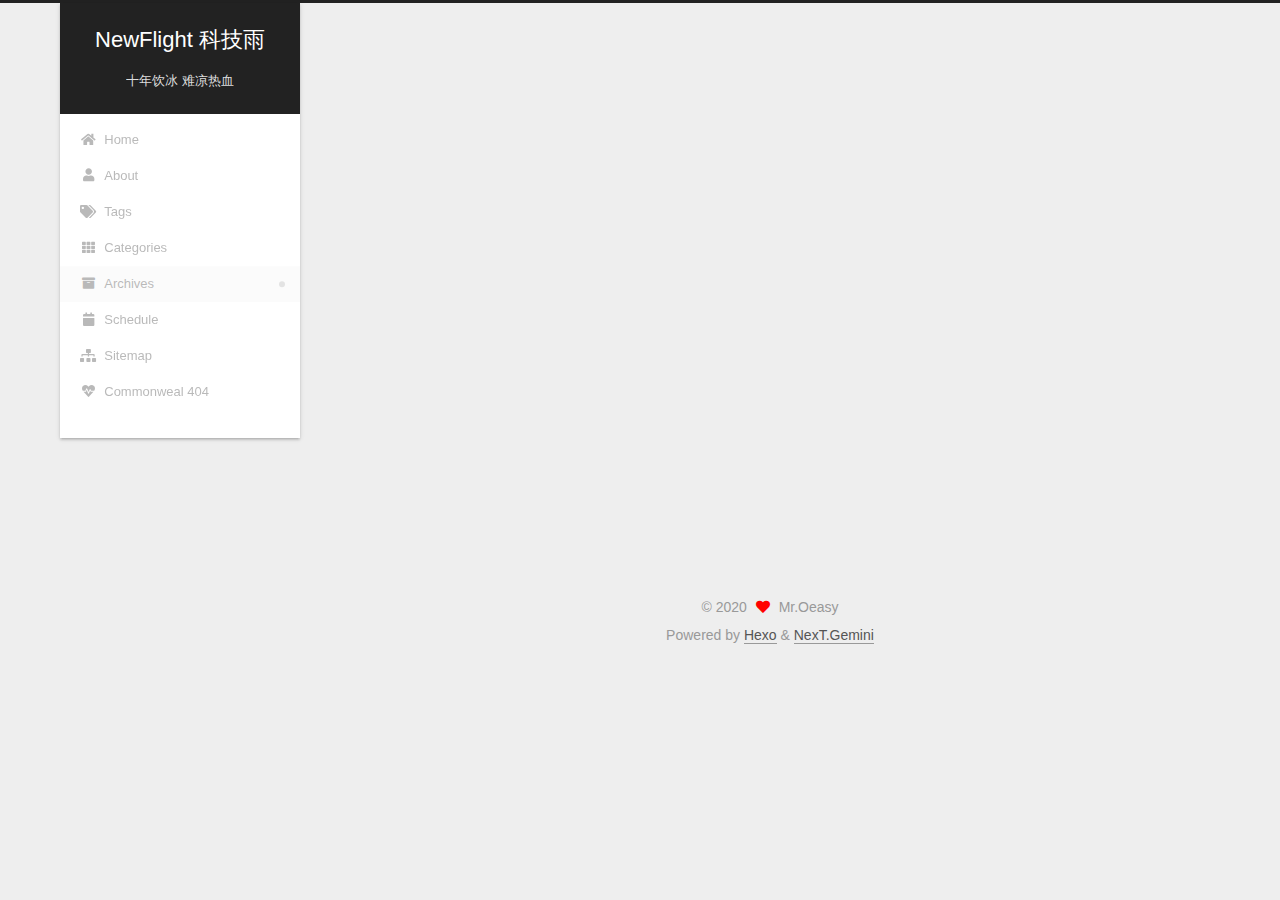
==== archives/index.html @ 73632b10 "Site updated: 2020-08-01 14:53:43" ====
<!DOCTYPE html>
<html lang="en">
<head>
  <meta charset="UTF-8">
<meta name="viewport" content="width=device-width, initial-scale=1, maximum-scale=2">
<meta name="theme-color" content="#222">
<meta name="generator" content="Hexo 5.0.0">
  <link rel="apple-touch-icon" sizes="180x180" href="/images/apple-touch-icon-next.png">
  <link rel="icon" type="image/png" sizes="32x32" href="/images/favicon-32x32-next.png">
  <link rel="icon" type="image/png" sizes="16x16" href="/images/favicon-16x16-next.png">
  <link rel="mask-icon" href="/images/logo.svg" color="#222">

<link rel="stylesheet" href="/css/main.css">


<link rel="stylesheet" href="/lib/font-awesome/css/all.min.css">

<script id="hexo-configurations">
    var NexT = window.NexT || {};
    var CONFIG = {"hostname":"newflight.github.io","root":"/","scheme":"Gemini","version":"7.8.0","exturl":false,"sidebar":{"position":"left","display":"post","padding":18,"offset":12,"onmobile":false},"copycode":{"enable":false,"show_result":false,"style":null},"back2top":{"enable":true,"sidebar":false,"scrollpercent":false},"bookmark":{"enable":false,"color":"#222","save":"auto"},"fancybox":false,"mediumzoom":false,"lazyload":false,"pangu":false,"comments":{"style":"tabs","active":null,"storage":true,"lazyload":false,"nav":null},"algolia":{"hits":{"per_page":10},"labels":{"input_placeholder":"Search for Posts","hits_empty":"We didn't find any results for the search: ${query}","hits_stats":"${hits} results found in ${time} ms"}},"localsearch":{"enable":false,"trigger":"auto","top_n_per_article":1,"unescape":false,"preload":false},"motion":{"enable":true,"async":false,"transition":{"post_block":"fadeIn","post_header":"slideDownIn","post_body":"slideDownIn","coll_header":"slideLeftIn","sidebar":"slideUpIn"}},"path":"search.xml"};
  </script>

  <meta property="og:type" content="website">
<meta property="og:title" content="NewFlight 科技雨">
<meta property="og:url" content="newflight.github.io/archives/index.html">
<meta property="og:site_name" content="NewFlight 科技雨">
<meta property="og:locale" content="en_US">
<meta property="article:author" content="Mr.Oeasy">
<meta name="twitter:card" content="summary">

<link rel="canonical" href="newflight.github.io/archives/">


<script id="page-configurations">
  // https://hexo.io/docs/variables.html
  CONFIG.page = {
    sidebar: "",
    isHome : false,
    isPost : false,
    lang   : 'en'
  };
</script>

  <title>Archive | NewFlight 科技雨</title>
  






  <noscript>
  <style>
  .use-motion .brand,
  .use-motion .menu-item,
  .sidebar-inner,
  .use-motion .post-block,
  .use-motion .pagination,
  .use-motion .comments,
  .use-motion .post-header,
  .use-motion .post-body,
  .use-motion .collection-header { opacity: initial; }

  .use-motion .site-title,
  .use-motion .site-subtitle {
    opacity: initial;
    top: initial;
  }

  .use-motion .logo-line-before i { left: initial; }
  .use-motion .logo-line-after i { right: initial; }
  </style>
</noscript>

</head>

<body itemscope itemtype="http://schema.org/WebPage">
  <div class="container use-motion">
    <div class="headband"></div>

    <header class="header" itemscope itemtype="http://schema.org/WPHeader">
      <div class="header-inner"><div class="site-brand-container">
  <div class="site-nav-toggle">
    <div class="toggle" aria-label="Toggle navigation bar">
      <span class="toggle-line toggle-line-first"></span>
      <span class="toggle-line toggle-line-middle"></span>
      <span class="toggle-line toggle-line-last"></span>
    </div>
  </div>

  <div class="site-meta">

    <a href="/" class="brand" rel="start">
      <span class="logo-line-before"><i></i></span>
      <h1 class="site-title">NewFlight 科技雨</h1>
      <span class="logo-line-after"><i></i></span>
    </a>
      <p class="site-subtitle" itemprop="description">十年饮冰 难凉热血</p>
  </div>

  <div class="site-nav-right">
    <div class="toggle popup-trigger">
    </div>
  </div>
</div>




<nav class="site-nav">
  <ul id="menu" class="main-menu menu">
        <li class="menu-item menu-item-home">

    <a href="/" rel="section"><i class="fa fa-home fa-fw"></i>Home</a>

  </li>
        <li class="menu-item menu-item-about">

    <a href="/about/" rel="section"><i class="fa fa-user fa-fw"></i>About</a>

  </li>
        <li class="menu-item menu-item-tags">

    <a href="/tags/" rel="section"><i class="fa fa-tags fa-fw"></i>Tags</a>

  </li>
        <li class="menu-item menu-item-categories">

    <a href="/categories/" rel="section"><i class="fa fa-th fa-fw"></i>Categories</a>

  </li>
        <li class="menu-item menu-item-archives">

    <a href="/archives/" rel="section"><i class="fa fa-archive fa-fw"></i>Archives</a>

  </li>
        <li class="menu-item menu-item-schedule">

    <a href="/schedule/" rel="section"><i class="fa fa-calendar fa-fw"></i>Schedule</a>

  </li>
        <li class="menu-item menu-item-sitemap">

    <a href="/sitemap.xml" rel="section"><i class="fa fa-sitemap fa-fw"></i>Sitemap</a>

  </li>
        <li class="menu-item menu-item-commonweal">

    <a href="/404/" rel="section"><i class="fa fa-heartbeat fa-fw"></i>Commonweal 404</a>

  </li>
  </ul>
</nav>




</div>
    </header>

    
  <div class="back-to-top">
    <i class="fa fa-arrow-up"></i>
    <span>0%</span>
  </div>


    <main class="main">
      <div class="main-inner">
        <div class="content-wrap">
          

          <div class="content archive">
            

  
  
  
  <div class="post-block">
    <div class="posts-collapse">
      <div class="collection-title">
        <span class="collection-header">Um..! 1 post. Keep on posting.</span>
      </div>

      
    <div class="collection-year">
      <span class="collection-header">2020</span>
    </div>

  <article itemscope itemtype="http://schema.org/Article">
    <header class="post-header">

      <div class="post-meta">
        <time itemprop="dateCreated"
              datetime="2020-07-30T23:42:19+08:00"
              content="2020-07-30">
          07-30
        </time>
      </div>

      <div class="post-title">
          <a class="post-title-link" href="/2020/07/30/hello-world/" itemprop="url">
            <span itemprop="name">Hello World</span>
          </a>
      </div>

    </header>
  </article>


    </div>
  </div>
  
  
  

  



          </div>
          

<script>
  window.addEventListener('tabs:register', () => {
    let { activeClass } = CONFIG.comments;
    if (CONFIG.comments.storage) {
      activeClass = localStorage.getItem('comments_active') || activeClass;
    }
    if (activeClass) {
      let activeTab = document.querySelector(`a[href="#comment-${activeClass}"]`);
      if (activeTab) {
        activeTab.click();
      }
    }
  });
  if (CONFIG.comments.storage) {
    window.addEventListener('tabs:click', event => {
      if (!event.target.matches('.tabs-comment .tab-content .tab-pane')) return;
      let commentClass = event.target.classList[1];
      localStorage.setItem('comments_active', commentClass);
    });
  }
</script>

        </div>
          
  
  <div class="toggle sidebar-toggle">
    <span class="toggle-line toggle-line-first"></span>
    <span class="toggle-line toggle-line-middle"></span>
    <span class="toggle-line toggle-line-last"></span>
  </div>

  <aside class="sidebar">
    <div class="sidebar-inner">

      <ul class="sidebar-nav motion-element">
        <li class="sidebar-nav-toc">
          Table of Contents
        </li>
        <li class="sidebar-nav-overview">
          Overview
        </li>
      </ul>

      <!--noindex-->
      <div class="post-toc-wrap sidebar-panel">
      </div>
      <!--/noindex-->

      <div class="site-overview-wrap sidebar-panel">
        <div class="site-author motion-element" itemprop="author" itemscope itemtype="http://schema.org/Person">
  <p class="site-author-name" itemprop="name">Mr.Oeasy</p>
  <div class="site-description" itemprop="description"></div>
</div>
<div class="site-state-wrap motion-element">
  <nav class="site-state">
      <div class="site-state-item site-state-posts">
          <a href="/archives/">
        
          <span class="site-state-item-count">1</span>
          <span class="site-state-item-name">posts</span>
        </a>
      </div>
  </nav>
</div>



      </div>

    </div>
  </aside>
  <div id="sidebar-dimmer"></div>


      </div>
    </main>

    <footer class="footer">
      <div class="footer-inner">
        

        

<div class="copyright">
  
  &copy; 
  <span itemprop="copyrightYear">2020</span>
  <span class="with-love">
    <i class="fa fa-heart"></i>
  </span>
  <span class="author" itemprop="copyrightHolder">Mr.Oeasy</span>
</div>
  <div class="powered-by">Powered by <a href="https://hexo.io/" class="theme-link" rel="noopener" target="_blank">Hexo</a> & <a href="https://theme-next.org/" class="theme-link" rel="noopener" target="_blank">NexT.Gemini</a>
  </div>

        








      </div>
    </footer>
  </div>

  
  <script src="/lib/anime.min.js"></script>
  <script src="/lib/velocity/velocity.min.js"></script>
  <script src="/lib/velocity/velocity.ui.min.js"></script>

<script src="/js/utils.js"></script>

<script src="/js/motion.js"></script>


<script src="/js/schemes/pisces.js"></script>


<script src="/js/next-boot.js"></script>




  















  

  

</body>
</html>
---- css/main.css ----
:root {
  --body-bg-color: #eee;
  --content-bg-color: #fff;
  --card-bg-color: #f5f5f5;
  --text-color: #555;
  --blockquote-color: #666;
  --link-color: #555;
  --link-hover-color: #222;
  --brand-color: #fff;
  --brand-hover-color: #fff;
  --table-row-odd-bg-color: #f9f9f9;
  --table-row-hover-bg-color: #f5f5f5;
  --menu-item-bg-color: #f5f5f5;
  --btn-default-bg: #fff;
  --btn-default-color: #555;
  --btn-default-border-color: #555;
  --btn-default-hover-bg: #222;
  --btn-default-hover-color: #fff;
  --btn-default-hover-border-color: #222;
}
html {
  line-height: 1.15; /* 1 */
  -webkit-text-size-adjust: 100%; /* 2 */
}
body {
  margin: 0;
}
main {
  display: block;
}
h1 {
  font-size: 2em;
  margin: 0.67em 0;
}
hr {
  box-sizing: content-box; /* 1 */
  height: 0; /* 1 */
  overflow: visible; /* 2 */
}
pre {
  font-family: monospace, monospace; /* 1 */
  font-size: 1em; /* 2 */
}
a {
  background: transparent;
}
abbr[title] {
  border-bottom: none; /* 1 */
  text-decoration: underline; /* 2 */
  text-decoration: underline dotted; /* 2 */
}
b,
strong {
  font-weight: bolder;
}
code,
kbd,
samp {
  font-family: monospace, monospace; /* 1 */
  font-size: 1em; /* 2 */
}
small {
  font-size: 80%;
}
sub,
sup {
  font-size: 75%;
  line-height: 0;
  position: relative;
  vertical-align: baseline;
}
sub {
  bottom: -0.25em;
}
sup {
  top: -0.5em;
}
img {
  border-style: none;
}
button,
input,
optgroup,
select,
textarea {
  font-family: inherit; /* 1 */
  font-size: 100%; /* 1 */
  line-height: 1.15; /* 1 */
  margin: 0; /* 2 */
}
button,
input {
/* 1 */
  overflow: visible;
}
button,
select {
/* 1 */
  text-transform: none;
}
button,
[type='button'],
[type='reset'],
[type='submit'] {
  -webkit-appearance: button;
}
button::-moz-focus-inner,
[type='button']::-moz-focus-inner,
[type='reset']::-moz-focus-inner,
[type='submit']::-moz-focus-inner {
  border-style: none;
  padding: 0;
}
button:-moz-focusring,
[type='button']:-moz-focusring,
[type='reset']:-moz-focusring,
[type='submit']:-moz-focusring {
  outline: 1px dotted ButtonText;
}
fieldset {
  padding: 0.35em 0.75em 0.625em;
}
legend {
  box-sizing: border-box; /* 1 */
  color: inherit; /* 2 */
  display: table; /* 1 */
  max-width: 100%; /* 1 */
  padding: 0; /* 3 */
  white-space: normal; /* 1 */
}
progress {
  vertical-align: baseline;
}
textarea {
  overflow: auto;
}
[type='checkbox'],
[type='radio'] {
  box-sizing: border-box; /* 1 */
  padding: 0; /* 2 */
}
[type='number']::-webkit-inner-spin-button,
[type='number']::-webkit-outer-spin-button {
  height: auto;
}
[type='search'] {
  outline-offset: -2px; /* 2 */
  -webkit-appearance: textfield; /* 1 */
}
[type='search']::-webkit-search-decoration {
  -webkit-appearance: none;
}
::-webkit-file-upload-button {
  font: inherit; /* 2 */
  -webkit-appearance: button; /* 1 */
}
details {
  display: block;
}
summary {
  display: list-item;
}
template {
  display: none;
}
[hidden] {
  display: none;
}
::selection {
  background: #262a30;
  color: #eee;
}
html,
body {
  height: 100%;
}
body {
  background: var(--body-bg-color);
  color: var(--text-color);
  font-family: 'Lato', "PingFang SC", "Microsoft YaHei", sans-serif;
  font-size: 1em;
  line-height: 2;
}
@media (max-width: 991px) {
  body {
    padding-left: 0 !important;
    padding-right: 0 !important;
  }
}
h1,
h2,
h3,
h4,
h5,
h6 {
  font-family: 'Lato', "PingFang SC", "Microsoft YaHei", sans-serif;
  font-weight: bold;
  line-height: 1.5;
  margin: 20px 0 15px;
}
h1 {
  font-size: 1.5em;
}
h2 {
  font-size: 1.375em;
}
h3 {
  font-size: 1.25em;
}
h4 {
  font-size: 1.125em;
}
h5 {
  font-size: 1em;
}
h6 {
  font-size: 0.875em;
}
p {
  margin: 0 0 20px 0;
}
a,
span.exturl {
  border-bottom: 1px solid #999;
  color: var(--link-color);
  outline: 0;
  text-decoration: none;
  overflow-wrap: break-word;
  word-wrap: break-word;
  cursor: pointer;
}
a:hover,
span.exturl:hover {
  border-bottom-color: var(--link-hover-color);
  color: var(--link-hover-color);
}
iframe,
img,
video {
  display: block;
  margin-left: auto;
  margin-right: auto;
  max-width: 100%;
}
hr {
  background-image: repeating-linear-gradient(-45deg, #ddd, #ddd 4px, transparent 4px, transparent 8px);
  border: 0;
  height: 3px;
  margin: 40px 0;
}
blockquote {
  border-left: 4px solid #ddd;
  color: var(--blockquote-color);
  margin: 0;
  padding: 0 15px;
}
blockquote cite::before {
  content: '-';
  padding: 0 5px;
}
dt {
  font-weight: bold;
}
dd {
  margin: 0;
  padding: 0;
}
kbd {
  background-color: #f5f5f5;
  background-image: linear-gradient(#eee, #fff, #eee);
  border: 1px solid #ccc;
  border-radius: 0.2em;
  box-shadow: 0.1em 0.1em 0.2em rgba(0,0,0,0.1);
  color: #555;
  font-family: inherit;
  padding: 0.1em 0.3em;
  white-space: nowrap;
}
.table-container {
  overflow: auto;
}
table {
  border-collapse: collapse;
  border-spacing: 0;
  font-size: 0.875em;
  margin: 0 0 20px 0;
  width: 100%;
}
tbody tr:nth-of-type(odd) {
  background: var(--table-row-odd-bg-color);
}
tbody tr:hover {
  background: var(--table-row-hover-bg-color);
}
caption,
th,
td {
  font-weight: normal;
  padding: 8px;
  vertical-align: middle;
}
th,
td {
  border: 1px solid #ddd;
  border-bottom: 3px solid #ddd;
}
th {
  font-weight: 700;
  padding-bottom: 10px;
}
td {
  border-bottom-width: 1px;
}
.btn {
  background: var(--btn-default-bg);
  border: 2px solid var(--btn-default-border-color);
  border-radius: 2px;
  color: var(--btn-default-color);
  display: inline-block;
  font-size: 0.875em;
  line-height: 2;
  padding: 0 20px;
  text-decoration: none;
  transition-property: background-color;
  transition-delay: 0s;
  transition-duration: 0.2s;
  transition-timing-function: ease-in-out;
}
.btn:hover {
  background: var(--btn-default-hover-bg);
  border-color: var(--btn-default-hover-border-color);
  color: var(--btn-default-hover-color);
}
.btn + .btn {
  margin: 0 0 8px 8px;
}
.btn .fa-fw {
  text-align: left;
  width: 1.285714285714286em;
}
.toggle {
  line-height: 0;
}
.toggle .toggle-line {
  background: #fff;
  display: inline-block;
  height: 2px;
  left: 0;
  position: relative;
  top: 0;
  transition: all 0.4s;
  vertical-align: top;
  width: 100%;
}
.toggle .toggle-line:not(:first-child) {
  margin-top: 3px;
}
.toggle.toggle-arrow .toggle-line-first {
  left: 50%;
  top: 2px;
  transform: rotate(45deg);
  width: 50%;
}
.toggle.toggle-arrow .toggle-line-middle {
  left: 2px;
  width: 90%;
}
.toggle.toggle-arrow .toggle-line-last {
  left: 50%;
  top: -2px;
  transform: rotate(-45deg);
  width: 50%;
}
.toggle.toggle-close .toggle-line-first {
  transform: rotate(-45deg);
  top: 5px;
}
.toggle.toggle-close .toggle-line-middle {
  opacity: 0;
}
.toggle.toggle-close .toggle-line-last {
  transform: rotate(45deg);
  top: -5px;
}
.highlight,
pre {
  background: #f7f7f7;
  color: #4d4d4c;
  line-height: 1.6;
  margin: 0 auto 20px;
}
pre,
code {
  font-family: consolas, Menlo, monospace, "PingFang SC", "Microsoft YaHei";
}
code {
  background: #eee;
  border-radius: 3px;
  color: #555;
  padding: 2px 4px;
  overflow-wrap: break-word;
  word-wrap: break-word;
}
.highlight *::selection {
  background: #d6d6d6;
}
.highlight pre {
  border: 0;
  margin: 0;
  padding: 10px 0;
}
.highlight table {
  border: 0;
  margin: 0;
  width: auto;
}
.highlight td {
  border: 0;
  padding: 0;
}
.highlight figcaption {
  background: #eff2f3;
  color: #4d4d4c;
  display: flex;
  font-size: 0.875em;
  justify-content: space-between;
  line-height: 1.2;
  padding: 0.5em;
}
.highlight figcaption a {
  color: #4d4d4c;
}
.highlight figcaption a:hover {
  border-bottom-color: #4d4d4c;
}
.highlight .gutter {
  -moz-user-select: none;
  -ms-user-select: none;
  -webkit-user-select: none;
  user-select: none;
}
.highlight .gutter pre {
  background: #eff2f3;
  color: #869194;
  padding-left: 10px;
  padding-right: 10px;
  text-align: right;
}
.highlight .code pre {
  background: #f7f7f7;
  padding-left: 10px;
  width: 100%;
}
.gist table {
  width: auto;
}
.gist table td {
  border: 0;
}
pre {
  overflow: auto;
  padding: 10px;
}
pre code {
  background: none;
  color: #4d4d4c;
  font-size: 0.875em;
  padding: 0;
  text-shadow: none;
}
pre .deletion {
  background: #fdd;
}
pre .addition {
  background: #dfd;
}
pre .meta {
  color: #eab700;
  -moz-user-select: none;
  -ms-user-select: none;
  -webkit-user-select: none;
  user-select: none;
}
pre .comment {
  color: #8e908c;
}
pre .variable,
pre .attribute,
pre .tag,
pre .name,
pre .regexp,
pre .ruby .constant,
pre .xml .tag .title,
pre .xml .pi,
pre .xml .doctype,
pre .html .doctype,
pre .css .id,
pre .css .class,
pre .css .pseudo {
  color: #c82829;
}
pre .number,
pre .preprocessor,
pre .built_in,
pre .builtin-name,
pre .literal,
pre .params,
pre .constant,
pre .command {
  color: #f5871f;
}
pre .ruby .class .title,
pre .css .rules .attribute,
pre .string,
pre .symbol,
pre .value,
pre .inheritance,
pre .header,
pre .ruby .symbol,
pre .xml .cdata,
pre .special,
pre .formula {
  color: #718c00;
}
pre .title,
pre .css .hexcolor {
  color: #3e999f;
}
pre .function,
pre .python .decorator,
pre .python .title,
pre .ruby .function .title,
pre .ruby .title .keyword,
pre .perl .sub,
pre .javascript .title,
pre .coffeescript .title {
  color: #4271ae;
}
pre .keyword,
pre .javascript .function {
  color: #8959a8;
}
.blockquote-center {
  border-left: none;
  margin: 40px 0;
  padding: 0;
  position: relative;
  text-align: center;
}
.blockquote-center .fa {
  display: block;
  opacity: 0.6;
  position: absolute;
  width: 100%;
}
.blockquote-center .fa-quote-left {
  border-top: 1px solid #ccc;
  text-align: left;
  top: -20px;
}
.blockquote-center .fa-quote-right {
  border-bottom: 1px solid #ccc;
  text-align: right;
  bottom: -20px;
}
.blockquote-center p,
.blockquote-center div {
  text-align: center;
}
.post-body .group-picture img {
  margin: 0 auto;
  padding: 0 3px;
}
.group-picture-row {
  margin-bottom: 6px;
  overflow: hidden;
}
.group-picture-column {
  float: left;
  margin-bottom: 10px;
}
.post-body .label {
  color: #555;
  display: inline;
  padding: 0 2px;
}
.post-body .label.default {
  background: #f0f0f0;
}
.post-body .label.primary {
  background: #efe6f7;
}
.post-body .label.info {
  background: #e5f2f8;
}
.post-body .label.success {
  background: #e7f4e9;
}
.post-body .label.warning {
  background: #fcf6e1;
}
.post-body .label.danger {
  background: #fae8eb;
}
.post-body .tabs {
  margin-bottom: 20px;
}
.post-body .tabs,
.tabs-comment {
  display: block;
  padding-top: 10px;
  position: relative;
}
.post-body .tabs ul.nav-tabs,
.tabs-comment ul.nav-tabs {
  display: flex;
  flex-wrap: wrap;
  margin: 0;
  margin-bottom: -1px;
  padding: 0;
}
@media (max-width: 413px) {
  .post-body .tabs ul.nav-tabs,
  .tabs-comment ul.nav-tabs {
    display: block;
    margin-bottom: 5px;
  }
}
.post-body .tabs ul.nav-tabs li.tab,
.tabs-comment ul.nav-tabs li.tab {
  border-bottom: 1px solid #ddd;
  border-left: 1px solid transparent;
  border-right: 1px solid transparent;
  border-top: 3px solid transparent;
  flex-grow: 1;
  list-style-type: none;
  border-radius: 0 0 0 0;
}
@media (max-width: 413px) {
  .post-body .tabs ul.nav-tabs li.tab,
  .tabs-comment ul.nav-tabs li.tab {
    border-bottom: 1px solid transparent;
    border-left: 3px solid transparent;
    border-right: 1px solid transparent;
    border-top: 1px solid transparent;
  }
}
@media (max-width: 413px) {
  .post-body .tabs ul.nav-tabs li.tab,
  .tabs-comment ul.nav-tabs li.tab {
    border-radius: 0;
  }
}
.post-body .tabs ul.nav-tabs li.tab a,
.tabs-comment ul.nav-tabs li.tab a {
  border-bottom: initial;
  display: block;
  line-height: 1.8;
  outline: 0;
  padding: 0.25em 0.75em;
  text-align: center;
  transition-delay: 0s;
  transition-duration: 0.2s;
  transition-timing-function: ease-out;
}
.post-body .tabs ul.nav-tabs li.tab a i,
.tabs-comment ul.nav-tabs li.tab a i {
  width: 1.285714285714286em;
}
.post-body .tabs ul.nav-tabs li.tab.active,
.tabs-comment ul.nav-tabs li.tab.active {
  border-bottom: 1px solid transparent;
  border-left: 1px solid #ddd;
  border-right: 1px solid #ddd;
  border-top: 3px solid #fc6423;
}
@media (max-width: 413px) {
  .post-body .tabs ul.nav-tabs li.tab.active,
  .tabs-comment ul.nav-tabs li.tab.active {
    border-bottom: 1px solid #ddd;
    border-left: 3px solid #fc6423;
    border-right: 1px solid #ddd;
    border-top: 1px solid #ddd;
  }
}
.post-body .tabs ul.nav-tabs li.tab.active a,
.tabs-comment ul.nav-tabs li.tab.active a {
  color: var(--link-color);
  cursor: default;
}
.post-body .tabs .tab-content .tab-pane,
.tabs-comment .tab-content .tab-pane {
  border: 1px solid #ddd;
  border-top: 0;
  padding: 20px 20px 0 20px;
  border-radius: 0;
}
.post-body .tabs .tab-content .tab-pane:not(.active),
.tabs-comment .tab-content .tab-pane:not(.active) {
  display: none;
}
.post-body .tabs .tab-content .tab-pane.active,
.tabs-comment .tab-content .tab-pane.active {
  display: block;
}
.post-body .tabs .tab-content .tab-pane.active:nth-of-type(1),
.tabs-comment .tab-content .tab-pane.active:nth-of-type(1) {
  border-radius: 0 0 0 0;
}
@media (max-width: 413px) {
  .post-body .tabs .tab-content .tab-pane.active:nth-of-type(1),
  .tabs-comment .tab-content .tab-pane.active:nth-of-type(1) {
    border-radius: 0;
  }
}
.post-body .note {
  border-radius: 3px;
  margin-bottom: 20px;
  padding: 1em;
  position: relative;
  border: 1px solid #eee;
  border-left-width: 5px;
}
.post-body .note h2,
.post-body .note h3,
.post-body .note h4,
.post-body .note h5,
.post-body .note h6 {
  margin-top: 0;
  border-bottom: initial;
  margin-bottom: 0;
  padding-top: 0;
}
.post-body .note p:first-child,
.post-body .note ul:first-child,
.post-body .note ol:first-child,
.post-body .note table:first-child,
.post-body .note pre:first-child,
.post-body .note blockquote:first-child,
.post-body .note img:first-child {
  margin-top: 0;
}
.post-body .note p:last-child,
.post-body .note ul:last-child,
.post-body .note ol:last-child,
.post-body .note table:last-child,
.post-body .note pre:last-child,
.post-body .note blockquote:last-child,
.post-body .note img:last-child {
  margin-bottom: 0;
}
.post-body .note.default {
  border-left-color: #777;
}
.post-body .note.default h2,
.post-body .note.default h3,
.post-body .note.default h4,
.post-body .note.default h5,
.post-body .note.default h6 {
  color: #777;
}
.post-body .note.primary {
  border-left-color: #6f42c1;
}
.post-body .note.primary h2,
.post-body .note.primary h3,
.post-body .note.primary h4,
.post-body .note.primary h5,
.post-body .note.primary h6 {
  color: #6f42c1;
}
.post-body .note.info {
  border-left-color: #428bca;
}
.post-body .note.info h2,
.post-body .note.info h3,
.post-body .note.info h4,
.post-body .note.info h5,
.post-body .note.info h6 {
  color: #428bca;
}
.post-body .note.success {
  border-left-color: #5cb85c;
}
.post-body .note.success h2,
.post-body .note.success h3,
.post-body .note.success h4,
.post-body .note.success h5,
.post-body .note.success h6 {
  color: #5cb85c;
}
.post-body .note.warning {
  border-left-color: #f0ad4e;
}
.post-body .note.warning h2,
.post-body .note.warning h3,
.post-body .note.warning h4,
.post-body .note.warning h5,
.post-body .note.warning h6 {
  color: #f0ad4e;
}
.post-body .note.danger {
  border-left-color: #d9534f;
}
.post-body .note.danger h2,
.post-body .note.danger h3,
.post-body .note.danger h4,
.post-body .note.danger h5,
.post-body .note.danger h6 {
  color: #d9534f;
}
.pagination .prev,
.pagination .next,
.pagination .page-number,
.pagination .space {
  display: inline-block;
  margin: 0 10px;
  padding: 0 11px;
  position: relative;
  top: -1px;
}
@media (max-width: 767px) {
  .pagination .prev,
  .pagination .next,
  .pagination .page-number,
  .pagination .space {
    margin: 0 5px;
  }
}
.pagination {
  border-top: 1px solid #eee;
  margin: 120px 0 0;
  text-align: center;
}
.pagination .prev,
.pagination .next,
.pagination .page-number {
  border-bottom: 0;
  border-top: 1px solid #eee;
  transition-property: border-color;
  transition-delay: 0s;
  transition-duration: 0.2s;
  transition-timing-function: ease-in-out;
}
.pagination .prev:hover,
.pagination .next:hover,
.pagination .page-number:hover {
  border-top-color: #222;
}
.pagination .space {
  margin: 0;
  padding: 0;
}
.pagination .prev {
  margin-left: 0;
}
.pagination .next {
  margin-right: 0;
}
.pagination .page-number.current {
  background: #ccc;
  border-top-color: #ccc;
  color: #fff;
}
@media (max-width: 767px) {
  .pagination {
    border-top: none;
  }
  .pagination .prev,
  .pagination .next,
  .pagination .page-number {
    border-bottom: 1px solid #eee;
    border-top: 0;
    margin-bottom: 10px;
    padding: 0 10px;
  }
  .pagination .prev:hover,
  .pagination .next:hover,
  .pagination .page-number:hover {
    border-bottom-color: #222;
  }
}
.comments {
  margin-top: 60px;
  overflow: hidden;
}
.comment-button-group {
  display: flex;
  flex-wrap: wrap-reverse;
  justify-content: center;
  margin: 1em 0;
}
.comment-button-group .comment-button {
  margin: 0.1em 0.2em;
}
.comment-button-group .comment-button.active {
  background: var(--btn-default-hover-bg);
  border-color: var(--btn-default-hover-border-color);
  color: var(--btn-default-hover-color);
}
.comment-position {
  display: none;
}
.comment-position.active {
  display: block;
}
.tabs-comment {
  background: var(--content-bg-color);
  margin-top: 4em;
  padding-top: 0;
}
.tabs-comment .comments {
  border: 0;
  box-shadow: none;
  margin-top: 0;
  padding-top: 0;
}
.container {
  min-height: 100%;
  position: relative;
}
.main-inner {
  margin: 0 auto;
  width: calc(100% - 20px);
}
@media (min-width: 1200px) {
  .main-inner {
    width: 1160px;
  }
}
@media (min-width: 1600px) {
  .main-inner {
    width: 73%;
  }
}
@media (max-width: 767px) {
  .content-wrap {
    padding: 0 20px;
  }
}
.header {
  background: transparent;
}
.header-inner {
  margin: 0 auto;
  width: calc(100% - 20px);
}
@media (min-width: 1200px) {
  .header-inner {
    width: 1160px;
  }
}
@media (min-width: 1600px) {
  .header-inner {
    width: 73%;
  }
}
.site-brand-container {
  display: flex;
  flex-shrink: 0;
  padding: 0 10px;
}
.headband {
  background: #222;
  height: 3px;
}
.site-meta {
  flex-grow: 1;
  text-align: center;
}
@media (max-width: 767px) {
  .site-meta {
    text-align: center;
  }
}
.brand {
  border-bottom: none;
  color: var(--brand-color);
  display: inline-block;
  line-height: 1.375em;
  padding: 0 40px;
  position: relative;
}
.brand:hover {
  color: var(--brand-hover-color);
}
.site-title {
  font-family: 'Lato', "PingFang SC", "Microsoft YaHei", sans-serif;
  font-size: 1.375em;
  font-weight: normal;
  margin: 0;
}
.site-subtitle {
  color: #ddd;
  font-size: 0.8125em;
  margin: 10px 0;
}
.use-motion .brand {
  opacity: 0;
}
.use-motion .site-title,
.use-motion .site-subtitle,
.use-motion .custom-logo-image {
  opacity: 0;
  position: relative;
  top: -10px;
}
.site-nav-toggle,
.site-nav-right {
  display: none;
}
@media (max-width: 767px) {
  .site-nav-toggle,
  .site-nav-right {
    display: flex;
    flex-direction: column;
    justify-content: center;
  }
}
.site-nav-toggle .toggle,
.site-nav-right .toggle {
  color: var(--text-color);
  padding: 10px;
  width: 22px;
}
.site-nav-toggle .toggle .toggle-line,
.site-nav-right .toggle .toggle-line {
  background: var(--text-color);
  border-radius: 1px;
}
.site-nav {
  display: block;
}
@media (max-width: 767px) {
  .site-nav {
    clear: both;
    display: none;
  }
}
.site-nav.site-nav-on {
  display: block;
}
.menu {
  margin-top: 20px;
  padding-left: 0;
  text-align: center;
}
.menu-item {
  display: inline-block;
  list-style: none;
  margin: 0 10px;
}
@media (max-width: 767px) {
  .menu-item {
    display: block;
    margin-top: 10px;
  }
  .menu-item.menu-item-search {
    display: none;
  }
}
.menu-item a,
.menu-item span.exturl {
  border-bottom: 0;
  display: block;
  font-size: 0.8125em;
  transition-property: border-color;
  transition-delay: 0s;
  transition-duration: 0.2s;
  transition-timing-function: ease-in-out;
}
@media (hover: none) {
  .menu-item a:hover,
  .menu-item span.exturl:hover {
    border-bottom-color: transparent !important;
  }
}
.menu-item .fa,
.menu-item .fab,
.menu-item .far,
.menu-item .fas {
  margin-right: 8px;
}
.menu-item .badge {
  display: inline-block;
  font-weight: bold;
  line-height: 1;
  margin-left: 0.35em;
  margin-top: 0.35em;
  text-align: center;
  white-space: nowrap;
}
@media (max-width: 767px) {
  .menu-item .badge {
    float: right;
    margin-left: 0;
  }
}
.menu-item-active a,
.menu .menu-item a:hover,
.menu .menu-item span.exturl:hover {
  background: var(--menu-item-bg-color);
}
.use-motion .menu-item {
  opacity: 0;
}
.sidebar {
  background: #222;
  bottom: 0;
  box-shadow: inset 0 2px 6px #000;
  position: fixed;
  top: 0;
}
@media (max-width: 991px) {
  .sidebar {
    display: none;
  }
}
.sidebar-inner {
  color: #999;
  padding: 18px 10px;
  text-align: center;
}
.cc-license {
  margin-top: 10px;
  text-align: center;
}
.cc-license .cc-opacity {
  border-bottom: none;
  opacity: 0.7;
}
.cc-license .cc-opacity:hover {
  opacity: 0.9;
}
.cc-license img {
  display: inline-block;
}
.site-author-image {
  border: 1px solid #eee;
  display: block;
  margin: 0 auto;
  max-width: 120px;
  padding: 2px;
}
.site-author-name {
  color: var(--text-color);
  font-weight: 600;
  margin: 0;
  text-align: center;
}
.site-description {
  color: #999;
  font-size: 0.8125em;
  margin-top: 0;
  text-align: center;
}
.links-of-author {
  margin-top: 15px;
}
.links-of-author a,
.links-of-author span.exturl {
  border-bottom-color: #555;
  display: inline-block;
  font-size: 0.8125em;
  margin-bottom: 10px;
  margin-right: 10px;
  vertical-align: middle;
}
.links-of-author a::before,
.links-of-author span.exturl::before {
  background: #ffa4da;
  border-radius: 50%;
  content: ' ';
  display: inline-block;
  height: 4px;
  margin-right: 3px;
  vertical-align: middle;
  width: 4px;
}
.sidebar-button {
  margin-top: 15px;
}
.sidebar-button a {
  border: 1px solid #fc6423;
  border-radius: 4px;
  color: #fc6423;
  display: inline-block;
  padding: 0 15px;
}
.sidebar-button a .fa,
.sidebar-button a .fab,
.sidebar-button a .far,
.sidebar-button a .fas {
  margin-right: 5px;
}
.sidebar-button a:hover {
  background: #fc6423;
  border: 1px solid #fc6423;
  color: #fff;
}
.sidebar-button a:hover .fa,
.sidebar-button a:hover .fab,
.sidebar-button a:hover .far,
.sidebar-button a:hover .fas {
  color: #fff;
}
.links-of-blogroll {
  font-size: 0.8125em;
  margin-top: 10px;
}
.links-of-blogroll-title {
  font-size: 0.875em;
  font-weight: 600;
  margin-top: 0;
}
.links-of-blogroll-list {
  list-style: none;
  margin: 0;
  padding: 0;
}
#sidebar-dimmer {
  display: none;
}
@media (max-width: 767px) {
  #sidebar-dimmer {
    background: #000;
    display: block;
    height: 100%;
    left: 100%;
    opacity: 0;
    position: fixed;
    top: 0;
    width: 100%;
    z-index: 1100;
  }
  .sidebar-active + #sidebar-dimmer {
    opacity: 0.7;
    transform: translateX(-100%);
    transition: opacity 0.5s;
  }
}
.sidebar-nav {
  margin: 0;
  padding-bottom: 20px;
  padding-left: 0;
}
.sidebar-nav li {
  border-bottom: 1px solid transparent;
  color: var(--text-color);
  cursor: pointer;
  display: inline-block;
  font-size: 0.875em;
}
.sidebar-nav li.sidebar-nav-overview {
  margin-left: 10px;
}
.sidebar-nav li:hover {
  color: #fc6423;
}
.sidebar-nav .sidebar-nav-active {
  border-bottom-color: #fc6423;
  color: #fc6423;
}
.sidebar-nav .sidebar-nav-active:hover {
  color: #fc6423;
}
.sidebar-panel {
  display: none;
  overflow-x: hidden;
  overflow-y: auto;
}
.sidebar-panel-active {
  display: block;
}
.sidebar-toggle {
  background: #222;
  bottom: 45px;
  cursor: pointer;
  height: 14px;
  left: 30px;
  padding: 5px;
  position: fixed;
  width: 14px;
  z-index: 1300;
}
@media (max-width: 991px) {
  .sidebar-toggle {
    left: 20px;
    opacity: 0.8;
    display: none;
  }
}
.sidebar-toggle:hover .toggle-line {
  background: #fc6423;
}
.post-toc {
  font-size: 0.875em;
}
.post-toc ol {
  list-style: none;
  margin: 0;
  padding: 0 2px 5px 10px;
  text-align: left;
}
.post-toc ol > ol {
  padding-left: 0;
}
.post-toc ol a {
  transition-property: all;
  transition-delay: 0s;
  transition-duration: 0.2s;
  transition-timing-function: ease-in-out;
}
.post-toc .nav-item {
  line-height: 1.8;
  overflow: hidden;
  text-overflow: ellipsis;
  white-space: nowrap;
}
.post-toc .nav .nav-child {
  display: none;
}
.post-toc .nav .active > .nav-child {
  display: block;
}
.post-toc .nav .active-current > .nav-child {
  display: block;
}
.post-toc .nav .active-current > .nav-child > .nav-item {
  display: block;
}
.post-toc .nav .active > a {
  border-bottom-color: #fc6423;
  color: #fc6423;
}
.post-toc .nav .active-current > a {
  color: #fc6423;
}
.post-toc .nav .active-current > a:hover {
  color: #fc6423;
}
.site-state {
  display: flex;
  justify-content: center;
  line-height: 1.4;
  margin-top: 10px;
  overflow: hidden;
  text-align: center;
  white-space: nowrap;
}
.site-state-item {
  padding: 0 15px;
}
.site-state-item:not(:first-child) {
  border-left: 1px solid #eee;
}
.site-state-item a {
  border-bottom: none;
}
.site-state-item-count {
  display: block;
  font-size: 1em;
  font-weight: 600;
  text-align: center;
}
.site-state-item-name {
  color: #999;
  font-size: 0.8125em;
}
.footer {
  color: #999;
  font-size: 0.875em;
  padding: 20px 0;
}
.footer.footer-fixed {
  bottom: 0;
  left: 0;
  position: absolute;
  right: 0;
}
.footer-inner {
  box-sizing: border-box;
  margin: 0 auto;
  text-align: center;
  width: calc(100% - 20px);
}
@media (min-width: 1200px) {
  .footer-inner {
    width: 1160px;
  }
}
@media (min-width: 1600px) {
  .footer-inner {
    width: 73%;
  }
}
.languages {
  display: inline-block;
  font-size: 1.125em;
  position: relative;
}
.languages .lang-select-label span {
  margin: 0 0.5em;
}
.languages .lang-select {
  height: 100%;
  left: 0;
  opacity: 0;
  position: absolute;
  top: 0;
  width: 100%;
}
.with-love {
  color: #ff0000;
  display: inline-block;
  margin: 0 5px;
}
.powered-by,
.theme-info {
  display: inline-block;
}
@-moz-keyframes iconAnimate {
  0%, 100% {
    transform: scale(1);
  }
  10%, 30% {
    transform: scale(0.9);
  }
  20%, 40%, 60%, 80% {
    transform: scale(1.1);
  }
  50%, 70% {
    transform: scale(1.1);
  }
}
@-webkit-keyframes iconAnimate {
  0%, 100% {
    transform: scale(1);
  }
  10%, 30% {
    transform: scale(0.9);
  }
  20%, 40%, 60%, 80% {
    transform: scale(1.1);
  }
  50%, 70% {
    transform: scale(1.1);
  }
}
@-o-keyframes iconAnimate {
  0%, 100% {
    transform: scale(1);
  }
  10%, 30% {
    transform: scale(0.9);
  }
  20%, 40%, 60%, 80% {
    transform: scale(1.1);
  }
  50%, 70% {
    transform: scale(1.1);
  }
}
@keyframes iconAnimate {
  0%, 100% {
    transform: scale(1);
  }
  10%, 30% {
    transform: scale(0.9);
  }
  20%, 40%, 60%, 80% {
    transform: scale(1.1);
  }
  50%, 70% {
    transform: scale(1.1);
  }
}
.back-to-top {
  font-size: 12px;
  text-align: center;
  transition-delay: 0s;
  transition-duration: 0.2s;
  transition-timing-function: ease-in-out;
}
.back-to-top {
  background: #222;
  bottom: -100px;
  box-sizing: border-box;
  color: #fff;
  cursor: pointer;
  left: 30px;
  opacity: 0.6;
  padding: 0 6px;
  position: fixed;
  transition-property: bottom;
  z-index: 1300;
  width: 24px;
}
.back-to-top span {
  display: none;
}
.back-to-top:hover {
  color: #fc6423;
}
.back-to-top.back-to-top-on {
  bottom: 30px;
}
@media (max-width: 991px) {
  .back-to-top {
    left: 20px;
    opacity: 0.8;
  }
}
.post-body {
  font-family: 'Lato', "PingFang SC", "Microsoft YaHei", sans-serif;
  overflow-wrap: break-word;
  word-wrap: break-word;
}
@media (min-width: 1200px) {
  .post-body {
    font-size: 1.125em;
  }
}
.post-body .exturl .fa {
  font-size: 0.875em;
  margin-left: 4px;
}
.post-body .image-caption,
.post-body .figure .caption {
  color: #999;
  font-size: 0.875em;
  font-weight: bold;
  line-height: 1;
  margin: -20px auto 15px;
  text-align: center;
}
.post-sticky-flag {
  display: inline-block;
  transform: rotate(30deg);
}
.post-button {
  margin-top: 40px;
  text-align: center;
}
.use-motion .post-block,
.use-motion .pagination,
.use-motion .comments {
  opacity: 0;
}
.use-motion .post-header {
  opacity: 0;
}
.use-motion .post-body {
  opacity: 0;
}
.use-motion .collection-header {
  opacity: 0;
}
.posts-collapse {
  margin-left: 35px;
  position: relative;
}
@media (max-width: 767px) {
  .posts-collapse {
    margin-left: 0px;
    margin-right: 0px;
  }
}
.posts-collapse .collection-title {
  font-size: 1.125em;
  position: relative;
}
.posts-collapse .collection-title::before {
  background: #999;
  border: 1px solid #fff;
  border-radius: 50%;
  content: ' ';
  height: 10px;
  left: 0;
  margin-left: -6px;
  margin-top: -4px;
  position: absolute;
  top: 50%;
  width: 10px;
}
.posts-collapse .collection-year {
  font-size: 1.5em;
  font-weight: bold;
  margin: 60px 0;
  position: relative;
}
.posts-collapse .collection-year::before {
  background: #bbb;
  border-radius: 50%;
  content: ' ';
  height: 8px;
  left: 0;
  margin-left: -4px;
  margin-top: -4px;
  position: absolute;
  top: 50%;
  width: 8px;
}
.posts-collapse .collection-header {
  display: block;
  margin: 0 0 0 20px;
}
.posts-collapse .collection-header small {
  color: #bbb;
  margin-left: 5px;
}
.posts-collapse .post-header {
  border-bottom: 1px dashed #ccc;
  margin: 30px 0;
  padding-left: 15px;
  position: relative;
  transition-property: border;
  transition-delay: 0s;
  transition-duration: 0.2s;
  transition-timing-function: ease-in-out;
}
.posts-collapse .post-header::before {
  background: #bbb;
  border: 1px solid #fff;
  border-radius: 50%;
  content: ' ';
  height: 6px;
  left: 0;
  margin-left: -4px;
  position: absolute;
  top: 0.75em;
  transition-property: background;
  width: 6px;
  transition-delay: 0s;
  transition-duration: 0.2s;
  transition-timing-function: ease-in-out;
}
.posts-collapse .post-header:hover {
  border-bottom-color: #666;
}
.posts-collapse .post-header:hover::before {
  background: #222;
}
.posts-collapse .post-meta {
  display: inline;
  font-size: 0.75em;
  margin-right: 10px;
}
.posts-collapse .post-title {
  display: inline;
}
.posts-collapse .post-title a,
.posts-collapse .post-title span.exturl {
  border-bottom: none;
  color: var(--link-color);
}
.posts-collapse .post-title .fa-external-link-alt {
  font-size: 0.875em;
  margin-left: 5px;
}
.posts-collapse::before {
  background: #f5f5f5;
  content: ' ';
  height: 100%;
  left: 0;
  margin-left: -2px;
  position: absolute;
  top: 1.25em;
  width: 4px;
}
.post-eof {
  background: #ccc;
  height: 1px;
  margin: 80px auto 60px;
  text-align: center;
  width: 8%;
}
.post-block:last-of-type .post-eof {
  display: none;
}
.content {
  padding-top: 40px;
}
@media (min-width: 992px) {
  .post-body {
    text-align: justify;
  }
}
@media (max-width: 991px) {
  .post-body {
    text-align: justify;
  }
}
.post-body h1,
.post-body h2,
.post-body h3,
.post-body h4,
.post-body h5,
.post-body h6 {
  padding-top: 10px;
}
.post-body h1 .header-anchor,
.post-body h2 .header-anchor,
.post-body h3 .header-anchor,
.post-body h4 .header-anchor,
.post-body h5 .header-anchor,
.post-body h6 .header-anchor {
  border-bottom-style: none;
  color: #ccc;
  float: right;
  margin-left: 10px;
  visibility: hidden;
}
.post-body h1 .header-anchor:hover,
.post-body h2 .header-anchor:hover,
.post-body h3 .header-anchor:hover,
.post-body h4 .header-anchor:hover,
.post-body h5 .header-anchor:hover,
.post-body h6 .header-anchor:hover {
  color: inherit;
}
.post-body h1:hover .header-anchor,
.post-body h2:hover .header-anchor,
.post-body h3:hover .header-anchor,
.post-body h4:hover .header-anchor,
.post-body h5:hover .header-anchor,
.post-body h6:hover .header-anchor {
  visibility: visible;
}
.post-body iframe,
.post-body img,
.post-body video {
  margin-bottom: 20px;
}
.post-body .video-container {
  height: 0;
  margin-bottom: 20px;
  overflow: hidden;
  padding-top: 75%;
  position: relative;
  width: 100%;
}
.post-body .video-container iframe,
.post-body .video-container object,
.post-body .video-container embed {
  height: 100%;
  left: 0;
  margin: 0;
  position: absolute;
  top: 0;
  width: 100%;
}
.post-gallery {
  align-items: center;
  display: grid;
  grid-gap: 10px;
  grid-template-columns: 1fr 1fr 1fr;
  margin-bottom: 20px;
}
@media (max-width: 767px) {
  .post-gallery {
    grid-template-columns: 1fr 1fr;
  }
}
.post-gallery a {
  border: 0;
}
.post-gallery img {
  margin: 0;
}
.posts-expand .post-header {
  font-size: 1.125em;
}
.posts-expand .post-title {
  font-size: 1.5em;
  font-weight: normal;
  margin: initial;
  text-align: center;
  overflow-wrap: break-word;
  word-wrap: break-word;
}
.posts-expand .post-title-link {
  border-bottom: none;
  color: var(--link-color);
  display: inline-block;
  position: relative;
  vertical-align: top;
}
.posts-expand .post-title-link::before {
  background: var(--link-color);
  bottom: 0;
  content: '';
  height: 2px;
  left: 0;
  position: absolute;
  transform: scaleX(0);
  visibility: hidden;
  width: 100%;
  transition-delay: 0s;
  transition-duration: 0.2s;
  transition-timing-function: ease-in-out;
}
.posts-expand .post-title-link:hover::before {
  transform: scaleX(1);
  visibility: visible;
}
.posts-expand .post-title-link .fa-external-link-alt {
  font-size: 0.875em;
  margin-left: 5px;
}
.posts-expand .post-meta {
  color: #999;
  font-family: 'Lato', "PingFang SC", "Microsoft YaHei", sans-serif;
  font-size: 0.75em;
  margin: 3px 0 60px 0;
  text-align: center;
}
.posts-expand .post-meta .post-description {
  font-size: 0.875em;
  margin-top: 2px;
}
.posts-expand .post-meta time {
  border-bottom: 1px dashed #999;
  cursor: pointer;
}
.post-meta .post-meta-item + .post-meta-item::before {
  content: '|';
  margin: 0 0.5em;
}
.post-meta-divider {
  margin: 0 0.5em;
}
.post-meta-item-icon {
  margin-right: 3px;
}
@media (max-width: 991px) {
  .post-meta-item-icon {
    display: inline-block;
  }
}
@media (max-width: 991px) {
  .post-meta-item-text {
    display: none;
  }
}
.post-nav {
  border-top: 1px solid #eee;
  display: flex;
  justify-content: space-between;
  margin-top: 15px;
  padding: 10px 5px 0;
}
.post-nav-item {
  flex: 1;
}
.post-nav-item a {
  border-bottom: none;
  display: block;
  font-size: 0.875em;
  line-height: 1.6;
  position: relative;
}
.post-nav-item a:active {
  top: 2px;
}
.post-nav-item .fa {
  font-size: 0.75em;
}
.post-nav-item:first-child {
  margin-right: 15px;
}
.post-nav-item:first-child .fa {
  margin-right: 5px;
}
.post-nav-item:last-child {
  margin-left: 15px;
  text-align: right;
}
.post-nav-item:last-child .fa {
  margin-left: 5px;
}
.rtl.post-body p,
.rtl.post-body a,
.rtl.post-body h1,
.rtl.post-body h2,
.rtl.post-body h3,
.rtl.post-body h4,
.rtl.post-body h5,
.rtl.post-body h6,
.rtl.post-body li,
.rtl.post-body ul,
.rtl.post-body ol {
  direction: rtl;
  font-family: UKIJ Ekran;
}
.rtl.post-title {
  font-family: UKIJ Ekran;
}
.post-tags {
  margin-top: 40px;
  text-align: center;
}
.post-tags a {
  display: inline-block;
  font-size: 0.8125em;
}
.post-tags a:not(:last-child) {
  margin-right: 10px;
}
.post-widgets {
  border-top: 1px solid #eee;
  margin-top: 15px;
  text-align: center;
}
.wp_rating {
  height: 20px;
  line-height: 20px;
  margin-top: 10px;
  padding-top: 6px;
  text-align: center;
}
.social-like {
  display: flex;
  font-size: 0.875em;
  justify-content: center;
  text-align: center;
}
.reward-container {
  margin: 20px auto;
  padding: 10px 0;
  text-align: center;
  width: 90%;
}
.reward-container button {
  background: transparent;
  border: 1px solid #fc6423;
  border-radius: 0;
  color: #fc6423;
  cursor: pointer;
  line-height: 2;
  outline: 0;
  padding: 0 15px;
  vertical-align: text-top;
}
.reward-container button:hover {
  background: #fc6423;
  border: 1px solid transparent;
  color: #fa9366;
}
#qr {
  padding-top: 20px;
}
#qr a {
  border: 0;
}
#qr img {
  display: inline-block;
  margin: 0.8em 2em 0 2em;
  max-width: 100%;
  width: 180px;
}
#qr p {
  text-align: center;
}
.category-all-page .category-all-title {
  text-align: center;
}
.category-all-page .category-all {
  margin-top: 20px;
}
.category-all-page .category-list {
  list-style: none;
  margin: 0;
  padding: 0;
}
.category-all-page .category-list-item {
  margin: 5px 10px;
}
.category-all-page .category-list-count {
  color: #bbb;
}
.category-all-page .category-list-count::before {
  content: ' (';
  display: inline;
}
.category-all-page .category-list-count::after {
  content: ') ';
  display: inline;
}
.category-all-page .category-list-child {
  padding-left: 10px;
}
.event-list {
  padding: 0;
}
.event-list hr {
  background: #222;
  margin: 20px 0 45px 0;
}
.event-list hr::after {
  background: #222;
  color: #fff;
  content: 'NOW';
  display: inline-block;
  font-weight: bold;
  padding: 0 5px;
  text-align: right;
}
.event-list .event {
  background: #222;
  margin: 20px 0;
  min-height: 40px;
  padding: 15px 0 15px 10px;
}
.event-list .event .event-summary {
  color: #fff;
  margin: 0;
  padding-bottom: 3px;
}
.event-list .event .event-summary::before {
  animation: dot-flash 1s alternate infinite ease-in-out;
  color: #fff;
  content: '\f111';
  display: inline-block;
  font-size: 10px;
  margin-right: 25px;
  vertical-align: middle;
  font-family: 'Font Awesome 5 Free';
  font-weight: 900;
}
.event-list .event .event-relative-time {
  color: #bbb;
  display: inline-block;
  font-size: 12px;
  font-weight: normal;
  padding-left: 12px;
}
.event-list .event .event-details {
  color: #fff;
  display: block;
  line-height: 18px;
  margin-left: 56px;
  padding-bottom: 6px;
  padding-top: 3px;
  text-indent: -24px;
}
.event-list .event .event-details::before {
  color: #fff;
  display: inline-block;
  margin-right: 9px;
  text-align: center;
  text-indent: 0;
  width: 14px;
  font-family: 'Font Awesome 5 Free';
  font-weight: 900;
}
.event-list .event .event-details.event-location::before {
  content: '\f041';
}
.event-list .event .event-details.event-duration::before {
  content: '\f017';
}
.event-list .event-past {
  background: #f5f5f5;
}
.event-list .event-past .event-summary,
.event-list .event-past .event-details {
  color: #bbb;
  opacity: 0.9;
}
.event-list .event-past .event-summary::before,
.event-list .event-past .event-details::before {
  animation: none;
  color: #bbb;
}
@-moz-keyframes dot-flash {
  from {
    opacity: 1;
    transform: scale(1);
  }
  to {
    opacity: 0;
    transform: scale(0.8);
  }
}
@-webkit-keyframes dot-flash {
  from {
    opacity: 1;
    transform: scale(1);
  }
  to {
    opacity: 0;
    transform: scale(0.8);
  }
}
@-o-keyframes dot-flash {
  from {
    opacity: 1;
    transform: scale(1);
  }
  to {
    opacity: 0;
    transform: scale(0.8);
  }
}
@keyframes dot-flash {
  from {
    opacity: 1;
    transform: scale(1);
  }
  to {
    opacity: 0;
    transform: scale(0.8);
  }
}
ul.breadcrumb {
  font-size: 0.75em;
  list-style: none;
  margin: 1em 0;
  padding: 0 2em;
  text-align: center;
}
ul.breadcrumb li {
  display: inline;
}
ul.breadcrumb li + li::before {
  content: '/\00a0';
  font-weight: normal;
  padding: 0.5em;
}
ul.breadcrumb li + li:last-child {
  font-weight: bold;
}
.tag-cloud {
  text-align: center;
}
.tag-cloud a {
  display: inline-block;
  margin: 10px;
}
.tag-cloud a:hover {
  color: var(--link-hover-color) !important;
}
.header {
  margin: 0 auto;
  position: relative;
  width: calc(100% - 20px);
}
@media (min-width: 1200px) {
  .header {
    width: 1160px;
  }
}
@media (min-width: 1600px) {
  .header {
    width: 73%;
  }
}
@media (max-width: 991px) {
  .header {
    width: auto;
  }
}
.header-inner {
  background: var(--content-bg-color);
  border-radius: initial;
  box-shadow: 0 2px 2px 0 rgba(0,0,0,0.12), 0 3px 1px -2px rgba(0,0,0,0.06), 0 1px 5px 0 rgba(0,0,0,0.12);
  overflow: hidden;
  padding: 0;
  position: absolute;
  top: 0;
  width: 240px;
}
@media (min-width: 1200px) {
  .header-inner {
    width: 240px;
  }
}
@media (max-width: 991px) {
  .header-inner {
    border-radius: initial;
    position: relative;
    width: auto;
  }
}
.main-inner {
  align-items: flex-start;
  display: flex;
  justify-content: space-between;
  flex-direction: row-reverse;
}
@media (max-width: 991px) {
  .main-inner {
    width: auto;
  }
}
.content-wrap {
  background: var(--content-bg-color);
  border-radius: initial;
  box-shadow: 0 2px 2px 0 rgba(0,0,0,0.12), 0 3px 1px -2px rgba(0,0,0,0.06), 0 1px 5px 0 rgba(0,0,0,0.12);
  box-sizing: border-box;
  padding: 40px;
  width: calc(100% - 252px);
}
@media (max-width: 991px) {
  .content-wrap {
    border-radius: initial;
    padding: 20px;
    width: 100%;
  }
}
.footer-inner {
  padding-left: 260px;
}
.back-to-top {
  left: auto;
  right: 30px;
}
@media (max-width: 991px) {
  .back-to-top {
    right: 20px;
  }
}
@media (max-width: 991px) {
  .footer-inner {
    padding-left: 0;
    padding-right: 0;
    width: auto;
  }
}
.site-brand-container {
  background: #222;
}
@media (max-width: 991px) {
  .site-brand-container {
    box-shadow: 0 0 16px rgba(0,0,0,0.5);
  }
}
.site-meta {
  padding: 20px 0;
}
.brand {
  padding: 0;
}
.site-subtitle {
  margin: 10px 10px 0;
}
.custom-logo-image {
  margin-top: 20px;
}
@media (max-width: 991px) {
  .custom-logo-image {
    display: none;
  }
}
@media (min-width: 768px) and (max-width: 991px) {
  .site-nav-toggle,
  .site-nav-right {
    display: flex;
    flex-direction: column;
    justify-content: center;
  }
}
.site-nav-toggle .toggle,
.site-nav-right .toggle {
  color: #fff;
}
.site-nav-toggle .toggle .toggle-line,
.site-nav-right .toggle .toggle-line {
  background: #fff;
}
@media (min-width: 768px) and (max-width: 991px) {
  .site-nav {
    display: none;
  }
}
.menu .menu-item {
  display: block;
  margin: 0;
}
.menu .menu-item a,
.menu .menu-item span.exturl {
  padding: 5px 20px;
  position: relative;
  text-align: left;
  transition-property: background-color;
}
@media (max-width: 991px) {
  .menu .menu-item.menu-item-search {
    display: none;
  }
}
.menu .menu-item .badge {
  background: #ccc;
  border-radius: 10px;
  color: #fff;
  float: right;
  padding: 2px 5px;
  text-shadow: 1px 1px 0 rgba(0,0,0,0.1);
  vertical-align: middle;
}
.main-menu .menu-item-active a::after {
  background: #bbb;
  border-radius: 50%;
  content: ' ';
  height: 6px;
  margin-top: -3px;
  position: absolute;
  right: 15px;
  top: 50%;
  width: 6px;
}
.sub-menu {
  background: var(--content-bg-color);
  border-bottom: 1px solid #ddd;
  margin: 0;
  padding: 6px 0;
}
.sub-menu .menu-item {
  display: inline-block;
}
.sub-menu .menu-item a,
.sub-menu .menu-item span.exturl {
  background: transparent;
  margin: 5px 10px;
  padding: initial;
}
.sub-menu .menu-item a:hover,
.sub-menu .menu-item span.exturl:hover {
  background: transparent;
  color: #fc6423;
}
.sub-menu .menu-item-active a {
  border-bottom-color: #fc6423;
  color: #fc6423;
}
.sub-menu .menu-item-active a:hover {
  border-bottom-color: #fc6423;
}
.sidebar {
  background: var(--body-bg-color);
  box-shadow: none;
  margin-top: 100%;
  position: static;
  width: 240px;
}
@media (max-width: 991px) {
  .sidebar {
    display: none;
  }
}
.sidebar-toggle {
  display: none;
}
.sidebar-inner {
  background: var(--content-bg-color);
  border-radius: initial;
  box-shadow: 0 2px 2px 0 rgba(0,0,0,0.12), 0 3px 1px -2px rgba(0,0,0,0.06), 0 1px 5px 0 rgba(0,0,0,0.12), 0 -1px 0.5px 0 rgba(0,0,0,0.09);
  box-sizing: border-box;
  color: var(--text-color);
  width: 240px;
  opacity: 0;
}
.sidebar-inner.affix {
  position: fixed;
  top: 12px;
}
.sidebar-inner.affix-bottom {
  position: absolute;
}
.site-state-item {
  padding: 0 10px;
}
.sidebar-button {
  border-bottom: 1px dotted #ccc;
  border-top: 1px dotted #ccc;
  margin-top: 10px;
  text-align: center;
}
.sidebar-button a {
  border: 0;
  color: #fc6423;
  display: block;
}
.sidebar-button a:hover {
  background: none;
  border: 0;
  color: #e34603;
}
.sidebar-button a:hover .fa,
.sidebar-button a:hover .fab,
.sidebar-button a:hover .far,
.sidebar-button a:hover .fas {
  color: #e34603;
}
.links-of-author {
  display: flex;
  flex-wrap: wrap;
  margin-top: 10px;
  justify-content: center;
}
.links-of-author-item {
  margin: 5px 0 0;
  width: 50%;
}
.links-of-author-item a,
.links-of-author-item span.exturl {
  box-sizing: border-box;
  display: inline-block;
  margin-bottom: 0;
  margin-right: 0;
  max-width: 216px;
  overflow: hidden;
  padding: 0 5px;
  text-overflow: ellipsis;
  white-space: nowrap;
}
.links-of-author-item a,
.links-of-author-item span.exturl {
  border-bottom: none;
  display: block;
  text-decoration: none;
}
.links-of-author-item a::before,
.links-of-author-item span.exturl::before {
  display: none;
}
.links-of-author-item a:hover,
.links-of-author-item span.exturl:hover {
  background: var(--body-bg-color);
  border-radius: 4px;
}
.links-of-author-item .fa,
.links-of-author-item .fab,
.links-of-author-item .far,
.links-of-author-item .fas {
  margin-right: 2px;
}
.links-of-blogroll-item {
  padding: 0;
}
.content-wrap {
  background: initial;
  box-shadow: initial;
  padding: initial;
}
.post-block {
  background: var(--content-bg-color);
  border-radius: initial;
  box-shadow: 0 2px 2px 0 rgba(0,0,0,0.12), 0 3px 1px -2px rgba(0,0,0,0.06), 0 1px 5px 0 rgba(0,0,0,0.12);
  padding: 40px;
}
.post-block + .post-block {
  border-radius: initial;
  box-shadow: 0 2px 2px 0 rgba(0,0,0,0.12), 0 3px 1px -2px rgba(0,0,0,0.06), 0 1px 5px 0 rgba(0,0,0,0.12), 0 -1px 0.5px 0 rgba(0,0,0,0.09);
  margin-top: 12px;
}
.comments {
  background: var(--content-bg-color);
  border-radius: initial;
  box-shadow: 0 2px 2px 0 rgba(0,0,0,0.12), 0 3px 1px -2px rgba(0,0,0,0.06), 0 1px 5px 0 rgba(0,0,0,0.12), 0 -1px 0.5px 0 rgba(0,0,0,0.09);
  margin-top: 12px;
  padding: 40px;
}
.tabs-comment {
  margin-top: 1em;
}
.content {
  padding-top: initial;
}
.post-eof {
  display: none;
}
.pagination {
  background: var(--content-bg-color);
  border-radius: initial;
  border-top: initial;
  box-shadow: 0 2px 2px 0 rgba(0,0,0,0.12), 0 3px 1px -2px rgba(0,0,0,0.06), 0 1px 5px 0 rgba(0,0,0,0.12), 0 -1px 0.5px 0 rgba(0,0,0,0.09);
  margin: 12px 0 0;
  padding: 10px 0 10px;
}
.pagination .prev,
.pagination .next,
.pagination .page-number {
  margin-bottom: initial;
  top: initial;
}
.main {
  padding-bottom: initial;
}
.footer {
  bottom: auto;
}
.sub-menu {
  border-bottom: initial;
  box-shadow: 0 2px 2px 0 rgba(0,0,0,0.12), 0 3px 1px -2px rgba(0,0,0,0.06), 0 1px 5px 0 rgba(0,0,0,0.12);
}
.sub-menu + .content .post-block {
  box-shadow: 0 2px 2px 0 rgba(0,0,0,0.12), 0 3px 1px -2px rgba(0,0,0,0.06), 0 1px 5px 0 rgba(0,0,0,0.12), 0 -1px 0.5px 0 rgba(0,0,0,0.09);
  margin-top: 12px;
}
@media (min-width: 768px) and (max-width: 991px) {
  .sub-menu + .content .post-block {
    margin-top: 10px;
  }
}
@media (max-width: 767px) {
  .sub-menu + .content .post-block {
    margin-top: 8px;
  }
}
.post-body h1,
.post-body h2 {
  border-bottom: 1px solid #eee;
}
.post-body h3 {
  border-bottom: 1px dotted #eee;
}
@media (min-width: 768px) and (max-width: 991px) {
  .content-wrap {
    padding: 10px;
  }
  .posts-expand .post-button {
    margin-top: 20px;
  }
  .post-block {
    border-radius: initial;
    box-shadow: 0 2px 2px 0 rgba(0,0,0,0.12), 0 3px 1px -2px rgba(0,0,0,0.06), 0 1px 5px 0 rgba(0,0,0,0.12), 0 -1px 0.5px 0 rgba(0,0,0,0.09);
    padding: 20px;
  }
  .post-block + .post-block {
    margin-top: 10px;
  }
  .comments {
    margin-top: 10px;
    padding: 10px 20px;
  }
  .pagination {
    margin: 10px 0 0;
  }
}
@media (max-width: 767px) {
  .content-wrap {
    padding: 8px;
  }
  .posts-expand .post-button {
    margin: 12px 0;
  }
  .post-block {
    border-radius: initial;
    box-shadow: 0 2px 2px 0 rgba(0,0,0,0.12), 0 3px 1px -2px rgba(0,0,0,0.06), 0 1px 5px 0 rgba(0,0,0,0.12), 0 -1px 0.5px 0 rgba(0,0,0,0.09);
    min-height: auto;
    padding: 12px;
  }
  .post-block + .post-block {
    margin-top: 8px;
  }
  .comments {
    margin-top: 8px;
    padding: 10px 12px;
  }
  .pagination {
    margin: 8px 0 0;
  }
}
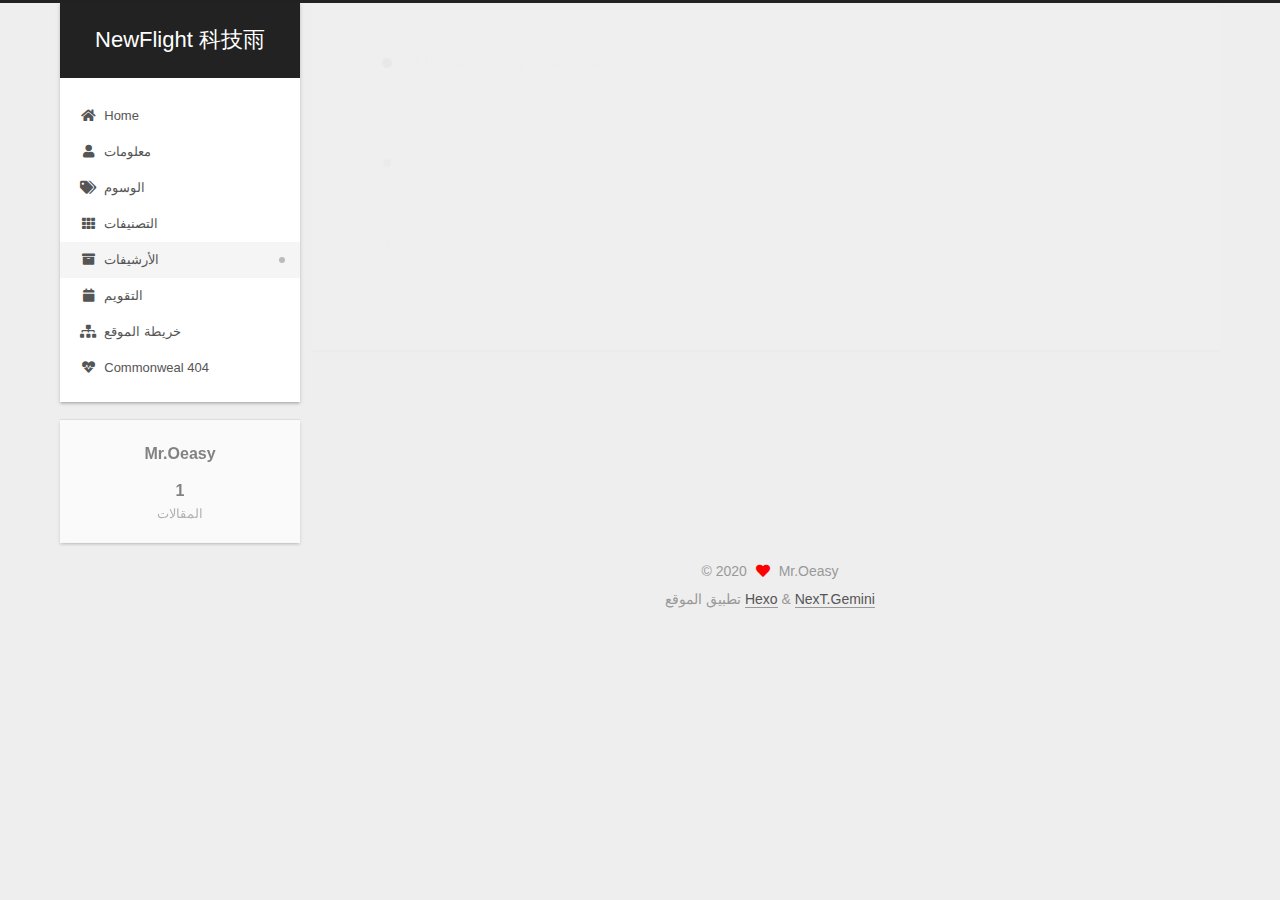
==== commit b9c5c77e: "Site updated: 2020-08-01 14:55:46" ====
--- a/archives/index.html
+++ b/archives/index.html
@@ -1,5 +1,5 @@
 <!DOCTYPE html>
-<html lang="en">
+<html lang="zh-Hans">
 <head>
   <meta charset="UTF-8">
 <meta name="viewport" content="width=device-width, initial-scale=1, maximum-scale=2">
@@ -24,8 +24,9 @@
 <meta property="og:title" content="NewFlight 科技雨">
 <meta property="og:url" content="newflight.github.io/archives/index.html">
 <meta property="og:site_name" content="NewFlight 科技雨">
-<meta property="og:locale" content="en_US">
+<meta property="og:locale">
 <meta property="article:author" content="Mr.Oeasy">
+<meta property="article:tag" content="十年饮冰 难凉热血">
 <meta name="twitter:card" content="summary">
 
 <link rel="canonical" href="newflight.github.io/archives/">
@@ -37,11 +38,11 @@
     sidebar: "",
     isHome : false,
     isPost : false,
-    lang   : 'en'
+    lang   : 'zh-Hans'
   };
 </script>
 
-  <title>Archive | NewFlight 科技雨</title>
+  <title>الأرشيف | NewFlight 科技雨</title>
   
 
 
@@ -81,7 +82,7 @@
     <header class="header" itemscope itemtype="http://schema.org/WPHeader">
       <div class="header-inner"><div class="site-brand-container">
   <div class="site-nav-toggle">
-    <div class="toggle" aria-label="Toggle navigation bar">
+    <div class="toggle" aria-label="تشغيل شريط التصفح">
       <span class="toggle-line toggle-line-first"></span>
       <span class="toggle-line toggle-line-middle"></span>
       <span class="toggle-line toggle-line-last"></span>
@@ -95,7 +96,6 @@
       <h1 class="site-title">NewFlight 科技雨</h1>
       <span class="logo-line-after"><i></i></span>
     </a>
-      <p class="site-subtitle" itemprop="description">十年饮冰 难凉热血</p>
   </div>
 
   <div class="site-nav-right">
@@ -116,32 +116,32 @@
   </li>
         <li class="menu-item menu-item-about">
 
-    <a href="/about/" rel="section"><i class="fa fa-user fa-fw"></i>About</a>
+    <a href="/about/" rel="section"><i class="fa fa-user fa-fw"></i>معلومات</a>
 
   </li>
         <li class="menu-item menu-item-tags">
 
-    <a href="/tags/" rel="section"><i class="fa fa-tags fa-fw"></i>Tags</a>
+    <a href="/tags/" rel="section"><i class="fa fa-tags fa-fw"></i>الوسوم</a>
 
   </li>
         <li class="menu-item menu-item-categories">
 
-    <a href="/categories/" rel="section"><i class="fa fa-th fa-fw"></i>Categories</a>
+    <a href="/categories/" rel="section"><i class="fa fa-th fa-fw"></i>التصنيفات</a>
 
   </li>
         <li class="menu-item menu-item-archives">
 
-    <a href="/archives/" rel="section"><i class="fa fa-archive fa-fw"></i>Archives</a>
+    <a href="/archives/" rel="section"><i class="fa fa-archive fa-fw"></i>الأرشيفات</a>
 
   </li>
         <li class="menu-item menu-item-schedule">
 
-    <a href="/schedule/" rel="section"><i class="fa fa-calendar fa-fw"></i>Schedule</a>
+    <a href="/schedule/" rel="section"><i class="fa fa-calendar fa-fw"></i>التقويم</a>
 
   </li>
         <li class="menu-item menu-item-sitemap">
 
-    <a href="/sitemap.xml" rel="section"><i class="fa fa-sitemap fa-fw"></i>Sitemap</a>
+    <a href="/sitemap.xml" rel="section"><i class="fa fa-sitemap fa-fw"></i>خريطة الموقع</a>
 
   </li>
         <li class="menu-item menu-item-commonweal">
@@ -179,7 +179,7 @@
   <div class="post-block">
     <div class="posts-collapse">
       <div class="collection-title">
-        <span class="collection-header">Um..! 1 post. Keep on posting.</span>
+        <span class="collection-header">هِم..! مقالٌ واحد. واصل الكتابة.</span>
       </div>
 
       
@@ -257,10 +257,10 @@
 
       <ul class="sidebar-nav motion-element">
         <li class="sidebar-nav-toc">
-          Table of Contents
+          المحتويات
         </li>
         <li class="sidebar-nav-overview">
-          Overview
+          عام
         </li>
       </ul>
 
@@ -280,7 +280,7 @@
           <a href="/archives/">
         
           <span class="site-state-item-count">1</span>
-          <span class="site-state-item-name">posts</span>
+          <span class="site-state-item-name">المقالات</span>
         </a>
       </div>
   </nav>
@@ -313,7 +313,7 @@
   </span>
   <span class="author" itemprop="copyrightHolder">Mr.Oeasy</span>
 </div>
-  <div class="powered-by">Powered by <a href="https://hexo.io/" class="theme-link" rel="noopener" target="_blank">Hexo</a> & <a href="https://theme-next.org/" class="theme-link" rel="noopener" target="_blank">NexT.Gemini</a>
+  <div class="powered-by">تطبيق الموقع <a href="https://hexo.io/" class="theme-link" rel="noopener" target="_blank">Hexo</a> & <a href="https://theme-next.org/" class="theme-link" rel="noopener" target="_blank">NexT.Gemini</a>
   </div>
 
         
--- a/css/main.css
+++ b/css/main.css
@@ -1168,7 +1168,7 @@
 }
 .links-of-author a::before,
 .links-of-author span.exturl::before {
-  background: #ffa4da;
+  background: #da16ff;
   border-radius: 50%;
   content: ' ';
   display: inline-block;
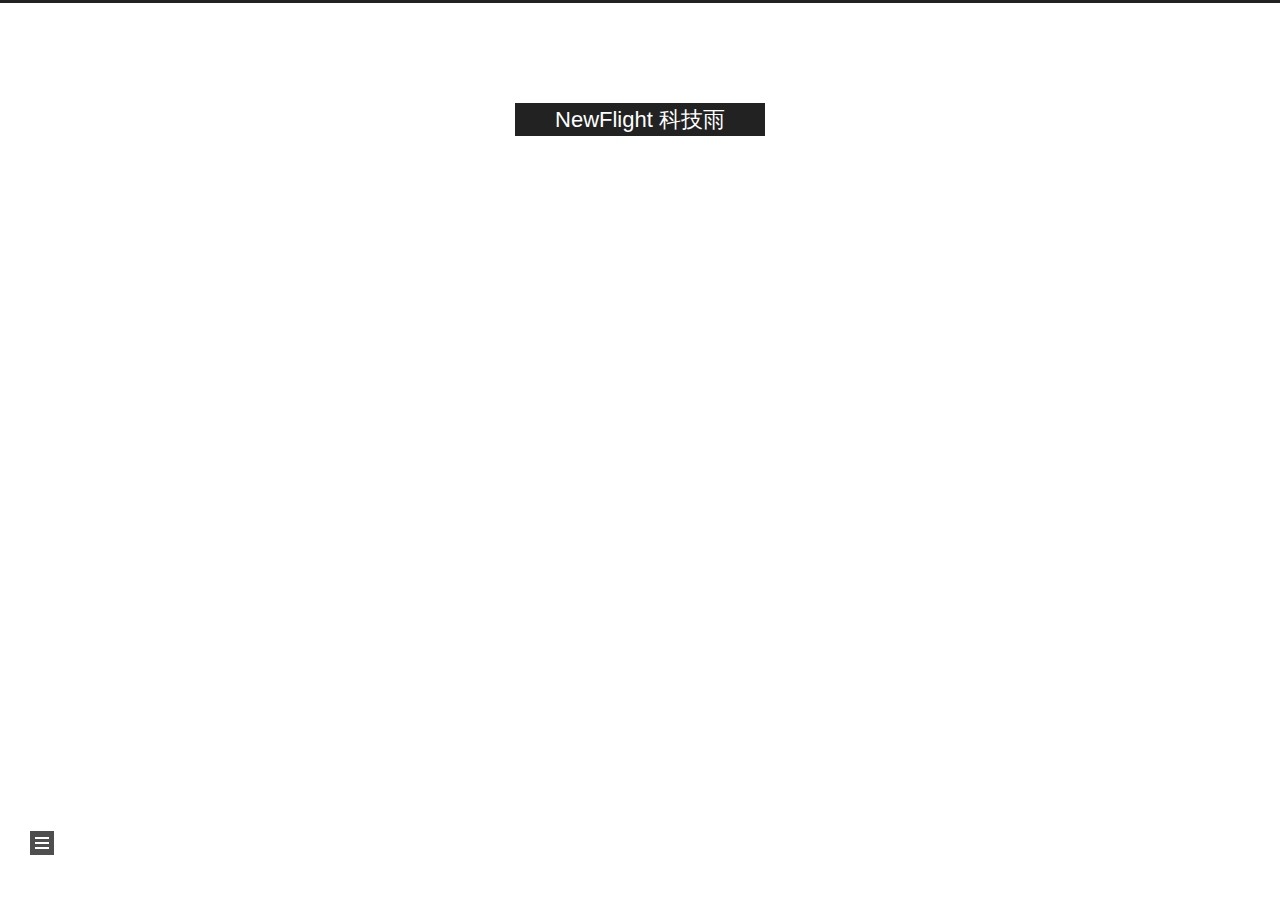
==== commit 65870a29: "Site updated: 2020-08-01 19:58:09" ====
--- a/archives/index.html
+++ b/archives/index.html
@@ -14,10 +14,12 @@
 
 
 <link rel="stylesheet" href="/lib/font-awesome/css/all.min.css">
-
-<script id="hexo-configurations">
+  
+  <link rel="stylesheet" href="/lib/animate-css/animate.min.css">
+
+<script class="hexo-configurations">
     var NexT = window.NexT || {};
-    var CONFIG = {"hostname":"newflight.github.io","root":"/","scheme":"Gemini","version":"7.8.0","exturl":false,"sidebar":{"position":"left","display":"post","padding":18,"offset":12,"onmobile":false},"copycode":{"enable":false,"show_result":false,"style":null},"back2top":{"enable":true,"sidebar":false,"scrollpercent":false},"bookmark":{"enable":false,"color":"#222","save":"auto"},"fancybox":false,"mediumzoom":false,"lazyload":false,"pangu":false,"comments":{"style":"tabs","active":null,"storage":true,"lazyload":false,"nav":null},"algolia":{"hits":{"per_page":10},"labels":{"input_placeholder":"Search for Posts","hits_empty":"We didn't find any results for the search: ${query}","hits_stats":"${hits} results found in ${time} ms"}},"localsearch":{"enable":false,"trigger":"auto","top_n_per_article":1,"unescape":false,"preload":false},"motion":{"enable":true,"async":false,"transition":{"post_block":"fadeIn","post_header":"slideDownIn","post_body":"slideDownIn","coll_header":"slideLeftIn","sidebar":"slideUpIn"}},"path":"search.xml"};
+    var CONFIG = {"hostname":"newflight.github.io","root":"/","scheme":"Muse","version":"8.0.0-rc.5","exturl":false,"sidebar":{"position":"left","display":"post","padding":18,"offset":12},"copycode":false,"bookmark":{"enable":false,"color":"#222","save":"auto"},"fancybox":false,"mediumzoom":false,"lazyload":false,"pangu":false,"comments":{"style":"tabs","active":null,"storage":true,"lazyload":false,"nav":null},"motion":{"enable":true,"async":false,"transition":{"post_block":"fadeIn","post_header":"fadeInDown","post_body":"fadeInDown","coll_header":"fadeInLeft","sidebar":"fadeInUp"}},"prism":false};
   </script>
 
   <meta property="og:type" content="website">
@@ -32,7 +34,7 @@
 <link rel="canonical" href="newflight.github.io/archives/">
 
 
-<script id="page-configurations">
+<script class="page-configurations">
   // https://hexo.io/docs/variables.html
   CONFIG.page = {
     sidebar: "",
@@ -52,24 +54,36 @@
 
   <noscript>
   <style>
-  .use-motion .brand,
+  body { margin-top: 2rem; }
+
   .use-motion .menu-item,
-  .sidebar-inner,
+  .use-motion .sidebar,
   .use-motion .post-block,
   .use-motion .pagination,
   .use-motion .comments,
   .use-motion .post-header,
   .use-motion .post-body,
-  .use-motion .collection-header { opacity: initial; }
+  .use-motion .collection-header {
+    visibility: visible;
+  }
+
+  .use-motion .header,
+  .use-motion .site-brand-container .toggle,
+  .use-motion .footer { opacity: initial; }
 
   .use-motion .site-title,
-  .use-motion .site-subtitle {
+  .use-motion .site-subtitle,
+  .use-motion .custom-logo-image {
     opacity: initial;
     top: initial;
   }
 
-  .use-motion .logo-line-before i { left: initial; }
-  .use-motion .logo-line-after i { right: initial; }
+  .use-motion .logo-line {
+    transform: scaleX(1);
+  }
+
+  .search-pop-overlay, .sidebar-nav { display: none; }
+  .sidebar-panel { display: block; }
   </style>
 </noscript>
 
@@ -79,22 +93,20 @@
   <div class="container use-motion">
     <div class="headband"></div>
 
-    <header class="header" itemscope itemtype="http://schema.org/WPHeader">
-      <div class="header-inner"><div class="site-brand-container">
+    <main class="main">
+      <header class="header" itemscope itemtype="http://schema.org/WPHeader">
+        <div class="header-inner"><div class="site-brand-container">
   <div class="site-nav-toggle">
     <div class="toggle" aria-label="تشغيل شريط التصفح">
-      <span class="toggle-line toggle-line-first"></span>
-      <span class="toggle-line toggle-line-middle"></span>
-      <span class="toggle-line toggle-line-last"></span>
     </div>
   </div>
 
   <div class="site-meta">
 
     <a href="/" class="brand" rel="start">
-      <span class="logo-line-before"><i></i></span>
+      <i class="logo-line"></i>
       <h1 class="site-title">NewFlight 科技雨</h1>
-      <span class="logo-line-after"><i></i></span>
+      <i class="logo-line"></i>
     </a>
   </div>
 
@@ -107,71 +119,77 @@
 
 
 
-<nav class="site-nav">
-  <ul id="menu" class="main-menu menu">
-        <li class="menu-item menu-item-home">
-
-    <a href="/" rel="section"><i class="fa fa-home fa-fw"></i>Home</a>
-
-  </li>
-        <li class="menu-item menu-item-about">
-
-    <a href="/about/" rel="section"><i class="fa fa-user fa-fw"></i>معلومات</a>
-
-  </li>
-        <li class="menu-item menu-item-tags">
-
-    <a href="/tags/" rel="section"><i class="fa fa-tags fa-fw"></i>الوسوم</a>
-
-  </li>
-        <li class="menu-item menu-item-categories">
-
-    <a href="/categories/" rel="section"><i class="fa fa-th fa-fw"></i>التصنيفات</a>
-
-  </li>
-        <li class="menu-item menu-item-archives">
-
-    <a href="/archives/" rel="section"><i class="fa fa-archive fa-fw"></i>الأرشيفات</a>
-
-  </li>
-        <li class="menu-item menu-item-schedule">
-
-    <a href="/schedule/" rel="section"><i class="fa fa-calendar fa-fw"></i>التقويم</a>
-
-  </li>
-        <li class="menu-item menu-item-sitemap">
-
-    <a href="/sitemap.xml" rel="section"><i class="fa fa-sitemap fa-fw"></i>خريطة الموقع</a>
-
-  </li>
-        <li class="menu-item menu-item-commonweal">
-
-    <a href="/404/" rel="section"><i class="fa fa-heartbeat fa-fw"></i>Commonweal 404</a>
-
-  </li>
-  </ul>
-</nav>
-
-
-
-
-</div>
-    </header>
-
-    
+
+
+
+</div>
+          
+  
+  <div class="toggle sidebar-toggle">
+    <span class="toggle-line"></span>
+    <span class="toggle-line"></span>
+    <span class="toggle-line"></span>
+  </div>
+
+  <aside class="sidebar">
+
+    <div class="sidebar-inner sidebar-overview-active">
+      <ul class="sidebar-nav">
+        <li class="sidebar-nav-toc">
+          المحتويات
+        </li>
+        <li class="sidebar-nav-overview">
+          عام
+        </li>
+      </ul>
+
+      <!--noindex-->
+      <section class="post-toc-wrap sidebar-panel">
+      </section>
+      <!--/noindex-->
+
+      <section class="site-overview-wrap sidebar-panel">
+        <div class="site-author animated" itemprop="author" itemscope itemtype="http://schema.org/Person">
+  <p class="site-author-name" itemprop="name">Mr.Oeasy</p>
+  <div class="site-description" itemprop="description"></div>
+</div>
+<div class="site-state-wrap animated">
+  <nav class="site-state">
+      <div class="site-state-item site-state-posts">
+          <a href="/archives">
+          <span class="site-state-item-count">1</span>
+          <span class="site-state-item-name">المقالات</span>
+        </a>
+      </div>
+  </nav>
+</div>
+
+
+
+      </section>
+    </div>
+  </aside>
+  <div id="sidebar-dimmer"></div>
+
+
+      </header>
+
+      
   <div class="back-to-top">
     <i class="fa fa-arrow-up"></i>
     <span>0%</span>
   </div>
 
-
-    <main class="main">
+<noscript>
+  <div id="noscript-warning">Theme NexT works best with JavaScript enabled</div>
+</noscript>
+
+
       <div class="main-inner">
-        <div class="content-wrap">
+        
+
+        <div class="content archive">
           
-
-          <div class="content archive">
-            
 
   
   
@@ -218,8 +236,8 @@
 
 
 
-          </div>
-          
+        </div>
+        
 
 <script>
   window.addEventListener('tabs:register', () => {
@@ -243,58 +261,6 @@
   }
 </script>
 
-        </div>
-          
-  
-  <div class="toggle sidebar-toggle">
-    <span class="toggle-line toggle-line-first"></span>
-    <span class="toggle-line toggle-line-middle"></span>
-    <span class="toggle-line toggle-line-last"></span>
-  </div>
-
-  <aside class="sidebar">
-    <div class="sidebar-inner">
-
-      <ul class="sidebar-nav motion-element">
-        <li class="sidebar-nav-toc">
-          المحتويات
-        </li>
-        <li class="sidebar-nav-overview">
-          عام
-        </li>
-      </ul>
-
-      <!--noindex-->
-      <div class="post-toc-wrap sidebar-panel">
-      </div>
-      <!--/noindex-->
-
-      <div class="site-overview-wrap sidebar-panel">
-        <div class="site-author motion-element" itemprop="author" itemscope itemtype="http://schema.org/Person">
-  <p class="site-author-name" itemprop="name">Mr.Oeasy</p>
-  <div class="site-description" itemprop="description"></div>
-</div>
-<div class="site-state-wrap motion-element">
-  <nav class="site-state">
-      <div class="site-state-item site-state-posts">
-          <a href="/archives/">
-        
-          <span class="site-state-item-count">1</span>
-          <span class="site-state-item-name">المقالات</span>
-        </a>
-      </div>
-  </nav>
-</div>
-
-
-
-      </div>
-
-    </div>
-  </aside>
-  <div id="sidebar-dimmer"></div>
-
-
       </div>
     </main>
 
@@ -313,7 +279,7 @@
   </span>
   <span class="author" itemprop="copyrightHolder">Mr.Oeasy</span>
 </div>
-  <div class="powered-by">تطبيق الموقع <a href="https://hexo.io/" class="theme-link" rel="noopener" target="_blank">Hexo</a> & <a href="https://theme-next.org/" class="theme-link" rel="noopener" target="_blank">NexT.Gemini</a>
+  <div class="powered-by">تطبيق الموقع <a href="https://hexo.io/" class="theme-link" rel="noopener" target="_blank">Hexo</a> & <a href="https://theme-next.js.org/muse/" class="theme-link" rel="noopener" target="_blank">NexT.Muse</a>
   </div>
 
         
@@ -331,20 +297,16 @@
 
   
   <script src="/lib/anime.min.js"></script>
-  <script src="/lib/velocity/velocity.min.js"></script>
-  <script src="/lib/velocity/velocity.ui.min.js"></script>
 
 <script src="/js/utils.js"></script>
 
 <script src="/js/motion.js"></script>
 
 
-<script src="/js/schemes/pisces.js"></script>
+<script src="/js/schemes/muse.js"></script>
 
 
 <script src="/js/next-boot.js"></script>
-
-
 
 
   
--- a/css/main.css
+++ b/css/main.css
@@ -1,5 +1,5 @@
 :root {
-  --body-bg-color: #eee;
+  --body-bg-color: #fff;
   --content-bg-color: #fff;
   --card-bg-color: #f5f5f5;
   --text-color: #555;
@@ -11,12 +11,16 @@
   --table-row-odd-bg-color: #f9f9f9;
   --table-row-hover-bg-color: #f5f5f5;
   --menu-item-bg-color: #f5f5f5;
-  --btn-default-bg: #fff;
-  --btn-default-color: #555;
-  --btn-default-border-color: #555;
-  --btn-default-hover-bg: #222;
-  --btn-default-hover-color: #fff;
+  --btn-default-bg: #222;
+  --btn-default-color: #fff;
+  --btn-default-border-color: #222;
+  --btn-default-hover-bg: #fff;
+  --btn-default-hover-color: #222;
   --btn-default-hover-border-color: #222;
+  --highlight-background: #f0f0f0;
+  --highlight-foreground: #444;
+  --highlight-gutter-background: #dedede;
+  --highlight-gutter-foreground: #555;
 }
 html {
   line-height: 1.15; /* 1 */
@@ -177,15 +181,10 @@
 body {
   background: var(--body-bg-color);
   color: var(--text-color);
-  font-family: 'Lato', "PingFang SC", "Microsoft YaHei", sans-serif;
+  font-family: Lato, "PingFang SC", "Microsoft YaHei", sans-serif;
   font-size: 1em;
   line-height: 2;
-}
-@media (max-width: 991px) {
-  body {
-    padding-left: 0 !important;
-    padding-right: 0 !important;
-  }
+  transition: all 0.2s ease-in-out;
 }
 h1,
 h2,
@@ -193,7 +192,7 @@
 h4,
 h5,
 h6 {
-  font-family: 'Lato', "PingFang SC", "Microsoft YaHei", sans-serif;
+  font-family: Lato, "PingFang SC", "Microsoft YaHei", sans-serif;
   font-weight: bold;
   line-height: 1.5;
   margin: 20px 0 15px;
@@ -226,7 +225,6 @@
   outline: 0;
   text-decoration: none;
   overflow-wrap: break-word;
-  word-wrap: break-word;
   cursor: pointer;
 }
 a:hover,
@@ -236,7 +234,8 @@
 }
 iframe,
 img,
-video {
+video,
+embed {
   display: block;
   margin-left: auto;
   margin-right: auto;
@@ -264,17 +263,6 @@
 dd {
   margin: 0;
   padding: 0;
-}
-kbd {
-  background-color: #f5f5f5;
-  background-image: linear-gradient(#eee, #fff, #eee);
-  border: 1px solid #ccc;
-  border-radius: 0.2em;
-  box-shadow: 0.1em 0.1em 0.2em rgba(0,0,0,0.1);
-  color: #555;
-  font-family: inherit;
-  padding: 0.1em 0.3em;
-  white-space: nowrap;
 }
 .table-container {
   overflow: auto;
@@ -314,17 +302,13 @@
 .btn {
   background: var(--btn-default-bg);
   border: 2px solid var(--btn-default-border-color);
-  border-radius: 2px;
+  border-radius: 0;
   color: var(--btn-default-color);
   display: inline-block;
   font-size: 0.875em;
   line-height: 2;
   padding: 0 20px;
-  text-decoration: none;
-  transition-property: background-color;
-  transition-delay: 0s;
-  transition-duration: 0.2s;
-  transition-timing-function: ease-in-out;
+  transition: background-color 0.2s ease-in-out;
 }
 .btn:hover {
   background: var(--btn-default-hover-bg);
@@ -343,49 +327,159 @@
 }
 .toggle .toggle-line {
   background: #fff;
-  display: inline-block;
+  display: block;
   height: 2px;
   left: 0;
   position: relative;
   top: 0;
   transition: all 0.4s;
-  vertical-align: top;
   width: 100%;
 }
 .toggle .toggle-line:not(:first-child) {
   margin-top: 3px;
 }
-.toggle.toggle-arrow .toggle-line-first {
+.toggle.toggle-arrow .toggle-line:first-child,
+body:not(.sidebar-active) .sidebar-toggle:hover .toggle-line:first-child {
   left: 50%;
   top: 2px;
   transform: rotate(45deg);
   width: 50%;
 }
-.toggle.toggle-arrow .toggle-line-middle {
+.toggle.toggle-arrow .toggle-line:nth-child(2),
+body:not(.sidebar-active) .sidebar-toggle:hover .toggle-line:nth-child(2) {
   left: 2px;
   width: 90%;
 }
-.toggle.toggle-arrow .toggle-line-last {
+.toggle.toggle-arrow .toggle-line:last-child,
+body:not(.sidebar-active) .sidebar-toggle:hover .toggle-line:last-child {
   left: 50%;
   top: -2px;
   transform: rotate(-45deg);
   width: 50%;
 }
-.toggle.toggle-close .toggle-line-first {
+.toggle.toggle-close .toggle-line:first-child,
+.sidebar-active .sidebar-toggle .toggle-line:first-child {
   transform: rotate(-45deg);
   top: 5px;
 }
-.toggle.toggle-close .toggle-line-middle {
+.toggle.toggle-close .toggle-line:nth-child(2),
+.sidebar-active .sidebar-toggle .toggle-line:nth-child(2) {
   opacity: 0;
 }
-.toggle.toggle-close .toggle-line-last {
+.toggle.toggle-close .toggle-line:last-child,
+.sidebar-active .sidebar-toggle .toggle-line:last-child {
   transform: rotate(45deg);
   top: -5px;
 }
+/*
+
+Original highlight.js style (c) Ivan Sagalaev <maniac@softwaremaniacs.org>
+
+*/
+
+.hljs {
+  display: block;
+  overflow-x: auto;
+  padding: 0.5em;
+  background: #F0F0F0;
+}
+
+
+/* Base color: saturation 0; */
+
+.hljs,
+.hljs-subst {
+  color: #444;
+}
+
+.hljs-comment {
+  color: #888888;
+}
+
+.hljs-keyword,
+.hljs-attribute,
+.hljs-selector-tag,
+.hljs-meta-keyword,
+.hljs-doctag,
+.hljs-name {
+  font-weight: bold;
+}
+
+
+/* User color: hue: 0 */
+
+.hljs-type,
+.hljs-string,
+.hljs-number,
+.hljs-selector-id,
+.hljs-selector-class,
+.hljs-quote,
+.hljs-template-tag,
+.hljs-deletion {
+  color: #880000;
+}
+
+.hljs-title,
+.hljs-section {
+  color: #880000;
+  font-weight: bold;
+}
+
+.hljs-regexp,
+.hljs-symbol,
+.hljs-variable,
+.hljs-template-variable,
+.hljs-link,
+.hljs-selector-attr,
+.hljs-selector-pseudo {
+  color: #BC6060;
+}
+
+
+/* Language color: hue: 90; */
+
+.hljs-literal {
+  color: #78A960;
+}
+
+.hljs-built_in,
+.hljs-bullet,
+.hljs-code,
+.hljs-addition {
+  color: #397300;
+}
+
+
+/* Meta color: hue: 200 */
+
+.hljs-meta {
+  color: #1f7199;
+}
+
+.hljs-meta-string {
+  color: #4d99bf;
+}
+
+
+/* Misc effects */
+
+.hljs-emphasis {
+  font-style: italic;
+}
+
+.hljs-strong {
+  font-weight: bold;
+}
+
+code,
+kbd,
 .highlight,
 pre {
-  background: #f7f7f7;
-  color: #4d4d4c;
+  background: var(--highlight-background);
+  color: var(--highlight-foreground);
+}
+.highlight,
+pre {
   line-height: 1.6;
   margin: 0 auto 20px;
 }
@@ -394,15 +488,21 @@
   font-family: consolas, Menlo, monospace, "PingFang SC", "Microsoft YaHei";
 }
 code {
-  background: #eee;
   border-radius: 3px;
-  color: #555;
+  font-size: 0.875em;
   padding: 2px 4px;
   overflow-wrap: break-word;
-  word-wrap: break-word;
-}
-.highlight *::selection {
-  background: #d6d6d6;
+}
+kbd {
+  border: 2px solid #ccc;
+  border-radius: 0.2em;
+  box-shadow: 0.1em 0.1em 0.2em rgba(0,0,0,0.1);
+  font-family: inherit;
+  padding: 0.1em 0.3em;
+  white-space: nowrap;
+}
+.highlight {
+  position: relative;
 }
 .highlight pre {
   border: 0;
@@ -419,19 +519,19 @@
   padding: 0;
 }
 .highlight figcaption {
-  background: #eff2f3;
-  color: #4d4d4c;
-  display: flex;
+  background: var(--highlight-gutter-background);
+  color: var(--highlight-foreground);
+  display: flow-root;
   font-size: 0.875em;
-  justify-content: space-between;
   line-height: 1.2;
   padding: 0.5em;
 }
 .highlight figcaption a {
-  color: #4d4d4c;
+  color: var(--highlight-foreground);
+  float: right;
 }
 .highlight figcaption a:hover {
-  border-bottom-color: #4d4d4c;
+  border-bottom-color: var(--highlight-foreground);
 }
 .highlight .gutter {
   -moz-user-select: none;
@@ -440,14 +540,13 @@
   user-select: none;
 }
 .highlight .gutter pre {
-  background: #eff2f3;
-  color: #869194;
+  background: var(--highlight-gutter-background);
+  color: var(--highlight-gutter-foreground);
   padding-left: 10px;
   padding-right: 10px;
   text-align: right;
 }
 .highlight .code pre {
-  background: #f7f7f7;
   padding-left: 10px;
   width: 100%;
 }
@@ -463,82 +562,8 @@
 }
 pre code {
   background: none;
-  color: #4d4d4c;
-  font-size: 0.875em;
   padding: 0;
   text-shadow: none;
-}
-pre .deletion {
-  background: #fdd;
-}
-pre .addition {
-  background: #dfd;
-}
-pre .meta {
-  color: #eab700;
-  -moz-user-select: none;
-  -ms-user-select: none;
-  -webkit-user-select: none;
-  user-select: none;
-}
-pre .comment {
-  color: #8e908c;
-}
-pre .variable,
-pre .attribute,
-pre .tag,
-pre .name,
-pre .regexp,
-pre .ruby .constant,
-pre .xml .tag .title,
-pre .xml .pi,
-pre .xml .doctype,
-pre .html .doctype,
-pre .css .id,
-pre .css .class,
-pre .css .pseudo {
-  color: #c82829;
-}
-pre .number,
-pre .preprocessor,
-pre .built_in,
-pre .builtin-name,
-pre .literal,
-pre .params,
-pre .constant,
-pre .command {
-  color: #f5871f;
-}
-pre .ruby .class .title,
-pre .css .rules .attribute,
-pre .string,
-pre .symbol,
-pre .value,
-pre .inheritance,
-pre .header,
-pre .ruby .symbol,
-pre .xml .cdata,
-pre .special,
-pre .formula {
-  color: #718c00;
-}
-pre .title,
-pre .css .hexcolor {
-  color: #3e999f;
-}
-pre .function,
-pre .python .decorator,
-pre .python .title,
-pre .ruby .function .title,
-pre .ruby .title .keyword,
-pre .perl .sub,
-pre .javascript .title,
-pre .coffeescript .title {
-  color: #4271ae;
-}
-pre .keyword,
-pre .javascript .function {
-  color: #8959a8;
 }
 .blockquote-center {
   border-left: none;
@@ -547,41 +572,53 @@
   position: relative;
   text-align: center;
 }
-.blockquote-center .fa {
-  display: block;
+.blockquote-center::before,
+.blockquote-center::after {
+  left: 0;
+  line-height: 1;
   opacity: 0.6;
   position: absolute;
   width: 100%;
 }
-.blockquote-center .fa-quote-left {
+.blockquote-center::before {
   border-top: 1px solid #ccc;
   text-align: left;
   top: -20px;
-}
-.blockquote-center .fa-quote-right {
+  content: '\f10d';
+  font-family: 'Font Awesome 5 Free';
+  font-weight: 900;
+}
+.blockquote-center::after {
   border-bottom: 1px solid #ccc;
+  bottom: -20px;
   text-align: right;
-  bottom: -20px;
+  content: '\f10e';
+  font-family: 'Font Awesome 5 Free';
+  font-weight: 900;
 }
 .blockquote-center p,
 .blockquote-center div {
   text-align: center;
 }
-.post-body .group-picture img {
-  margin: 0 auto;
-  padding: 0 3px;
-}
-.group-picture-row {
-  margin-bottom: 6px;
-  overflow: hidden;
-}
-.group-picture-column {
-  float: left;
-  margin-bottom: 10px;
+.group-picture {
+  margin-bottom: 20px;
+}
+.group-picture .group-picture-row {
+  display: flex;
+  gap: 3px;
+  margin-bottom: 3px;
+}
+.group-picture .group-picture-column {
+  flex: 1;
+}
+.group-picture .group-picture-column img {
+  margin: 0;
+  height: 100%;
+  object-fit: cover;
+  width: 100%;
 }
 .post-body .label {
   color: #555;
-  display: inline;
   padding: 0 2px;
 }
 .post-body .label.default {
@@ -602,14 +639,212 @@
 .post-body .label.danger {
   background: #fae8eb;
 }
+.post-body .link-grid {
+  display: grid;
+  gap: 1.5rem 1.5rem;
+  grid-template-columns: 1fr 1fr;
+  margin-bottom: 20px;
+  padding: 1rem;
+}
+@media (max-width: 767px) {
+  .post-body .link-grid {
+    grid-template-columns: 1fr;
+  }
+}
+.post-body .link-grid .link-grid-container {
+  border: solid #ddd;
+  box-shadow: 1rem 1rem 0.5rem rgba(0,0,0,0.5);
+  min-height: 5rem;
+  min-width: 0;
+  padding: 0.5rem;
+  position: relative;
+  transition: background 0.3s;
+}
+.post-body .link-grid .link-grid-container:hover {
+  animation: next-shake 0.5s;
+  background: var(--card-bg-color);
+}
+.post-body .link-grid .link-grid-container:active {
+  box-shadow: 0.5rem 0.5rem 0.25rem rgba(0,0,0,0.5);
+  transform: translate(0.2rem, 0.2rem);
+}
+.post-body .link-grid .link-grid-container .link-grid-image {
+  background-clip: content-box;
+  background-origin: content-box;
+  background-size: cover;
+  border: 1px solid #ddd;
+  border-radius: 50%;
+  box-sizing: border-box;
+  height: 5rem;
+  padding: 3px;
+  position: absolute;
+  width: 5rem;
+}
+.post-body .link-grid .link-grid-container p {
+  margin: 0 1rem 0 6rem;
+}
+.post-body .link-grid .link-grid-container p:first-of-type {
+  font-size: 1.2em;
+}
+.post-body .link-grid .link-grid-container p:last-of-type {
+  font-size: 0.8em;
+  line-height: 1.3rem;
+  opacity: 0.7;
+}
+.post-body .link-grid .link-grid-container a {
+  border: 0;
+  height: 100%;
+  left: 0;
+  position: absolute;
+  top: 0;
+  width: 100%;
+}
+@-moz-keyframes next-shake {
+  0% {
+    transform: translate(1pt, 1pt) rotate(0deg);
+  }
+  10% {
+    transform: translate(-1pt, -2pt) rotate(-1deg);
+  }
+  20% {
+    transform: translate(-3pt, 0pt) rotate(1deg);
+  }
+  30% {
+    transform: translate(3pt, 2pt) rotate(0deg);
+  }
+  40% {
+    transform: translate(1pt, -1pt) rotate(1deg);
+  }
+  50% {
+    transform: translate(-1pt, 2pt) rotate(-1deg);
+  }
+  60% {
+    transform: translate(-3pt, 1pt) rotate(0deg);
+  }
+  70% {
+    transform: translate(3pt, 1pt) rotate(-1deg);
+  }
+  80% {
+    transform: translate(-1pt, -1pt) rotate(1deg);
+  }
+  90% {
+    transform: translate(1pt, 2pt) rotate(0deg);
+  }
+  100% {
+    transform: translate(1pt, -2pt) rotate(-1deg);
+  }
+}
+@-webkit-keyframes next-shake {
+  0% {
+    transform: translate(1pt, 1pt) rotate(0deg);
+  }
+  10% {
+    transform: translate(-1pt, -2pt) rotate(-1deg);
+  }
+  20% {
+    transform: translate(-3pt, 0pt) rotate(1deg);
+  }
+  30% {
+    transform: translate(3pt, 2pt) rotate(0deg);
+  }
+  40% {
+    transform: translate(1pt, -1pt) rotate(1deg);
+  }
+  50% {
+    transform: translate(-1pt, 2pt) rotate(-1deg);
+  }
+  60% {
+    transform: translate(-3pt, 1pt) rotate(0deg);
+  }
+  70% {
+    transform: translate(3pt, 1pt) rotate(-1deg);
+  }
+  80% {
+    transform: translate(-1pt, -1pt) rotate(1deg);
+  }
+  90% {
+    transform: translate(1pt, 2pt) rotate(0deg);
+  }
+  100% {
+    transform: translate(1pt, -2pt) rotate(-1deg);
+  }
+}
+@-o-keyframes next-shake {
+  0% {
+    transform: translate(1pt, 1pt) rotate(0deg);
+  }
+  10% {
+    transform: translate(-1pt, -2pt) rotate(-1deg);
+  }
+  20% {
+    transform: translate(-3pt, 0pt) rotate(1deg);
+  }
+  30% {
+    transform: translate(3pt, 2pt) rotate(0deg);
+  }
+  40% {
+    transform: translate(1pt, -1pt) rotate(1deg);
+  }
+  50% {
+    transform: translate(-1pt, 2pt) rotate(-1deg);
+  }
+  60% {
+    transform: translate(-3pt, 1pt) rotate(0deg);
+  }
+  70% {
+    transform: translate(3pt, 1pt) rotate(-1deg);
+  }
+  80% {
+    transform: translate(-1pt, -1pt) rotate(1deg);
+  }
+  90% {
+    transform: translate(1pt, 2pt) rotate(0deg);
+  }
+  100% {
+    transform: translate(1pt, -2pt) rotate(-1deg);
+  }
+}
+@keyframes next-shake {
+  0% {
+    transform: translate(1pt, 1pt) rotate(0deg);
+  }
+  10% {
+    transform: translate(-1pt, -2pt) rotate(-1deg);
+  }
+  20% {
+    transform: translate(-3pt, 0pt) rotate(1deg);
+  }
+  30% {
+    transform: translate(3pt, 2pt) rotate(0deg);
+  }
+  40% {
+    transform: translate(1pt, -1pt) rotate(1deg);
+  }
+  50% {
+    transform: translate(-1pt, 2pt) rotate(-1deg);
+  }
+  60% {
+    transform: translate(-3pt, 1pt) rotate(0deg);
+  }
+  70% {
+    transform: translate(3pt, 1pt) rotate(-1deg);
+  }
+  80% {
+    transform: translate(-1pt, -1pt) rotate(1deg);
+  }
+  90% {
+    transform: translate(1pt, 2pt) rotate(0deg);
+  }
+  100% {
+    transform: translate(1pt, -2pt) rotate(-1deg);
+  }
+}
 .post-body .tabs {
   margin-bottom: 20px;
 }
 .post-body .tabs,
 .tabs-comment {
-  display: block;
   padding-top: 10px;
-  position: relative;
 }
 .post-body .tabs ul.nav-tabs,
 .tabs-comment ul.nav-tabs {
@@ -659,9 +894,7 @@
   outline: 0;
   padding: 0.25em 0.75em;
   text-align: center;
-  transition-delay: 0s;
-  transition-duration: 0.2s;
-  transition-timing-function: ease-out;
+  transition: all 0.2s ease-out;
 }
 .post-body .tabs ul.nav-tabs li.tab a i,
 .tabs-comment ul.nav-tabs li.tab a i {
@@ -721,14 +954,20 @@
   border: 1px solid #eee;
   border-left-width: 5px;
 }
+.post-body .note summary {
+  cursor: pointer;
+  outline: 0;
+}
+.post-body .note summary p {
+  display: inline;
+}
 .post-body .note h2,
 .post-body .note h3,
 .post-body .note h4,
 .post-body .note h5,
 .post-body .note h6 {
-  margin-top: 0;
   border-bottom: initial;
-  margin-bottom: 0;
+  margin: 0;
   padding-top: 0;
 }
 .post-body .note p:first-child,
@@ -814,10 +1053,8 @@
 .pagination .page-number,
 .pagination .space {
   display: inline-block;
-  margin: 0 10px;
-  padding: 0 11px;
-  position: relative;
-  top: -1px;
+  margin: -1px 10px 0 10px;
+  padding: 0 10px;
 }
 @media (max-width: 767px) {
   .pagination .prev,
@@ -837,48 +1074,38 @@
 .pagination .page-number {
   border-bottom: 0;
   border-top: 1px solid #eee;
-  transition-property: border-color;
-  transition-delay: 0s;
-  transition-duration: 0.2s;
-  transition-timing-function: ease-in-out;
+  transition: border-color 0.2s ease-in-out;
 }
 .pagination .prev:hover,
 .pagination .next:hover,
 .pagination .page-number:hover {
-  border-top-color: #222;
-}
-.pagination .space {
-  margin: 0;
-  padding: 0;
-}
-.pagination .prev {
-  margin-left: 0;
-}
-.pagination .next {
-  margin-right: 0;
-}
-.pagination .page-number.current {
-  background: #ccc;
-  border-top-color: #ccc;
-  color: #fff;
+  border-top-color: var(--link-hover-color);
 }
 @media (max-width: 767px) {
   .pagination {
-    border-top: none;
+    border-top: 0;
+    margin-bottom: 10px;
   }
   .pagination .prev,
   .pagination .next,
   .pagination .page-number {
     border-bottom: 1px solid #eee;
     border-top: 0;
-    margin-bottom: 10px;
-    padding: 0 10px;
   }
   .pagination .prev:hover,
   .pagination .next:hover,
   .pagination .page-number:hover {
-    border-bottom-color: #222;
-  }
+    border-bottom-color: var(--link-hover-color);
+  }
+}
+.pagination .space {
+  margin: 0;
+  padding: 0;
+}
+.pagination .page-number.current {
+  background: #ccc;
+  border-color: #ccc;
+  color: var(--content-bg-color);
 }
 .comments {
   margin-top: 60px;
@@ -919,23 +1146,13 @@
   min-height: 100%;
   position: relative;
 }
-.main-inner {
-  margin: 0 auto;
-  width: calc(100% - 20px);
-}
-@media (min-width: 1200px) {
-  .main-inner {
-    width: 1160px;
-  }
-}
-@media (min-width: 1600px) {
-  .main-inner {
-    width: 73%;
-  }
-}
-@media (max-width: 767px) {
-  .content-wrap {
-    padding: 0 20px;
+.headband {
+  background: #222;
+  height: 3px;
+}
+@media (max-width: 991px) {
+  .headband {
+    display: none;
   }
 }
 .header {
@@ -943,16 +1160,16 @@
 }
 .header-inner {
   margin: 0 auto;
-  width: calc(100% - 20px);
+  width: 700px;
 }
 @media (min-width: 1200px) {
   .header-inner {
-    width: 1160px;
+    width: 800px;
   }
 }
 @media (min-width: 1600px) {
   .header-inner {
-    width: 73%;
+    width: 900px;
   }
 }
 .site-brand-container {
@@ -960,9 +1177,9 @@
   flex-shrink: 0;
   padding: 0 10px;
 }
-.headband {
-  background: #222;
-  height: 3px;
+.use-motion .header,
+.use-motion .site-brand-container .toggle {
+  opacity: 0;
 }
 .site-meta {
   flex-grow: 1;
@@ -971,32 +1188,35 @@
 @media (max-width: 767px) {
   .site-meta {
     text-align: center;
+  }
+}
+.custom-logo-image {
+  margin-top: 20px;
+}
+@media (max-width: 991px) {
+  .custom-logo-image {
+    display: none;
   }
 }
 .brand {
   border-bottom: none;
   color: var(--brand-color);
   display: inline-block;
-  line-height: 1.375em;
   padding: 0 40px;
-  position: relative;
 }
 .brand:hover {
   color: var(--brand-hover-color);
 }
 .site-title {
-  font-family: 'Lato', "PingFang SC", "Microsoft YaHei", sans-serif;
+  font-family: Lato, "PingFang SC", "Microsoft YaHei", sans-serif;
   font-size: 1.375em;
   font-weight: normal;
   margin: 0;
 }
 .site-subtitle {
-  color: #ddd;
+  color: #999;
   font-size: 0.8125em;
   margin: 10px 0;
-}
-.use-motion .brand {
-  opacity: 0;
 }
 .use-motion .site-title,
 .use-motion .site-subtitle,
@@ -1028,12 +1248,8 @@
   background: var(--text-color);
   border-radius: 1px;
 }
-.site-nav {
-  display: block;
-}
 @media (max-width: 767px) {
   .site-nav {
-    clear: both;
     display: none;
   }
 }
@@ -1041,8 +1257,8 @@
   display: block;
 }
 .menu {
-  margin-top: 20px;
-  padding-left: 0;
+  margin: 0;
+  padding: 1em 0;
   text-align: center;
 }
 .menu-item {
@@ -1064,16 +1280,13 @@
   border-bottom: 0;
   display: block;
   font-size: 0.8125em;
-  transition-property: border-color;
-  transition-delay: 0s;
-  transition-duration: 0.2s;
-  transition-timing-function: ease-in-out;
-}
-@media (hover: none) {
-  .menu-item a:hover,
-  .menu-item span.exturl:hover {
-    border-bottom-color: transparent !important;
-  }
+  transition: border-color 0.2s ease-in-out;
+}
+.menu-item a:hover,
+.menu-item span.exturl:hover,
+.menu-item a.menu-item-active,
+.menu-item span.exturl.menu-item-active {
+  background: var(--menu-item-bg-color);
 }
 .menu-item .fa,
 .menu-item .fab,
@@ -1096,25 +1309,8 @@
     margin-left: 0;
   }
 }
-.menu-item-active a,
-.menu .menu-item a:hover,
-.menu .menu-item span.exturl:hover {
-  background: var(--menu-item-bg-color);
-}
 .use-motion .menu-item {
-  opacity: 0;
-}
-.sidebar {
-  background: #222;
-  bottom: 0;
-  box-shadow: inset 0 2px 6px #000;
-  position: fixed;
-  top: 0;
-}
-@media (max-width: 991px) {
-  .sidebar {
-    display: none;
-  }
+  visibility: hidden;
 }
 .sidebar-inner {
   color: #999;
@@ -1123,7 +1319,6 @@
 }
 .cc-license {
   margin-top: 10px;
-  text-align: center;
 }
 .cc-license .cc-opacity {
   border-bottom: none;
@@ -1136,46 +1331,29 @@
   display: inline-block;
 }
 .site-author-image {
-  border: 1px solid #eee;
-  display: block;
-  margin: 0 auto;
-  max-width: 120px;
+  border: 2px solid #333;
+  max-width: 96px;
   padding: 2px;
 }
 .site-author-name {
-  color: var(--text-color);
-  font-weight: 600;
-  margin: 0;
-  text-align: center;
+  color: #f5f5f5;
+  font-weight: normal;
+  margin: 5px 0 0;
 }
 .site-description {
   color: #999;
-  font-size: 0.8125em;
-  margin-top: 0;
-  text-align: center;
-}
-.links-of-author {
-  margin-top: 15px;
+  font-size: 1em;
+  margin-top: 5px;
 }
 .links-of-author a,
 .links-of-author span.exturl {
-  border-bottom-color: #555;
-  display: inline-block;
   font-size: 0.8125em;
-  margin-bottom: 10px;
-  margin-right: 10px;
-  vertical-align: middle;
-}
-.links-of-author a::before,
-.links-of-author span.exturl::before {
-  background: #da16ff;
-  border-radius: 50%;
-  content: ' ';
-  display: inline-block;
-  height: 4px;
-  margin-right: 3px;
-  vertical-align: middle;
-  width: 4px;
+}
+.links-of-author .fa,
+.links-of-author .fab,
+.links-of-author .far,
+.links-of-author .fas {
+  margin-right: 2px;
 }
 .sidebar-button {
   margin-top: 15px;
@@ -1226,27 +1404,32 @@
     background: #000;
     display: block;
     height: 100%;
-    left: 100%;
+    left: 0;
     opacity: 0;
     position: fixed;
     top: 0;
+    transition: visibility 0.4s, opacity 0.4s;
+    visibility: hidden;
     width: 100%;
     z-index: 1100;
   }
-  .sidebar-active + #sidebar-dimmer {
+  .sidebar-active #sidebar-dimmer {
     opacity: 0.7;
-    transform: translateX(-100%);
-    transition: opacity 0.5s;
+    visibility: visible;
   }
 }
 .sidebar-nav {
+  display: none;
   margin: 0;
   padding-bottom: 20px;
   padding-left: 0;
 }
+.sidebar-nav-active .sidebar-nav {
+  display: block;
+}
 .sidebar-nav li {
   border-bottom: 1px solid transparent;
-  color: var(--text-color);
+  color: #666;
   cursor: pointer;
   display: inline-block;
   font-size: 0.875em;
@@ -1255,43 +1438,54 @@
   margin-left: 10px;
 }
 .sidebar-nav li:hover {
-  color: #fc6423;
-}
-.sidebar-nav .sidebar-nav-active {
-  border-bottom-color: #fc6423;
-  color: #fc6423;
-}
-.sidebar-nav .sidebar-nav-active:hover {
-  color: #fc6423;
+  color: #f5f5f5;
+}
+.sidebar-toc-active .sidebar-nav-toc,
+.sidebar-overview-active .sidebar-nav-overview {
+  border-bottom-color: #87daff;
+  color: #87daff;
+}
+.sidebar-toc-active .sidebar-nav-toc:hover,
+.sidebar-overview-active .sidebar-nav-overview:hover {
+  color: #87daff;
 }
 .sidebar-panel {
   display: none;
+  max-height: var(--sidebar-wrapper-height);
   overflow-x: hidden;
   overflow-y: auto;
 }
-.sidebar-panel-active {
+.sidebar-toc-active .post-toc-wrap,
+.sidebar-overview-active .site-overview-wrap {
   display: block;
 }
 .sidebar-toggle {
+  bottom: 45px;
+  height: 12px;
+  padding: 6px 5px;
+  width: 14px;
   background: #222;
-  bottom: 45px;
   cursor: pointer;
-  height: 14px;
+  opacity: 0.8;
+  position: fixed;
+  z-index: 1300;
   left: 30px;
-  padding: 5px;
-  position: fixed;
-  width: 14px;
-  z-index: 1300;
 }
 @media (max-width: 991px) {
   .sidebar-toggle {
     left: 20px;
-    opacity: 0.8;
-    display: none;
+  }
+}
+.sidebar-toggle:hover {
+  opacity: 1;
+}
+@media (max-width: 991px) {
+  .sidebar-toggle {
+    opacity: 1;
   }
 }
 .sidebar-toggle:hover .toggle-line {
-  background: #fc6423;
+  background: #87daff;
 }
 .post-toc {
   font-size: 0.875em;
@@ -1306,10 +1500,7 @@
   padding-left: 0;
 }
 .post-toc ol a {
-  transition-property: all;
-  transition-delay: 0s;
-  transition-duration: 0.2s;
-  transition-timing-function: ease-in-out;
+  transition: all 0.2s ease-in-out;
 }
 .post-toc .nav-item {
   line-height: 1.8;
@@ -1330,42 +1521,35 @@
   display: block;
 }
 .post-toc .nav .active > a {
-  border-bottom-color: #fc6423;
-  color: #fc6423;
+  border-bottom-color: #87daff;
+  color: #87daff;
 }
 .post-toc .nav .active-current > a {
-  color: #fc6423;
+  color: #87daff;
 }
 .post-toc .nav .active-current > a:hover {
-  color: #fc6423;
+  color: #87daff;
 }
 .site-state {
   display: flex;
+  flex-wrap: wrap;
   justify-content: center;
   line-height: 1.4;
   margin-top: 10px;
-  overflow: hidden;
-  text-align: center;
-  white-space: nowrap;
-}
-.site-state-item {
-  padding: 0 15px;
-}
-.site-state-item:not(:first-child) {
-  border-left: 1px solid #eee;
 }
 .site-state-item a {
   border-bottom: none;
+  display: block;
+  padding: 0 15px;
 }
 .site-state-item-count {
   display: block;
-  font-size: 1em;
+  font-size: 1.25em;
   font-weight: 600;
-  text-align: center;
 }
 .site-state-item-name {
-  color: #999;
-  font-size: 0.8125em;
+  color: inherit;
+  font-size: 0.875em;
 }
 .footer {
   color: #999;
@@ -1380,19 +1564,22 @@
 }
 .footer-inner {
   box-sizing: border-box;
+  text-align: center;
   margin: 0 auto;
-  text-align: center;
-  width: calc(100% - 20px);
+  width: 700px;
 }
 @media (min-width: 1200px) {
   .footer-inner {
-    width: 1160px;
+    width: 800px;
   }
 }
 @media (min-width: 1600px) {
   .footer-inner {
-    width: 73%;
-  }
+    width: 900px;
+  }
+}
+.use-motion .footer {
+  opacity: 0;
 }
 .languages {
   display: inline-block;
@@ -1419,7 +1606,7 @@
 .theme-info {
   display: inline-block;
 }
-@-moz-keyframes iconAnimate {
+@-moz-keyframes icon-animate {
   0%, 100% {
     transform: scale(1);
   }
@@ -1433,7 +1620,7 @@
     transform: scale(1.1);
   }
 }
-@-webkit-keyframes iconAnimate {
+@-webkit-keyframes icon-animate {
   0%, 100% {
     transform: scale(1);
   }
@@ -1447,7 +1634,7 @@
     transform: scale(1.1);
   }
 }
-@-o-keyframes iconAnimate {
+@-o-keyframes icon-animate {
   0%, 100% {
     transform: scale(1);
   }
@@ -1461,7 +1648,7 @@
     transform: scale(1.1);
   }
 }
-@keyframes iconAnimate {
+@keyframes icon-animate {
   0%, 100% {
     transform: scale(1);
   }
@@ -1477,44 +1664,59 @@
 }
 .back-to-top {
   font-size: 12px;
-  text-align: center;
-  transition-delay: 0s;
-  transition-duration: 0.2s;
-  transition-timing-function: ease-in-out;
+}
+.back-to-top span {
+  display: none;
 }
 .back-to-top {
-  background: #222;
   bottom: -100px;
   box-sizing: border-box;
   color: #fff;
+  padding: 0 6px;
+  transition: bottom 0.2s ease-in-out;
+  background: #222;
   cursor: pointer;
+  opacity: 0.8;
+  position: fixed;
+  z-index: 1300;
   left: 30px;
-  opacity: 0.6;
-  padding: 0 6px;
-  position: fixed;
-  transition-property: bottom;
-  z-index: 1300;
   width: 24px;
-}
-.back-to-top span {
-  display: none;
-}
-.back-to-top:hover {
-  color: #fc6423;
-}
-.back-to-top.back-to-top-on {
-  bottom: 30px;
 }
 @media (max-width: 991px) {
   .back-to-top {
     left: 20px;
-    opacity: 0.8;
-  }
+  }
+}
+.back-to-top:hover {
+  opacity: 1;
+}
+@media (max-width: 991px) {
+  .back-to-top {
+    opacity: 1;
+  }
+}
+.back-to-top:hover {
+  color: #87daff;
+}
+.back-to-top.back-to-top-on {
+  bottom: 19px;
+}
+#noscript-warning {
+  background-color: #f55;
+  color: #fff;
+  font-family: sans-serif;
+  font-size: 1rem;
+  font-weight: bold;
+  left: 0;
+  position: fixed;
+  text-align: center;
+  top: 0;
+  width: 100%;
+  z-index: 1500;
 }
 .post-body {
-  font-family: 'Lato', "PingFang SC", "Microsoft YaHei", sans-serif;
+  font-family: Lato, "PingFang SC", "Microsoft YaHei", sans-serif;
   overflow-wrap: break-word;
-  word-wrap: break-word;
 }
 @media (min-width: 1200px) {
   .post-body {
@@ -1545,16 +1747,16 @@
 .use-motion .post-block,
 .use-motion .pagination,
 .use-motion .comments {
-  opacity: 0;
+  visibility: hidden;
 }
 .use-motion .post-header {
-  opacity: 0;
+  visibility: hidden;
 }
 .use-motion .post-body {
-  opacity: 0;
+  visibility: hidden;
 }
 .use-motion .collection-header {
-  opacity: 0;
+  visibility: hidden;
 }
 .posts-collapse {
   margin-left: 35px;
@@ -1573,14 +1775,13 @@
 .posts-collapse .collection-title::before {
   background: #999;
   border: 1px solid #fff;
-  border-radius: 50%;
-  content: ' ';
-  height: 10px;
-  left: 0;
   margin-left: -6px;
   margin-top: -4px;
   position: absolute;
   top: 50%;
+  border-radius: 50%;
+  content: ' ';
+  height: 10px;
   width: 10px;
 }
 .posts-collapse .collection-year {
@@ -1591,14 +1792,13 @@
 }
 .posts-collapse .collection-year::before {
   background: #bbb;
-  border-radius: 50%;
-  content: ' ';
-  height: 8px;
-  left: 0;
   margin-left: -4px;
   margin-top: -4px;
   position: absolute;
   top: 50%;
+  border-radius: 50%;
+  content: ' ';
+  height: 8px;
   width: 8px;
 }
 .posts-collapse .collection-header {
@@ -1611,29 +1811,22 @@
 }
 .posts-collapse .post-header {
   border-bottom: 1px dashed #ccc;
-  margin: 30px 0;
+  margin: 30px 2px 0;
   padding-left: 15px;
   position: relative;
-  transition-property: border;
-  transition-delay: 0s;
-  transition-duration: 0.2s;
-  transition-timing-function: ease-in-out;
+  transition: border 0.2s ease-in-out;
 }
 .posts-collapse .post-header::before {
   background: #bbb;
   border: 1px solid #fff;
+  left: -6px;
+  position: absolute;
+  top: 0.75em;
+  transition: background 0.2s ease-in-out;
   border-radius: 50%;
   content: ' ';
   height: 6px;
-  left: 0;
-  margin-left: -4px;
-  position: absolute;
-  top: 0.75em;
-  transition-property: background;
   width: 6px;
-  transition-delay: 0s;
-  transition-duration: 0.2s;
-  transition-timing-function: ease-in-out;
 }
 .posts-collapse .post-header:hover {
   border-bottom-color: #666;
@@ -1662,7 +1855,6 @@
   background: #f5f5f5;
   content: ' ';
   height: 100%;
-  left: 0;
   margin-left: -2px;
   position: absolute;
   top: 1.25em;
@@ -1672,14 +1864,10 @@
   background: #ccc;
   height: 1px;
   margin: 80px auto 60px;
-  text-align: center;
   width: 8%;
 }
 .post-block:last-of-type .post-eof {
   display: none;
-}
-.content {
-  padding-top: 40px;
 }
 @media (min-width: 992px) {
   .post-body {
@@ -1704,32 +1892,68 @@
 .post-body h3 .header-anchor,
 .post-body h4 .header-anchor,
 .post-body h5 .header-anchor,
-.post-body h6 .header-anchor {
+.post-body h6 .header-anchor,
+.post-body h1 .headerlink,
+.post-body h2 .headerlink,
+.post-body h3 .headerlink,
+.post-body h4 .headerlink,
+.post-body h5 .headerlink,
+.post-body h6 .headerlink {
   border-bottom-style: none;
-  color: #ccc;
+  color: inherit;
   float: right;
+  font-size: 0.875em;
   margin-left: 10px;
-  visibility: hidden;
-}
-.post-body h1 .header-anchor:hover,
-.post-body h2 .header-anchor:hover,
-.post-body h3 .header-anchor:hover,
-.post-body h4 .header-anchor:hover,
-.post-body h5 .header-anchor:hover,
-.post-body h6 .header-anchor:hover {
-  color: inherit;
+  opacity: 0;
+}
+.post-body h1 .header-anchor::before,
+.post-body h2 .header-anchor::before,
+.post-body h3 .header-anchor::before,
+.post-body h4 .header-anchor::before,
+.post-body h5 .header-anchor::before,
+.post-body h6 .header-anchor::before,
+.post-body h1 .headerlink::before,
+.post-body h2 .headerlink::before,
+.post-body h3 .headerlink::before,
+.post-body h4 .headerlink::before,
+.post-body h5 .headerlink::before,
+.post-body h6 .headerlink::before {
+  content: '\f0c1';
+  font-family: 'Font Awesome 5 Free';
+  font-weight: 900;
 }
 .post-body h1:hover .header-anchor,
 .post-body h2:hover .header-anchor,
 .post-body h3:hover .header-anchor,
 .post-body h4:hover .header-anchor,
 .post-body h5:hover .header-anchor,
-.post-body h6:hover .header-anchor {
-  visibility: visible;
+.post-body h6:hover .header-anchor,
+.post-body h1:hover .headerlink,
+.post-body h2:hover .headerlink,
+.post-body h3:hover .headerlink,
+.post-body h4:hover .headerlink,
+.post-body h5:hover .headerlink,
+.post-body h6:hover .headerlink {
+  opacity: 0.5;
+}
+.post-body h1:hover .header-anchor:hover,
+.post-body h2:hover .header-anchor:hover,
+.post-body h3:hover .header-anchor:hover,
+.post-body h4:hover .header-anchor:hover,
+.post-body h5:hover .header-anchor:hover,
+.post-body h6:hover .header-anchor:hover,
+.post-body h1:hover .headerlink:hover,
+.post-body h2:hover .headerlink:hover,
+.post-body h3:hover .headerlink:hover,
+.post-body h4:hover .headerlink:hover,
+.post-body h5:hover .headerlink:hover,
+.post-body h6:hover .headerlink:hover {
+  opacity: 1;
 }
 .post-body iframe,
 .post-body img,
-.post-body video {
+.post-body video,
+.post-body embed {
   margin-bottom: 20px;
 }
 .post-body .video-container {
@@ -1751,33 +1975,35 @@
   width: 100%;
 }
 .post-gallery {
-  align-items: center;
-  display: grid;
-  grid-gap: 10px;
-  grid-template-columns: 1fr 1fr 1fr;
-  margin-bottom: 20px;
-}
-@media (max-width: 767px) {
-  .post-gallery {
-    grid-template-columns: 1fr 1fr;
-  }
-}
-.post-gallery a {
-  border: 0;
-}
-.post-gallery img {
-  margin: 0;
+  display: flex;
+  margin-bottom: 60px;
+  min-height: 200px;
+}
+.post-gallery .post-gallery-image {
+  flex: 1;
+}
+.post-gallery .post-gallery-image:not(:first-child) {
+  clip-path: polygon(40px 0, 100% 0, 100% 100%, 0 100%);
+  margin-left: -20px;
+}
+.post-gallery .post-gallery-image:not(:last-child) {
+  margin-right: -20px;
+}
+.post-gallery .post-gallery-image img {
+  height: 100%;
+  object-fit: cover;
+  width: 100%;
 }
 .posts-expand .post-header {
   font-size: 1.125em;
+  margin-bottom: 60px;
+  text-align: center;
 }
 .posts-expand .post-title {
   font-size: 1.5em;
   font-weight: normal;
   margin: initial;
-  text-align: center;
   overflow-wrap: break-word;
-  word-wrap: break-word;
 }
 .posts-expand .post-title-link {
   border-bottom: none;
@@ -1791,18 +2017,13 @@
   bottom: 0;
   content: '';
   height: 2px;
-  left: 0;
   position: absolute;
   transform: scaleX(0);
-  visibility: hidden;
+  transition: transform 0.2s ease-in-out;
   width: 100%;
-  transition-delay: 0s;
-  transition-duration: 0.2s;
-  transition-timing-function: ease-in-out;
 }
 .posts-expand .post-title-link:hover::before {
   transform: scaleX(1);
-  visibility: visible;
 }
 .posts-expand .post-title-link .fa-external-link-alt {
   font-size: 0.875em;
@@ -1810,10 +2031,9 @@
 }
 .posts-expand .post-meta {
   color: #999;
-  font-family: 'Lato', "PingFang SC", "Microsoft YaHei", sans-serif;
+  font-family: Lato, "PingFang SC", "Microsoft YaHei", sans-serif;
   font-size: 0.75em;
-  margin: 3px 0 60px 0;
-  text-align: center;
+  margin-top: 3px;
 }
 .posts-expand .post-meta .post-description {
   font-size: 0.875em;
@@ -1846,6 +2066,7 @@
 .post-nav {
   border-top: 1px solid #eee;
   display: flex;
+  gap: 30px;
   justify-content: space-between;
   margin-top: 15px;
   padding: 10px 5px 0;
@@ -1858,7 +2079,6 @@
   display: block;
   font-size: 0.875em;
   line-height: 1.6;
-  position: relative;
 }
 .post-nav-item a:active {
   top: 2px;
@@ -1866,14 +2086,10 @@
 .post-nav-item .fa {
   font-size: 0.75em;
 }
-.post-nav-item:first-child {
-  margin-right: 15px;
-}
 .post-nav-item:first-child .fa {
   margin-right: 5px;
 }
 .post-nav-item:last-child {
-  margin-left: 15px;
   text-align: right;
 }
 .post-nav-item:last-child .fa {
@@ -1933,34 +2149,68 @@
 }
 .reward-container button {
   background: transparent;
-  border: 1px solid #fc6423;
-  border-radius: 0;
-  color: #fc6423;
+  border: 2px solid #87daff;
+  border-radius: 2px;
+  color: #87daff;
   cursor: pointer;
   line-height: 2;
   outline: 0;
   padding: 0 15px;
+  transition: all 0.2s ease-in-out;
   vertical-align: text-top;
 }
 .reward-container button:hover {
-  background: #fc6423;
-  border: 1px solid transparent;
-  color: #fa9366;
-}
-#qr {
+  background: #87daff;
+  border: 2px solid transparent;
+  color: #fff;
+}
+#post-reward {
   padding-top: 20px;
-}
-#qr a {
-  border: 0;
-}
-#qr img {
+  display: none;
+}
+#post-reward.active {
+  display: block;
+}
+#post-reward div {
+  display: inline-block;
+}
+#post-reward img {
   display: inline-block;
   margin: 0.8em 2em 0 2em;
   max-width: 100%;
   width: 180px;
 }
-#qr p {
-  text-align: center;
+@-moz-keyframes next-roll {
+  from {
+    transform: rotateZ(30deg);
+  }
+  to {
+    transform: rotateZ(-30deg);
+  }
+}
+@-webkit-keyframes next-roll {
+  from {
+    transform: rotateZ(30deg);
+  }
+  to {
+    transform: rotateZ(-30deg);
+  }
+}
+@-o-keyframes next-roll {
+  from {
+    transform: rotateZ(30deg);
+  }
+  to {
+    transform: rotateZ(-30deg);
+  }
+}
+@keyframes next-roll {
+  from {
+    transform: rotateZ(30deg);
+  }
+  to {
+    transform: rotateZ(-30deg);
+  }
 }
 .category-all-page .category-all-title {
   text-align: center;
@@ -1981,17 +2231,12 @@
 }
 .category-all-page .category-list-count::before {
   content: ' (';
-  display: inline;
 }
 .category-all-page .category-list-count::after {
   content: ') ';
-  display: inline;
 }
 .category-all-page .category-list-child {
   padding-left: 10px;
-}
-.event-list {
-  padding: 0;
 }
 .event-list hr {
   background: #222;
@@ -2004,52 +2249,56 @@
   display: inline-block;
   font-weight: bold;
   padding: 0 5px;
-  text-align: right;
 }
 .event-list .event {
-  background: #222;
-  margin: 20px 0;
-  min-height: 40px;
-  padding: 15px 0 15px 10px;
+  --event-background: #222;
+  --event-foreground: #bbb;
+  --event-title: #fff;
+  background: var(--event-background);
+  padding: 15px;
 }
 .event-list .event .event-summary {
-  color: #fff;
+  border-bottom: 0;
+  color: var(--event-title);
   margin: 0;
-  padding-bottom: 3px;
+  padding: 0 0 0 35px;
+  position: relative;
 }
 .event-list .event .event-summary::before {
   animation: dot-flash 1s alternate infinite ease-in-out;
-  color: #fff;
-  content: '\f111';
-  display: inline-block;
-  font-size: 10px;
-  margin-right: 25px;
-  vertical-align: middle;
-  font-family: 'Font Awesome 5 Free';
-  font-weight: 900;
+  background: var(--event-title);
+  left: 0;
+  margin-top: -6px;
+  position: absolute;
+  top: 50%;
+  border-radius: 50%;
+  content: ' ';
+  height: 12px;
+  width: 12px;
+}
+.event-list .event:nth-of-type(odd) .event-summary::before {
+  animation-delay: 0.5s;
+}
+.event-list .event:not(:last-child) {
+  margin-bottom: 20px;
 }
 .event-list .event .event-relative-time {
-  color: #bbb;
+  color: var(--event-foreground);
   display: inline-block;
   font-size: 12px;
   font-weight: normal;
   padding-left: 12px;
 }
 .event-list .event .event-details {
-  color: #fff;
+  color: var(--event-foreground);
   display: block;
   line-height: 18px;
-  margin-left: 56px;
-  padding-bottom: 6px;
-  padding-top: 3px;
-  text-indent: -24px;
+  padding: 6px 0 6px 35px;
 }
 .event-list .event .event-details::before {
-  color: #fff;
+  color: var(--event-foreground);
   display: inline-block;
   margin-right: 9px;
-  text-align: center;
-  text-indent: 0;
   width: 14px;
   font-family: 'Font Awesome 5 Free';
   font-weight: 900;
@@ -2060,18 +2309,13 @@
 .event-list .event .event-details.event-duration::before {
   content: '\f017';
 }
+.event-list .event .event-details.event-description::before {
+  content: '\f024';
+}
 .event-list .event-past {
-  background: #f5f5f5;
-}
-.event-list .event-past .event-summary,
-.event-list .event-past .event-details {
-  color: #bbb;
-  opacity: 0.9;
-}
-.event-list .event-past .event-summary::before,
-.event-list .event-past .event-details::before {
-  animation: none;
-  color: #bbb;
+  --event-background: #f5f5f5;
+  --event-foreground: #999;
+  --event-title: #222;
 }
 @-moz-keyframes dot-flash {
   from {
@@ -2138,428 +2382,237 @@
   display: inline-block;
   margin: 10px;
 }
-.tag-cloud a:hover {
-  color: var(--link-hover-color) !important;
-}
-.header {
+.tag-cloud-0 {
+  border-bottom-color: #aaa;
+  color: #aaa;
+}
+.tag-cloud-1 {
+  border-bottom-color: #9a9a9a;
+  color: #9a9a9a;
+}
+.tag-cloud-2 {
+  border-bottom-color: #8b8b8b;
+  color: #8b8b8b;
+}
+.tag-cloud-3 {
+  border-bottom-color: #7c7c7c;
+  color: #7c7c7c;
+}
+.tag-cloud-4 {
+  border-bottom-color: #6c6c6c;
+  color: #6c6c6c;
+}
+.tag-cloud-5 {
+  border-bottom-color: #5d5d5d;
+  color: #5d5d5d;
+}
+.tag-cloud-6 {
+  border-bottom-color: #4e4e4e;
+  color: #4e4e4e;
+}
+.tag-cloud-7 {
+  border-bottom-color: #3e3e3e;
+  color: #3e3e3e;
+}
+.tag-cloud-8 {
+  border-bottom-color: #2f2f2f;
+  color: #2f2f2f;
+}
+.tag-cloud-9 {
+  border-bottom-color: #202020;
+  color: #202020;
+}
+.tag-cloud-10 {
+  border-bottom-color: #111;
+  color: #111;
+}
+.use-motion .animated {
+  animation-fill-mode: none;
+  visibility: inherit;
+}
+.use-motion .sidebar .animated {
+  animation-fill-mode: both;
+}
+.main-inner {
   margin: 0 auto;
-  position: relative;
-  width: calc(100% - 20px);
+  width: 700px;
 }
 @media (min-width: 1200px) {
-  .header {
-    width: 1160px;
+  .main-inner {
+    width: 800px;
   }
 }
 @media (min-width: 1600px) {
-  .header {
-    width: 73%;
-  }
-}
-@media (max-width: 991px) {
-  .header {
+  .main-inner {
+    width: 900px;
+  }
+}
+@media (max-width: 767px) {
+  .main-inner {
+    padding-left: 20px;
+    padding-right: 20px;
+  }
+}
+@media (max-width: 767px) {
+  .header-inner,
+  .main-inner,
+  .footer-inner {
     width: auto;
   }
 }
+.custom-logo-image {
+  background: #fff;
+  margin: 0 auto 10px;
+  max-width: 150px;
+  padding: 5px;
+}
+.brand {
+  background: var(--btn-default-bg);
+}
 .header-inner {
-  background: var(--content-bg-color);
-  border-radius: initial;
-  box-shadow: 0 2px 2px 0 rgba(0,0,0,0.12), 0 3px 1px -2px rgba(0,0,0,0.06), 0 1px 5px 0 rgba(0,0,0,0.12);
-  overflow: hidden;
-  padding: 0;
-  position: absolute;
-  top: 0;
-  width: 240px;
-}
-@media (min-width: 1200px) {
+  padding-top: 100px;
+}
+@media (max-width: 767px) {
   .header-inner {
-    width: 240px;
-  }
-}
-@media (max-width: 991px) {
-  .header-inner {
-    border-radius: initial;
-    position: relative;
-    width: auto;
+    padding-top: 50px;
   }
 }
 .main-inner {
-  align-items: flex-start;
-  display: flex;
-  justify-content: space-between;
-  flex-direction: row-reverse;
-}
-@media (max-width: 991px) {
-  .main-inner {
-    width: auto;
-  }
-}
-.content-wrap {
-  background: var(--content-bg-color);
-  border-radius: initial;
-  box-shadow: 0 2px 2px 0 rgba(0,0,0,0.12), 0 3px 1px -2px rgba(0,0,0,0.06), 0 1px 5px 0 rgba(0,0,0,0.12);
-  box-sizing: border-box;
-  padding: 40px;
-  width: calc(100% - 252px);
-}
-@media (max-width: 991px) {
-  .content-wrap {
-    border-radius: initial;
-    padding: 20px;
-    width: 100%;
-  }
-}
-.footer-inner {
-  padding-left: 260px;
-}
-.back-to-top {
-  left: auto;
-  right: 30px;
-}
-@media (max-width: 991px) {
-  .back-to-top {
-    right: 20px;
-  }
-}
-@media (max-width: 991px) {
-  .footer-inner {
-    padding-left: 0;
-    padding-right: 0;
-    width: auto;
-  }
-}
-.site-brand-container {
-  background: #222;
-}
-@media (max-width: 991px) {
-  .site-brand-container {
-    box-shadow: 0 0 16px rgba(0,0,0,0.5);
-  }
-}
-.site-meta {
-  padding: 20px 0;
-}
-.brand {
-  padding: 0;
-}
-.site-subtitle {
-  margin: 10px 10px 0;
-}
-.custom-logo-image {
-  margin-top: 20px;
-}
-@media (max-width: 991px) {
-  .custom-logo-image {
-    display: none;
-  }
-}
-@media (min-width: 768px) and (max-width: 991px) {
-  .site-nav-toggle,
-  .site-nav-right {
-    display: flex;
-    flex-direction: column;
-    justify-content: center;
-  }
-}
-.site-nav-toggle .toggle,
-.site-nav-right .toggle {
-  color: #fff;
-}
-.site-nav-toggle .toggle .toggle-line,
-.site-nav-right .toggle .toggle-line {
-  background: #fff;
-}
-@media (min-width: 768px) and (max-width: 991px) {
+  padding-bottom: 60px;
+}
+.content {
+  padding-top: 70px;
+}
+@media (max-width: 767px) {
+  .content {
+    padding-top: 35px;
+  }
+}
+@media (max-width: 767px) {
   .site-nav {
-    display: none;
-  }
-}
-.menu .menu-item {
-  display: block;
-  margin: 0;
+    border-bottom: 1px solid #ddd;
+    border-top: 1px solid #ddd;
+  }
+}
+@media (max-width: 767px) {
+  .menu {
+    text-align: left;
+  }
+}
+@media (max-width: 767px) {
+  .menu .menu-item {
+    margin: 0 10px;
+  }
 }
 .menu .menu-item a,
 .menu .menu-item span.exturl {
-  padding: 5px 20px;
-  position: relative;
-  text-align: left;
-  transition-property: background-color;
-}
-@media (max-width: 991px) {
-  .menu .menu-item.menu-item-search {
-    display: none;
+  border-bottom: 1px solid transparent;
+}
+@media (max-width: 767px) {
+  .menu .menu-item a,
+  .menu .menu-item span.exturl {
+    padding: 5px 10px;
+  }
+}
+.menu .menu-item a:hover,
+.menu .menu-item span.exturl:hover,
+.menu .menu-item a.menu-item-active,
+.menu .menu-item span.exturl.menu-item-active {
+  background: transparent;
+  border-bottom: 1px solid var(--link-hover-color);
+}
+@media (max-width: 767px) {
+  .menu .menu-item a:hover,
+  .menu .menu-item span.exturl:hover,
+  .menu .menu-item a.menu-item-active,
+  .menu .menu-item span.exturl.menu-item-active {
+    border-bottom: 1px dotted #ddd;
+  }
+}
+@media (min-width: 768px) {
+  .menu .menu-item .fa,
+  .menu .menu-item .fab,
+  .menu .menu-item .far,
+  .menu .menu-item .fas {
+    display: block;
+    line-height: 2;
+    margin-right: 0;
+    width: 100%;
   }
 }
 .menu .menu-item .badge {
-  background: #ccc;
-  border-radius: 10px;
-  color: #fff;
-  float: right;
-  padding: 2px 5px;
-  text-shadow: 1px 1px 0 rgba(0,0,0,0.1);
+  background: #eee;
+  color: #555;
+  padding: 1px 4px;
+}
+.sub-menu {
+  margin: 10px 0;
+}
+.sub-menu .menu-item {
+  display: inline-block;
+}
+@media (min-width: 992px) {
+  .sidebar-active {
+    padding-left: 320px;
+  }
+}
+.sidebar {
+  left: -320px;
+}
+.sidebar-active .sidebar {
+  left: 0;
+}
+.sidebar {
+  background: #222;
+  bottom: 0;
+  box-shadow: inset 0 2px 6px #000;
+  position: fixed;
+  top: 0;
+  transition: all 0.2s ease-out;
+  width: 320px;
+  z-index: 1200;
+}
+.sidebar a,
+.sidebar span.exturl {
+  border-bottom-color: #555;
+  color: #999;
+}
+.sidebar a:hover,
+.sidebar span.exturl:hover {
+  border-bottom-color: #eee;
+  color: #eee;
+}
+.links-of-author {
+  margin-top: 15px;
+}
+.links-of-author a,
+.links-of-author span.exturl {
+  border-bottom-color: #555;
+  display: inline-block;
+  margin-bottom: 10px;
+  margin-right: 10px;
   vertical-align: middle;
 }
-.main-menu .menu-item-active a::after {
-  background: #bbb;
+.links-of-author a::before,
+.links-of-author span.exturl::before {
+  background: #1c2f93;
+  display: inline-block;
+  margin-right: 3px;
+  transform: translateY(-2px);
   border-radius: 50%;
   content: ' ';
-  height: 6px;
-  margin-top: -3px;
-  position: absolute;
-  right: 15px;
-  top: 50%;
-  width: 6px;
-}
-.sub-menu {
-  background: var(--content-bg-color);
-  border-bottom: 1px solid #ddd;
-  margin: 0;
-  padding: 6px 0;
-}
-.sub-menu .menu-item {
-  display: inline-block;
-}
-.sub-menu .menu-item a,
-.sub-menu .menu-item span.exturl {
-  background: transparent;
-  margin: 5px 10px;
-  padding: initial;
-}
-.sub-menu .menu-item a:hover,
-.sub-menu .menu-item span.exturl:hover {
-  background: transparent;
-  color: #fc6423;
-}
-.sub-menu .menu-item-active a {
-  border-bottom-color: #fc6423;
-  color: #fc6423;
-}
-.sub-menu .menu-item-active a:hover {
-  border-bottom-color: #fc6423;
-}
-.sidebar {
-  background: var(--body-bg-color);
-  box-shadow: none;
-  margin-top: 100%;
-  position: static;
-  width: 240px;
-}
-@media (max-width: 991px) {
-  .sidebar {
-    display: none;
-  }
-}
-.sidebar-toggle {
-  display: none;
-}
-.sidebar-inner {
-  background: var(--content-bg-color);
-  border-radius: initial;
-  box-shadow: 0 2px 2px 0 rgba(0,0,0,0.12), 0 3px 1px -2px rgba(0,0,0,0.06), 0 1px 5px 0 rgba(0,0,0,0.12), 0 -1px 0.5px 0 rgba(0,0,0,0.09);
-  box-sizing: border-box;
-  color: var(--text-color);
-  width: 240px;
-  opacity: 0;
-}
-.sidebar-inner.affix {
-  position: fixed;
-  top: 12px;
-}
-.sidebar-inner.affix-bottom {
-  position: absolute;
-}
-.site-state-item {
-  padding: 0 10px;
-}
-.sidebar-button {
-  border-bottom: 1px dotted #ccc;
-  border-top: 1px dotted #ccc;
-  margin-top: 10px;
-  text-align: center;
-}
-.sidebar-button a {
-  border: 0;
-  color: #fc6423;
-  display: block;
-}
-.sidebar-button a:hover {
-  background: none;
-  border: 0;
-  color: #e34603;
-}
-.sidebar-button a:hover .fa,
-.sidebar-button a:hover .fab,
-.sidebar-button a:hover .far,
-.sidebar-button a:hover .fas {
-  color: #e34603;
-}
-.links-of-author {
-  display: flex;
-  flex-wrap: wrap;
-  margin-top: 10px;
-  justify-content: center;
-}
-.links-of-author-item {
-  margin: 5px 0 0;
-  width: 50%;
-}
-.links-of-author-item a,
-.links-of-author-item span.exturl {
+  height: 4px;
+  width: 4px;
+}
+.links-of-blogroll-item {
+  padding: 2px 10px;
+}
+.links-of-blogroll-item a,
+.links-of-blogroll-item span.exturl {
   box-sizing: border-box;
   display: inline-block;
-  margin-bottom: 0;
-  margin-right: 0;
-  max-width: 216px;
+  max-width: 280px;
   overflow: hidden;
-  padding: 0 5px;
   text-overflow: ellipsis;
   white-space: nowrap;
 }
-.links-of-author-item a,
-.links-of-author-item span.exturl {
-  border-bottom: none;
-  display: block;
-  text-decoration: none;
-}
-.links-of-author-item a::before,
-.links-of-author-item span.exturl::before {
-  display: none;
-}
-.links-of-author-item a:hover,
-.links-of-author-item span.exturl:hover {
-  background: var(--body-bg-color);
-  border-radius: 4px;
-}
-.links-of-author-item .fa,
-.links-of-author-item .fab,
-.links-of-author-item .far,
-.links-of-author-item .fas {
-  margin-right: 2px;
-}
-.links-of-blogroll-item {
-  padding: 0;
-}
-.content-wrap {
-  background: initial;
-  box-shadow: initial;
-  padding: initial;
-}
-.post-block {
-  background: var(--content-bg-color);
-  border-radius: initial;
-  box-shadow: 0 2px 2px 0 rgba(0,0,0,0.12), 0 3px 1px -2px rgba(0,0,0,0.06), 0 1px 5px 0 rgba(0,0,0,0.12);
-  padding: 40px;
-}
-.post-block + .post-block {
-  border-radius: initial;
-  box-shadow: 0 2px 2px 0 rgba(0,0,0,0.12), 0 3px 1px -2px rgba(0,0,0,0.06), 0 1px 5px 0 rgba(0,0,0,0.12), 0 -1px 0.5px 0 rgba(0,0,0,0.09);
-  margin-top: 12px;
-}
-.comments {
-  background: var(--content-bg-color);
-  border-radius: initial;
-  box-shadow: 0 2px 2px 0 rgba(0,0,0,0.12), 0 3px 1px -2px rgba(0,0,0,0.06), 0 1px 5px 0 rgba(0,0,0,0.12), 0 -1px 0.5px 0 rgba(0,0,0,0.09);
-  margin-top: 12px;
-  padding: 40px;
-}
-.tabs-comment {
-  margin-top: 1em;
-}
-.content {
-  padding-top: initial;
-}
-.post-eof {
-  display: none;
-}
-.pagination {
-  background: var(--content-bg-color);
-  border-radius: initial;
-  border-top: initial;
-  box-shadow: 0 2px 2px 0 rgba(0,0,0,0.12), 0 3px 1px -2px rgba(0,0,0,0.06), 0 1px 5px 0 rgba(0,0,0,0.12), 0 -1px 0.5px 0 rgba(0,0,0,0.09);
-  margin: 12px 0 0;
-  padding: 10px 0 10px;
-}
-.pagination .prev,
-.pagination .next,
-.pagination .page-number {
-  margin-bottom: initial;
-  top: initial;
-}
-.main {
-  padding-bottom: initial;
-}
-.footer {
-  bottom: auto;
-}
-.sub-menu {
-  border-bottom: initial;
-  box-shadow: 0 2px 2px 0 rgba(0,0,0,0.12), 0 3px 1px -2px rgba(0,0,0,0.06), 0 1px 5px 0 rgba(0,0,0,0.12);
-}
-.sub-menu + .content .post-block {
-  box-shadow: 0 2px 2px 0 rgba(0,0,0,0.12), 0 3px 1px -2px rgba(0,0,0,0.06), 0 1px 5px 0 rgba(0,0,0,0.12), 0 -1px 0.5px 0 rgba(0,0,0,0.09);
-  margin-top: 12px;
-}
-@media (min-width: 768px) and (max-width: 991px) {
-  .sub-menu + .content .post-block {
-    margin-top: 10px;
-  }
-}
-@media (max-width: 767px) {
-  .sub-menu + .content .post-block {
-    margin-top: 8px;
-  }
-}
-.post-body h1,
-.post-body h2 {
-  border-bottom: 1px solid #eee;
-}
-.post-body h3 {
-  border-bottom: 1px dotted #eee;
-}
-@media (min-width: 768px) and (max-width: 991px) {
-  .content-wrap {
-    padding: 10px;
-  }
-  .posts-expand .post-button {
-    margin-top: 20px;
-  }
-  .post-block {
-    border-radius: initial;
-    box-shadow: 0 2px 2px 0 rgba(0,0,0,0.12), 0 3px 1px -2px rgba(0,0,0,0.06), 0 1px 5px 0 rgba(0,0,0,0.12), 0 -1px 0.5px 0 rgba(0,0,0,0.09);
-    padding: 20px;
-  }
-  .post-block + .post-block {
-    margin-top: 10px;
-  }
-  .comments {
-    margin-top: 10px;
-    padding: 10px 20px;
-  }
-  .pagination {
-    margin: 10px 0 0;
-  }
-}
-@media (max-width: 767px) {
-  .content-wrap {
-    padding: 8px;
-  }
-  .posts-expand .post-button {
-    margin: 12px 0;
-  }
-  .post-block {
-    border-radius: initial;
-    box-shadow: 0 2px 2px 0 rgba(0,0,0,0.12), 0 3px 1px -2px rgba(0,0,0,0.06), 0 1px 5px 0 rgba(0,0,0,0.12), 0 -1px 0.5px 0 rgba(0,0,0,0.09);
-    min-height: auto;
-    padding: 12px;
-  }
-  .post-block + .post-block {
-    margin-top: 8px;
-  }
-  .comments {
-    margin-top: 8px;
-    padding: 10px 12px;
-  }
-  .pagination {
-    margin: 8px 0 0;
-  }
-}
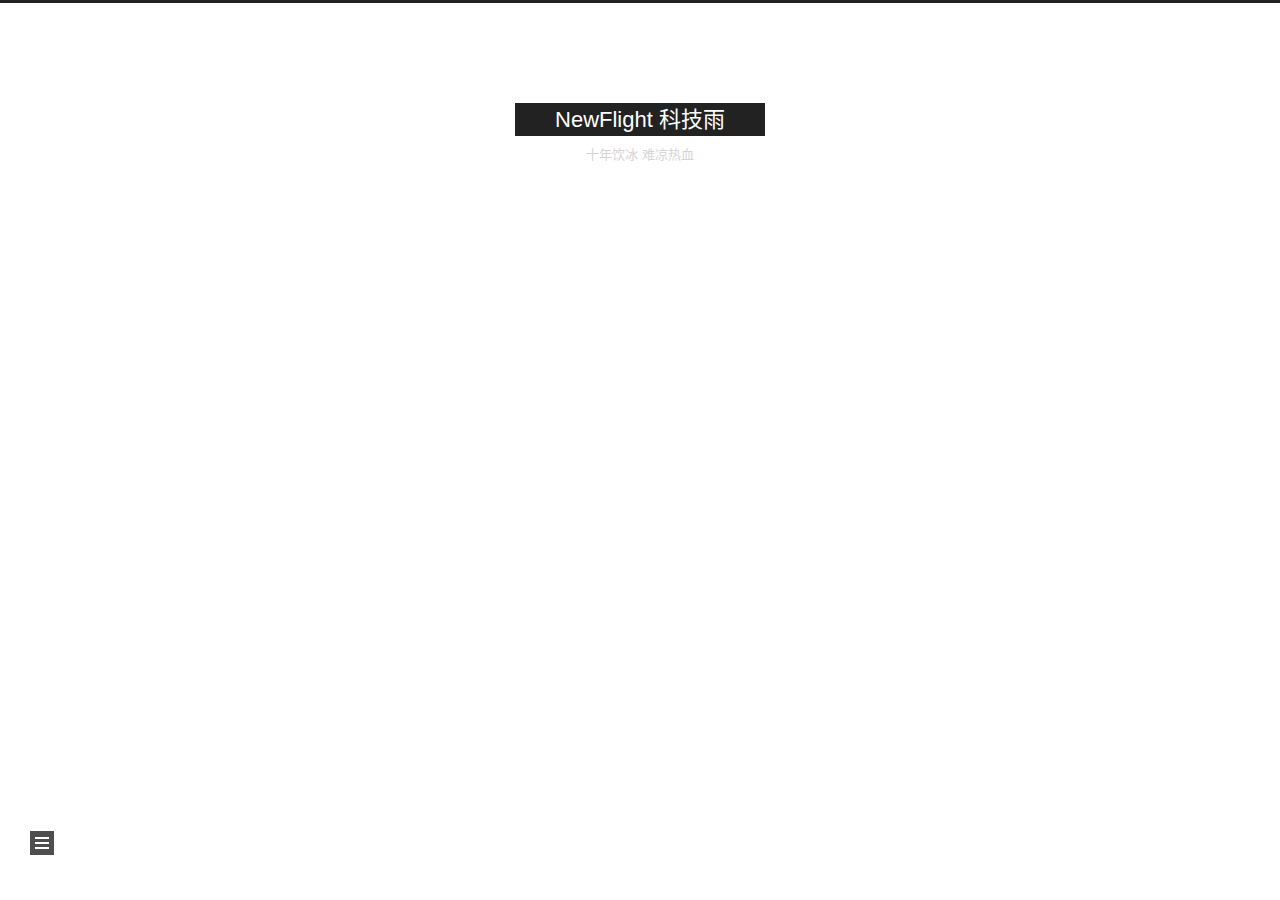
==== commit 69ac13c1: "Site updated: 2020-08-01 20:21:56" ====
--- a/archives/index.html
+++ b/archives/index.html
@@ -1,5 +1,5 @@
 <!DOCTYPE html>
-<html lang="zh-Hans">
+<html lang="zh-CN">
 <head>
   <meta charset="UTF-8">
 <meta name="viewport" content="width=device-width, initial-scale=1, maximum-scale=2">
@@ -24,14 +24,13 @@
 
   <meta property="og:type" content="website">
 <meta property="og:title" content="NewFlight 科技雨">
-<meta property="og:url" content="newflight.github.io/archives/index.html">
+<meta property="og:url" content="http://newflight.github.io/archives/index.html">
 <meta property="og:site_name" content="NewFlight 科技雨">
-<meta property="og:locale">
+<meta property="og:locale" content="zh_CN">
 <meta property="article:author" content="Mr.Oeasy">
-<meta property="article:tag" content="十年饮冰 难凉热血">
 <meta name="twitter:card" content="summary">
 
-<link rel="canonical" href="newflight.github.io/archives/">
+<link rel="canonical" href="http://newflight.github.io/archives/">
 
 
 <script class="page-configurations">
@@ -40,11 +39,11 @@
     sidebar: "",
     isHome : false,
     isPost : false,
-    lang   : 'zh-Hans'
+    lang   : 'zh-CN'
   };
 </script>
 
-  <title>الأرشيف | NewFlight 科技雨</title>
+  <title>归档 | NewFlight 科技雨</title>
   
 
 
@@ -97,7 +96,7 @@
       <header class="header" itemscope itemtype="http://schema.org/WPHeader">
         <div class="header-inner"><div class="site-brand-container">
   <div class="site-nav-toggle">
-    <div class="toggle" aria-label="تشغيل شريط التصفح">
+    <div class="toggle" aria-label="切换导航栏">
     </div>
   </div>
 
@@ -108,6 +107,7 @@
       <h1 class="site-title">NewFlight 科技雨</h1>
       <i class="logo-line"></i>
     </a>
+      <p class="site-subtitle" itemprop="description">十年饮冰 难凉热血</p>
   </div>
 
   <div class="site-nav-right">
@@ -136,10 +136,10 @@
     <div class="sidebar-inner sidebar-overview-active">
       <ul class="sidebar-nav">
         <li class="sidebar-nav-toc">
-          المحتويات
+          文章目录
         </li>
         <li class="sidebar-nav-overview">
-          عام
+          站点概览
         </li>
       </ul>
 
@@ -158,7 +158,7 @@
       <div class="site-state-item site-state-posts">
           <a href="/archives">
           <span class="site-state-item-count">1</span>
-          <span class="site-state-item-name">المقالات</span>
+          <span class="site-state-item-name">日志</span>
         </a>
       </div>
   </nav>
@@ -197,7 +197,7 @@
   <div class="post-block">
     <div class="posts-collapse">
       <div class="collection-title">
-        <span class="collection-header">هِم..! مقالٌ واحد. واصل الكتابة.</span>
+        <span class="collection-header">嗯..! 目前共计 1 篇日志。 继续努力。</span>
       </div>
 
       
@@ -218,7 +218,7 @@
 
       <div class="post-title">
           <a class="post-title-link" href="/2020/07/30/hello-world/" itemprop="url">
-            <span itemprop="name">Hello World</span>
+            <span itemprop="name">世界 你好</span>
           </a>
       </div>
 
@@ -279,7 +279,7 @@
   </span>
   <span class="author" itemprop="copyrightHolder">Mr.Oeasy</span>
 </div>
-  <div class="powered-by">تطبيق الموقع <a href="https://hexo.io/" class="theme-link" rel="noopener" target="_blank">Hexo</a> & <a href="https://theme-next.js.org/muse/" class="theme-link" rel="noopener" target="_blank">NexT.Muse</a>
+  <div class="powered-by">由 <a href="https://hexo.io/" class="theme-link" rel="noopener" target="_blank">Hexo</a> & <a href="https://theme-next.js.org/muse/" class="theme-link" rel="noopener" target="_blank">NexT.Muse</a> 强力驱动
   </div>
 
         
--- a/css/main.css
+++ b/css/main.css
@@ -2595,7 +2595,7 @@
 }
 .links-of-author a::before,
 .links-of-author span.exturl::before {
-  background: #1c2f93;
+  background: #e8c9ff;
   display: inline-block;
   margin-right: 3px;
   transform: translateY(-2px);
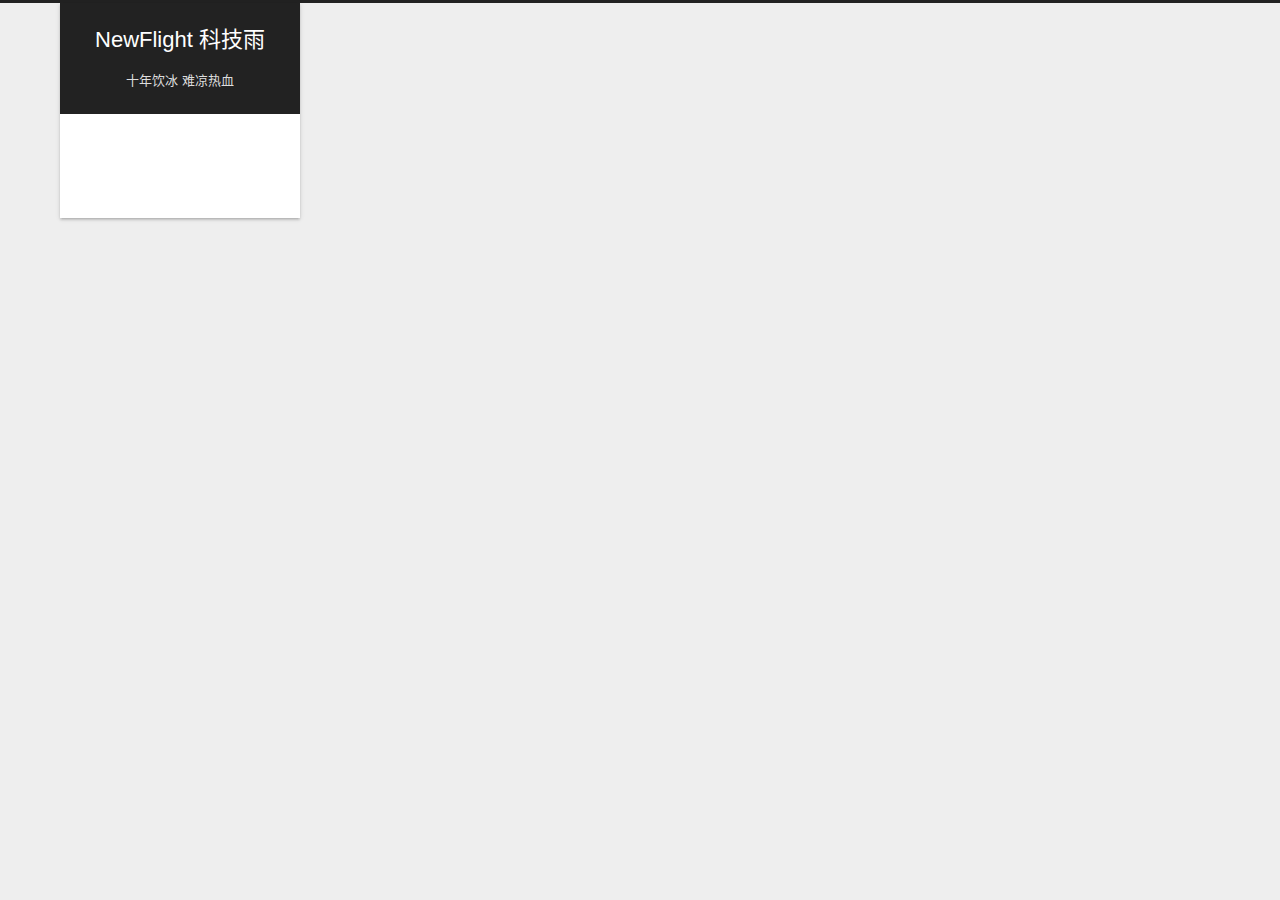
==== commit 7bb2d870: "Site updated: 2020-08-01 22:53:25" ====
--- a/archives/index.html
+++ b/archives/index.html
@@ -9,6 +9,8 @@
   <link rel="icon" type="image/png" sizes="32x32" href="/images/favicon-32x32-next.png">
   <link rel="icon" type="image/png" sizes="16x16" href="/images/favicon-16x16-next.png">
   <link rel="mask-icon" href="/images/logo.svg" color="#222">
+  <link rel="manifest" href="/images/manifest.json">
+  <meta name="msapplication-config" content="/images/browserconfig.xml">
 
 <link rel="stylesheet" href="/css/main.css">
 
@@ -19,7 +21,7 @@
 
 <script class="hexo-configurations">
     var NexT = window.NexT || {};
-    var CONFIG = {"hostname":"newflight.github.io","root":"/","scheme":"Muse","version":"8.0.0-rc.5","exturl":false,"sidebar":{"position":"left","display":"post","padding":18,"offset":12},"copycode":false,"bookmark":{"enable":false,"color":"#222","save":"auto"},"fancybox":false,"mediumzoom":false,"lazyload":false,"pangu":false,"comments":{"style":"tabs","active":null,"storage":true,"lazyload":false,"nav":null},"motion":{"enable":true,"async":false,"transition":{"post_block":"fadeIn","post_header":"fadeInDown","post_body":"fadeInDown","coll_header":"fadeInLeft","sidebar":"fadeInUp"}},"prism":false};
+    var CONFIG = {"hostname":"newflight.github.io","root":"/","scheme":"Gemini","version":"8.0.0-rc.5","exturl":false,"sidebar":{"position":"left","display":"post","padding":18,"offset":12},"copycode":false,"bookmark":{"enable":false,"color":"#222","save":"auto"},"fancybox":false,"mediumzoom":false,"lazyload":false,"pangu":false,"comments":{"style":"tabs","active":null,"storage":true,"lazyload":false,"nav":null},"motion":{"enable":true,"async":false,"transition":{"post_block":"fadeIn","post_header":"fadeInDown","post_body":"fadeInDown","coll_header":"fadeInLeft","sidebar":"fadeInUp"}},"prism":false};
   </script>
 
   <meta property="og:type" content="website">
@@ -97,6 +99,9 @@
         <div class="header-inner"><div class="site-brand-container">
   <div class="site-nav-toggle">
     <div class="toggle" aria-label="切换导航栏">
+        <span class="toggle-line"></span>
+        <span class="toggle-line"></span>
+        <span class="toggle-line"></span>
     </div>
   </div>
 
@@ -118,6 +123,20 @@
 
 
 
+<nav class="site-nav">
+  <ul id="menu" class="main-menu menu">
+        <li class="menu-item menu-item-home">
+
+    <a href="/" rel="section"><i class="fa fa-home fa-fw"></i>首页</a>
+
+  </li>
+        <li class="menu-item menu-item-about">
+
+    <a href="/about/" rel="section"><i class="fa fa-user fa-fw"></i>关于</a>
+
+  </li>
+  </ul>
+</nav>
 
 
 
@@ -163,6 +182,14 @@
       </div>
   </nav>
 </div>
+  <div class="links-of-author animated">
+      <span class="links-of-author-item">
+        <a href="https://github.com/yourname" title="GitHub → https:&#x2F;&#x2F;github.com&#x2F;yourname" rel="noopener" target="_blank"><i class="fab fa-github fa-fw"></i>GitHub</a>
+      </span>
+      <span class="links-of-author-item">
+        <a href="mailto:501313999@qq.com" title="E-Mail → mailto:501313999@qq.com" rel="noopener" target="_blank"><i class="fa fa-envelope fa-fw"></i>E-Mail</a>
+      </span>
+  </div>
 
 
 
@@ -279,7 +306,7 @@
   </span>
   <span class="author" itemprop="copyrightHolder">Mr.Oeasy</span>
 </div>
-  <div class="powered-by">由 <a href="https://hexo.io/" class="theme-link" rel="noopener" target="_blank">Hexo</a> & <a href="https://theme-next.js.org/muse/" class="theme-link" rel="noopener" target="_blank">NexT.Muse</a> 强力驱动
+  <div class="powered-by">由 <a href="https://hexo.io/" class="theme-link" rel="noopener" target="_blank">Hexo</a> & <a href="https://theme-next.js.org/" class="theme-link" rel="noopener" target="_blank">NexT.Gemini</a> 强力驱动
   </div>
 
         
@@ -301,9 +328,6 @@
 <script src="/js/utils.js"></script>
 
 <script src="/js/motion.js"></script>
-
-
-<script src="/js/schemes/muse.js"></script>
 
 
 <script src="/js/next-boot.js"></script>
--- a/css/main.css
+++ b/css/main.css
@@ -1,5 +1,5 @@
 :root {
-  --body-bg-color: #fff;
+  --body-bg-color: #eee;
   --content-bg-color: #fff;
   --card-bg-color: #f5f5f5;
   --text-color: #555;
@@ -11,11 +11,11 @@
   --table-row-odd-bg-color: #f9f9f9;
   --table-row-hover-bg-color: #f5f5f5;
   --menu-item-bg-color: #f5f5f5;
-  --btn-default-bg: #222;
-  --btn-default-color: #fff;
-  --btn-default-border-color: #222;
-  --btn-default-hover-bg: #fff;
-  --btn-default-hover-color: #222;
+  --btn-default-bg: #fff;
+  --btn-default-color: #555;
+  --btn-default-border-color: #555;
+  --btn-default-hover-bg: #222;
+  --btn-default-hover-color: #fff;
   --btn-default-hover-border-color: #222;
   --highlight-background: #f0f0f0;
   --highlight-foreground: #444;
@@ -302,7 +302,7 @@
 .btn {
   background: var(--btn-default-bg);
   border: 2px solid var(--btn-default-border-color);
-  border-radius: 0;
+  border-radius: 2px;
   color: var(--btn-default-color);
   display: inline-block;
   font-size: 0.875em;
@@ -1160,16 +1160,16 @@
 }
 .header-inner {
   margin: 0 auto;
-  width: 700px;
+  width: calc(100% - 20px);
 }
 @media (min-width: 1200px) {
   .header-inner {
-    width: 800px;
+    width: 1160px;
   }
 }
 @media (min-width: 1600px) {
   .header-inner {
-    width: 900px;
+    width: 73%;
   }
 }
 .site-brand-container {
@@ -1214,7 +1214,7 @@
   margin: 0;
 }
 .site-subtitle {
-  color: #999;
+  color: #ddd;
   font-size: 0.8125em;
   margin: 10px 0;
 }
@@ -1331,19 +1331,19 @@
   display: inline-block;
 }
 .site-author-image {
-  border: 2px solid #333;
-  max-width: 96px;
+  border: 1px solid #eee;
+  max-width: 120px;
   padding: 2px;
 }
 .site-author-name {
-  color: #f5f5f5;
-  font-weight: normal;
-  margin: 5px 0 0;
+  color: var(--text-color);
+  font-weight: 600;
+  margin: 0;
 }
 .site-description {
   color: #999;
-  font-size: 1em;
-  margin-top: 5px;
+  font-size: 0.8125em;
+  margin-top: 0;
 }
 .links-of-author a,
 .links-of-author span.exturl {
@@ -1429,7 +1429,7 @@
 }
 .sidebar-nav li {
   border-bottom: 1px solid transparent;
-  color: #666;
+  color: var(--text-color);
   cursor: pointer;
   display: inline-block;
   font-size: 0.875em;
@@ -1438,16 +1438,16 @@
   margin-left: 10px;
 }
 .sidebar-nav li:hover {
-  color: #f5f5f5;
+  color: #fc6423;
 }
 .sidebar-toc-active .sidebar-nav-toc,
 .sidebar-overview-active .sidebar-nav-overview {
-  border-bottom-color: #87daff;
-  color: #87daff;
+  border-bottom-color: #fc6423;
+  color: #fc6423;
 }
 .sidebar-toc-active .sidebar-nav-toc:hover,
 .sidebar-overview-active .sidebar-nav-overview:hover {
-  color: #87daff;
+  color: #fc6423;
 }
 .sidebar-panel {
   display: none;
@@ -1466,26 +1466,26 @@
   width: 14px;
   background: #222;
   cursor: pointer;
-  opacity: 0.8;
+  opacity: 0.6;
   position: fixed;
   z-index: 1300;
-  left: 30px;
+  right: 30px;
 }
 @media (max-width: 991px) {
   .sidebar-toggle {
-    left: 20px;
+    right: 20px;
   }
 }
 .sidebar-toggle:hover {
-  opacity: 1;
+  opacity: 0.8;
 }
 @media (max-width: 991px) {
   .sidebar-toggle {
-    opacity: 1;
+    opacity: 0.8;
   }
 }
 .sidebar-toggle:hover .toggle-line {
-  background: #87daff;
+  background: #fc6423;
 }
 .post-toc {
   font-size: 0.875em;
@@ -1521,14 +1521,14 @@
   display: block;
 }
 .post-toc .nav .active > a {
-  border-bottom-color: #87daff;
-  color: #87daff;
+  border-bottom-color: #fc6423;
+  color: #fc6423;
 }
 .post-toc .nav .active-current > a {
-  color: #87daff;
+  color: #fc6423;
 }
 .post-toc .nav .active-current > a:hover {
-  color: #87daff;
+  color: #fc6423;
 }
 .site-state {
   display: flex;
@@ -1544,12 +1544,12 @@
 }
 .site-state-item-count {
   display: block;
-  font-size: 1.25em;
+  font-size: 1em;
   font-weight: 600;
 }
 .site-state-item-name {
-  color: inherit;
-  font-size: 0.875em;
+  color: #999;
+  font-size: 0.8125em;
 }
 .footer {
   color: #999;
@@ -1566,16 +1566,16 @@
   box-sizing: border-box;
   text-align: center;
   margin: 0 auto;
-  width: 700px;
+  width: calc(100% - 20px);
 }
 @media (min-width: 1200px) {
   .footer-inner {
-    width: 800px;
+    width: 1160px;
   }
 }
 @media (min-width: 1600px) {
   .footer-inner {
-    width: 900px;
+    width: 73%;
   }
 }
 .use-motion .footer {
@@ -1676,30 +1676,30 @@
   transition: bottom 0.2s ease-in-out;
   background: #222;
   cursor: pointer;
-  opacity: 0.8;
+  opacity: 0.6;
   position: fixed;
   z-index: 1300;
-  left: 30px;
+  right: 30px;
   width: 24px;
 }
 @media (max-width: 991px) {
   .back-to-top {
-    left: 20px;
+    right: 20px;
   }
 }
 .back-to-top:hover {
-  opacity: 1;
+  opacity: 0.8;
 }
 @media (max-width: 991px) {
   .back-to-top {
-    opacity: 1;
+    opacity: 0.8;
   }
 }
 .back-to-top:hover {
-  color: #87daff;
+  color: #fc6423;
 }
 .back-to-top.back-to-top-on {
-  bottom: 19px;
+  bottom: 30px;
 }
 #noscript-warning {
   background-color: #f55;
@@ -2149,9 +2149,9 @@
 }
 .reward-container button {
   background: transparent;
-  border: 2px solid #87daff;
+  border: 2px solid #fc6423;
   border-radius: 2px;
-  color: #87daff;
+  color: #fc6423;
   cursor: pointer;
   line-height: 2;
   outline: 0;
@@ -2160,7 +2160,7 @@
   vertical-align: text-top;
 }
 .reward-container button:hover {
-  background: #87daff;
+  background: #fc6423;
   border: 2px solid transparent;
   color: #fff;
 }
@@ -2211,6 +2211,44 @@
   to {
     transform: rotateZ(-30deg);
   }
+}
+.followme {
+  align-items: center;
+  background: var(--card-bg-color);
+  border-left: 3px solid #ff2a2a;
+  color: #bbb;
+  margin: 2em 0 1em 0;
+  padding: 1em 1.5em;
+  display: flex;
+  flex-direction: column;
+  justify-content: center;
+}
+.followme .social-list {
+  align-items: center;
+  display: flex;
+  flex-wrap: wrap;
+}
+@media (max-width: 991px) {
+  .followme .social-list .social-item {
+    margin: 0.5em 0.75em;
+  }
+}
+.followme .social-list .social-item {
+  margin: 0.5em 2em;
+}
+.followme .social-list .social-link {
+  border: 0;
+  display: inline-block;
+  text-align: center;
+}
+.followme .social-list .social-link .icon {
+  font-size: 1.75em;
+  height: 1.75em;
+  width: 1.75em;
+}
+.followme .social-list .social-link .label {
+  display: block;
+  font-size: 14px;
 }
 .category-all-page .category-all-title {
   text-align: center;
@@ -2433,186 +2471,362 @@
 .use-motion .sidebar .animated {
   animation-fill-mode: both;
 }
+.header {
+  align-self: stretch;
+}
+.header-inner {
+  background: var(--content-bg-color);
+  border-radius: initial;
+  box-shadow: 0 2px 2px 0 rgba(0,0,0,0.12), 0 3px 1px -2px rgba(0,0,0,0.06), 0 1px 5px 0 rgba(0,0,0,0.12);
+  width: 240px;
+}
+@media (max-width: 991px) {
+  .header-inner {
+    border-radius: initial;
+    width: auto;
+  }
+}
+.main {
+  align-items: flex-start;
+  display: flex;
+  justify-content: space-between;
+  margin: 0 auto;
+  width: calc(100% - 20px);
+}
+@media (min-width: 1200px) {
+  .main {
+    width: 1160px;
+  }
+}
+@media (min-width: 1600px) {
+  .main {
+    width: 73%;
+  }
+}
+@media (max-width: 991px) {
+  .main {
+    display: block;
+    width: auto;
+  }
+}
 .main-inner {
-  margin: 0 auto;
-  width: 700px;
-}
-@media (min-width: 1200px) {
+  align-self: stretch;
+  background: var(--content-bg-color);
+  border-radius: initial;
+  box-shadow: 0 2px 2px 0 rgba(0,0,0,0.12), 0 3px 1px -2px rgba(0,0,0,0.06), 0 1px 5px 0 rgba(0,0,0,0.12);
+  box-sizing: border-box;
+  padding: 40px;
+  width: calc(100% - 252px);
+}
+@media (max-width: 991px) {
   .main-inner {
-    width: 800px;
-  }
-}
-@media (min-width: 1600px) {
+    border-radius: initial;
+    padding: 20px;
+    width: 100%;
+  }
+}
+.content {
+  padding-top: 40px;
+}
+.footer-inner {
+  padding-left: 252px;
+}
+@media (max-width: 991px) {
+  .footer-inner {
+    padding-left: 0;
+    padding-right: 0;
+    width: auto;
+  }
+}
+.site-brand-container {
+  background: #222;
+}
+@media (max-width: 991px) {
+  .site-brand-container {
+    box-shadow: 0 0 16px rgba(0,0,0,0.5);
+  }
+}
+.site-meta {
+  padding: 20px 0;
+}
+.brand {
+  padding: 0;
+}
+.site-subtitle {
+  margin: 10px 10px 0;
+}
+@media (min-width: 768px) and (max-width: 991px) {
+  .site-nav-toggle,
+  .site-nav-right {
+    display: flex;
+    flex-direction: column;
+    justify-content: center;
+  }
+}
+.site-nav-toggle .toggle,
+.site-nav-right .toggle {
+  color: #fff;
+}
+.site-nav-toggle .toggle .toggle-line,
+.site-nav-right .toggle .toggle-line {
+  background: #fff;
+}
+@media (min-width: 768px) and (max-width: 991px) {
+  .site-nav {
+    display: none;
+  }
+}
+.menu .menu-item {
+  display: block;
+  margin: 0;
+}
+.menu .menu-item a,
+.menu .menu-item span.exturl {
+  padding: 5px 20px;
+  position: relative;
+  text-align: left;
+  transition-property: background-color;
+}
+@media (max-width: 991px) {
+  .menu .menu-item.menu-item-search {
+    display: none;
+  }
+}
+.menu .menu-item .badge {
+  background: #ccc;
+  border-radius: 10px;
+  color: var(--content-bg-color);
+  float: right;
+  padding: 2px 5px;
+  text-shadow: 1px 1px 0 rgba(0,0,0,0.1);
+  vertical-align: middle;
+}
+.main-menu .menu-item-active::after {
+  background: #bbb;
+  border-radius: 50%;
+  content: ' ';
+  height: 6px;
+  margin-top: -3px;
+  position: absolute;
+  right: 15px;
+  top: 50%;
+  width: 6px;
+}
+.sub-menu {
+  background: var(--content-bg-color);
+  border-bottom: 1px solid #ddd;
+  margin: 0;
+  padding: 6px 0;
+}
+.sub-menu .menu-item {
+  display: inline-block;
+}
+.sub-menu .menu-item a,
+.sub-menu .menu-item span.exturl {
+  background: transparent;
+  margin: 5px 10px;
+  padding: initial;
+}
+.sub-menu .menu-item a:hover,
+.sub-menu .menu-item span.exturl:hover {
+  background: transparent;
+  color: #fc6423;
+}
+.sub-menu .menu-item-active {
+  border-bottom-color: #fc6423;
+  color: #fc6423;
+}
+.sub-menu .menu-item-active:hover {
+  border-bottom-color: #fc6423;
+}
+.sidebar {
+  background: initial;
+  bottom: initial;
+  box-shadow: none;
+  margin-top: 12px;
+  position: -webkit-sticky;
+  position: sticky;
+  top: 12px;
+  width: 240px;
+  visibility: hidden;
+}
+@media (max-width: 991px) {
+  .sidebar {
+    display: none;
+  }
+}
+.sidebar-toggle {
+  display: none;
+}
+.sidebar-inner {
+  background: var(--content-bg-color);
+  border-radius: initial;
+  box-shadow: 0 2px 2px 0 rgba(0,0,0,0.12), 0 3px 1px -2px rgba(0,0,0,0.06), 0 1px 5px 0 rgba(0,0,0,0.12), 0 -1px 0.5px 0 rgba(0,0,0,0.09);
+  box-sizing: border-box;
+  color: var(--text-color);
+}
+.site-state-item a {
+  padding: 0 10px;
+}
+.sidebar-button {
+  border-bottom: 1px dotted #ccc;
+  border-top: 1px dotted #ccc;
+  margin-top: 10px;
+}
+.sidebar-button a {
+  border: 0;
+  color: #fc6423;
+  display: block;
+}
+.sidebar-button a:hover {
+  background: none;
+  border: 0;
+  color: #e34603;
+}
+.sidebar-button a:hover .fa,
+.sidebar-button a:hover .fab,
+.sidebar-button a:hover .far,
+.sidebar-button a:hover .fas {
+  color: #e34603;
+}
+.links-of-author {
+  display: flex;
+  flex-wrap: wrap;
+  margin-top: 10px;
+  justify-content: center;
+}
+.links-of-author-item {
+  margin: 5px 0 0;
+  width: 50%;
+}
+.links-of-author-item a,
+.links-of-author-item span.exturl {
+  box-sizing: border-box;
+  display: inline-block;
+  max-width: 216px;
+  overflow: hidden;
+  padding: 0 5px;
+  text-overflow: ellipsis;
+  white-space: nowrap;
+}
+.links-of-author-item a,
+.links-of-author-item span.exturl {
+  border-bottom: none;
+  display: block;
+}
+.links-of-author-item a:hover,
+.links-of-author-item span.exturl:hover {
+  background: var(--body-bg-color);
+  border-radius: 4px;
+}
+.main-inner {
+  background: initial;
+  box-shadow: initial;
+  padding: initial;
+}
+.post-block {
+  background: var(--content-bg-color);
+  border-radius: initial;
+  box-shadow: 0 2px 2px 0 rgba(0,0,0,0.12), 0 3px 1px -2px rgba(0,0,0,0.06), 0 1px 5px 0 rgba(0,0,0,0.12);
+  padding: 40px;
+}
+.post-block + .post-block {
+  border-radius: initial;
+  box-shadow: 0 2px 2px 0 rgba(0,0,0,0.12), 0 3px 1px -2px rgba(0,0,0,0.06), 0 1px 5px 0 rgba(0,0,0,0.12), 0 -1px 0.5px 0 rgba(0,0,0,0.09);
+  margin-top: 12px;
+}
+.comments {
+  background: var(--content-bg-color);
+  border-radius: initial;
+  box-shadow: 0 2px 2px 0 rgba(0,0,0,0.12), 0 3px 1px -2px rgba(0,0,0,0.06), 0 1px 5px 0 rgba(0,0,0,0.12), 0 -1px 0.5px 0 rgba(0,0,0,0.09);
+  margin-top: 12px;
+  padding: 40px;
+}
+.tabs-comment {
+  margin-top: 1em;
+}
+.content {
+  padding-top: initial;
+}
+.post-eof {
+  display: none;
+}
+.pagination {
+  background: var(--content-bg-color);
+  border-radius: initial;
+  border-top: initial;
+  box-shadow: 0 2px 2px 0 rgba(0,0,0,0.12), 0 3px 1px -2px rgba(0,0,0,0.06), 0 1px 5px 0 rgba(0,0,0,0.12), 0 -1px 0.5px 0 rgba(0,0,0,0.09);
+  margin: 12px 0 0;
+  padding: 10px 0 10px;
+}
+.sub-menu {
+  border-bottom: initial;
+  box-shadow: 0 2px 2px 0 rgba(0,0,0,0.12), 0 3px 1px -2px rgba(0,0,0,0.06), 0 1px 5px 0 rgba(0,0,0,0.12);
+}
+.sub-menu + .content .post-block {
+  box-shadow: 0 2px 2px 0 rgba(0,0,0,0.12), 0 3px 1px -2px rgba(0,0,0,0.06), 0 1px 5px 0 rgba(0,0,0,0.12), 0 -1px 0.5px 0 rgba(0,0,0,0.09);
+  margin-top: 12px;
+}
+@media (min-width: 768px) and (max-width: 991px) {
+  .sub-menu + .content .post-block {
+    margin-top: 10px;
+  }
+}
+@media (max-width: 767px) {
+  .sub-menu + .content .post-block {
+    margin-top: 8px;
+  }
+}
+.post-body h1,
+.post-body h2 {
+  border-bottom: 1px solid #eee;
+}
+.post-body h3 {
+  border-bottom: 1px dotted #eee;
+}
+@media (min-width: 768px) and (max-width: 991px) {
   .main-inner {
-    width: 900px;
+    padding: 10px;
+  }
+  .posts-expand .post-button {
+    margin-top: 20px;
+  }
+  .post-block {
+    border-radius: initial;
+    box-shadow: 0 2px 2px 0 rgba(0,0,0,0.12), 0 3px 1px -2px rgba(0,0,0,0.06), 0 1px 5px 0 rgba(0,0,0,0.12), 0 -1px 0.5px 0 rgba(0,0,0,0.09);
+    padding: 20px;
+  }
+  .post-block + .post-block {
+    margin-top: 10px;
+  }
+  .comments {
+    margin-top: 10px;
+    padding: 10px 20px;
+  }
+  .pagination {
+    margin: 10px 0 0;
   }
 }
 @media (max-width: 767px) {
   .main-inner {
-    padding-left: 20px;
-    padding-right: 20px;
-  }
-}
-@media (max-width: 767px) {
-  .header-inner,
-  .main-inner,
-  .footer-inner {
-    width: auto;
-  }
-}
-.custom-logo-image {
-  background: #fff;
-  margin: 0 auto 10px;
-  max-width: 150px;
-  padding: 5px;
-}
-.brand {
-  background: var(--btn-default-bg);
-}
-.header-inner {
-  padding-top: 100px;
-}
-@media (max-width: 767px) {
-  .header-inner {
-    padding-top: 50px;
-  }
-}
-.main-inner {
-  padding-bottom: 60px;
-}
-.content {
-  padding-top: 70px;
-}
-@media (max-width: 767px) {
-  .content {
-    padding-top: 35px;
-  }
-}
-@media (max-width: 767px) {
-  .site-nav {
-    border-bottom: 1px solid #ddd;
-    border-top: 1px solid #ddd;
-  }
-}
-@media (max-width: 767px) {
-  .menu {
-    text-align: left;
-  }
-}
-@media (max-width: 767px) {
-  .menu .menu-item {
-    margin: 0 10px;
-  }
-}
-.menu .menu-item a,
-.menu .menu-item span.exturl {
-  border-bottom: 1px solid transparent;
-}
-@media (max-width: 767px) {
-  .menu .menu-item a,
-  .menu .menu-item span.exturl {
-    padding: 5px 10px;
-  }
-}
-.menu .menu-item a:hover,
-.menu .menu-item span.exturl:hover,
-.menu .menu-item a.menu-item-active,
-.menu .menu-item span.exturl.menu-item-active {
-  background: transparent;
-  border-bottom: 1px solid var(--link-hover-color);
-}
-@media (max-width: 767px) {
-  .menu .menu-item a:hover,
-  .menu .menu-item span.exturl:hover,
-  .menu .menu-item a.menu-item-active,
-  .menu .menu-item span.exturl.menu-item-active {
-    border-bottom: 1px dotted #ddd;
-  }
-}
-@media (min-width: 768px) {
-  .menu .menu-item .fa,
-  .menu .menu-item .fab,
-  .menu .menu-item .far,
-  .menu .menu-item .fas {
-    display: block;
-    line-height: 2;
-    margin-right: 0;
-    width: 100%;
-  }
-}
-.menu .menu-item .badge {
-  background: #eee;
-  color: #555;
-  padding: 1px 4px;
-}
-.sub-menu {
-  margin: 10px 0;
-}
-.sub-menu .menu-item {
-  display: inline-block;
-}
-@media (min-width: 992px) {
-  .sidebar-active {
-    padding-left: 320px;
-  }
-}
-.sidebar {
-  left: -320px;
-}
-.sidebar-active .sidebar {
-  left: 0;
-}
-.sidebar {
-  background: #222;
-  bottom: 0;
-  box-shadow: inset 0 2px 6px #000;
-  position: fixed;
-  top: 0;
-  transition: all 0.2s ease-out;
-  width: 320px;
-  z-index: 1200;
-}
-.sidebar a,
-.sidebar span.exturl {
-  border-bottom-color: #555;
-  color: #999;
-}
-.sidebar a:hover,
-.sidebar span.exturl:hover {
-  border-bottom-color: #eee;
-  color: #eee;
-}
-.links-of-author {
-  margin-top: 15px;
-}
-.links-of-author a,
-.links-of-author span.exturl {
-  border-bottom-color: #555;
-  display: inline-block;
-  margin-bottom: 10px;
-  margin-right: 10px;
-  vertical-align: middle;
-}
-.links-of-author a::before,
-.links-of-author span.exturl::before {
-  background: #e8c9ff;
-  display: inline-block;
-  margin-right: 3px;
-  transform: translateY(-2px);
-  border-radius: 50%;
-  content: ' ';
-  height: 4px;
-  width: 4px;
-}
-.links-of-blogroll-item {
-  padding: 2px 10px;
-}
-.links-of-blogroll-item a,
-.links-of-blogroll-item span.exturl {
-  box-sizing: border-box;
-  display: inline-block;
-  max-width: 280px;
-  overflow: hidden;
-  text-overflow: ellipsis;
-  white-space: nowrap;
-}
+    padding: 8px;
+  }
+  .posts-expand .post-button {
+    margin: 12px 0;
+  }
+  .post-block {
+    border-radius: initial;
+    box-shadow: 0 2px 2px 0 rgba(0,0,0,0.12), 0 3px 1px -2px rgba(0,0,0,0.06), 0 1px 5px 0 rgba(0,0,0,0.12), 0 -1px 0.5px 0 rgba(0,0,0,0.09);
+    padding: 12px;
+  }
+  .post-block + .post-block {
+    margin-top: 8px;
+  }
+  .comments {
+    margin-top: 8px;
+    padding: 10px 12px;
+  }
+  .pagination {
+    margin: 8px 0 0;
+  }
+}
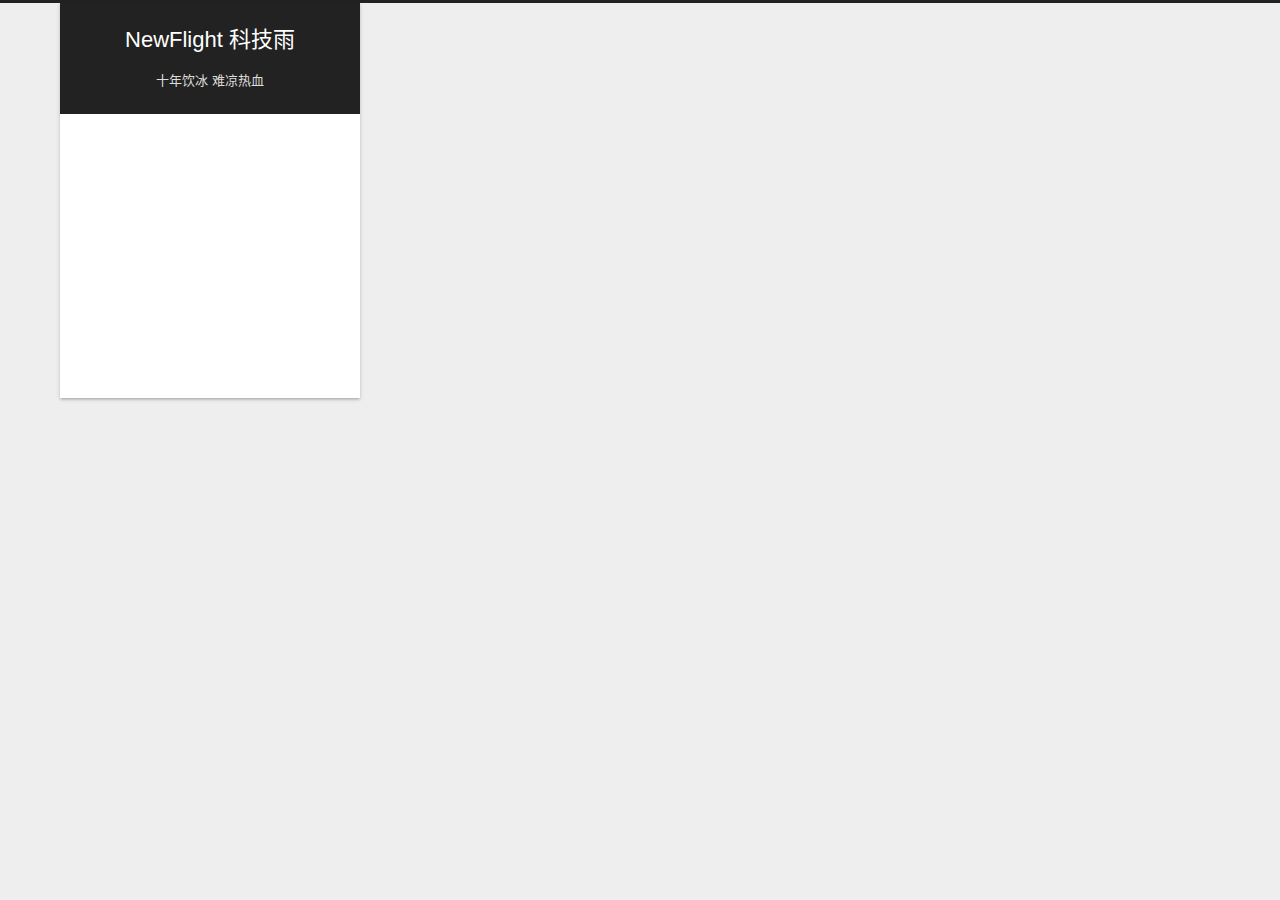
==== commit 2206154f: "Site updated: 2020-08-01 23:14:16" ====
--- a/archives/index.html
+++ b/archives/index.html
@@ -21,7 +21,7 @@
 
 <script class="hexo-configurations">
     var NexT = window.NexT || {};
-    var CONFIG = {"hostname":"newflight.github.io","root":"/","scheme":"Gemini","version":"8.0.0-rc.5","exturl":false,"sidebar":{"position":"left","display":"post","padding":18,"offset":12},"copycode":false,"bookmark":{"enable":false,"color":"#222","save":"auto"},"fancybox":false,"mediumzoom":false,"lazyload":false,"pangu":false,"comments":{"style":"tabs","active":null,"storage":true,"lazyload":false,"nav":null},"motion":{"enable":true,"async":false,"transition":{"post_block":"fadeIn","post_header":"fadeInDown","post_body":"fadeInDown","coll_header":"fadeInLeft","sidebar":"fadeInUp"}},"prism":false};
+    var CONFIG = {"hostname":"newflight.github.io","root":"/","scheme":"Gemini","version":"8.0.0-rc.5","exturl":false,"sidebar":{"position":"left","Muse | Mist":320,"Pisces | Gemini":240,"width":300,"display":"post","padding":18,"offset":12},"copycode":false,"bookmark":{"enable":false,"color":"#222","save":"auto"},"fancybox":false,"mediumzoom":false,"lazyload":false,"pangu":false,"comments":{"style":"tabs","active":null,"storage":true,"lazyload":false,"nav":null},"motion":{"enable":true,"async":false,"transition":{"post_block":"fadeIn","post_header":"fadeInDown","post_body":"fadeInDown","coll_header":"fadeInLeft","sidebar":"fadeInUp"}},"prism":false};
   </script>
 
   <meta property="og:type" content="website">
@@ -135,6 +135,31 @@
     <a href="/about/" rel="section"><i class="fa fa-user fa-fw"></i>关于</a>
 
   </li>
+        <li class="menu-item menu-item-tags">
+
+    <a href="/tags/" rel="section"><i class="fa fa-tags fa-fw"></i>标签</a>
+
+  </li>
+        <li class="menu-item menu-item-categories">
+
+    <a href="/categories/" rel="section"><i class="fa fa-th fa-fw"></i>分类</a>
+
+  </li>
+        <li class="menu-item menu-item-archives">
+
+    <a href="/archives/" rel="section"><i class="fa fa-archive fa-fw"></i>归档</a>
+
+  </li>
+        <li class="menu-item menu-item-schedule">
+
+    <a href="/schedule/" rel="section"><i class="fa fa-calendar fa-fw"></i>日程表</a>
+
+  </li>
+        <li class="menu-item menu-item-sitemap">
+
+    <a href="/sitemap.xml" rel="section"><i class="fa fa-sitemap fa-fw"></i>站点地图</a>
+
+  </li>
   </ul>
 </nav>
 
@@ -175,7 +200,8 @@
 <div class="site-state-wrap animated">
   <nav class="site-state">
       <div class="site-state-item site-state-posts">
-          <a href="/archives">
+          <a href="/archives/">
+        
           <span class="site-state-item-count">1</span>
           <span class="site-state-item-name">日志</span>
         </a>
@@ -192,6 +218,16 @@
   </div>
 
 
+  <div class="links-of-blogroll animated">
+    <div class="links-of-blogroll-title"><i class="fa fa-globe fa-fw"></i>
+      Links
+    </div>
+    <ul class="links-of-blogroll-list">
+        <li class="links-of-blogroll-item">
+          <a href="http://yoursite.com/" title="http:&#x2F;&#x2F;yoursite.com" rel="noopener" target="_blank">Title</a>
+        </li>
+    </ul>
+  </div>
 
       </section>
     </div>
--- a/css/main.css
+++ b/css/main.css
@@ -2478,7 +2478,7 @@
   background: var(--content-bg-color);
   border-radius: initial;
   box-shadow: 0 2px 2px 0 rgba(0,0,0,0.12), 0 3px 1px -2px rgba(0,0,0,0.06), 0 1px 5px 0 rgba(0,0,0,0.12);
-  width: 240px;
+  width: 300px;
 }
 @media (max-width: 991px) {
   .header-inner {
@@ -2516,7 +2516,7 @@
   box-shadow: 0 2px 2px 0 rgba(0,0,0,0.12), 0 3px 1px -2px rgba(0,0,0,0.06), 0 1px 5px 0 rgba(0,0,0,0.12);
   box-sizing: border-box;
   padding: 40px;
-  width: calc(100% - 252px);
+  width: calc(100% - 312px);
 }
 @media (max-width: 991px) {
   .main-inner {
@@ -2529,7 +2529,7 @@
   padding-top: 40px;
 }
 .footer-inner {
-  padding-left: 252px;
+  padding-left: 312px;
 }
 @media (max-width: 991px) {
   .footer-inner {
@@ -2647,7 +2647,7 @@
   position: -webkit-sticky;
   position: sticky;
   top: 12px;
-  width: 240px;
+  width: 300px;
   visibility: hidden;
 }
 @media (max-width: 991px) {
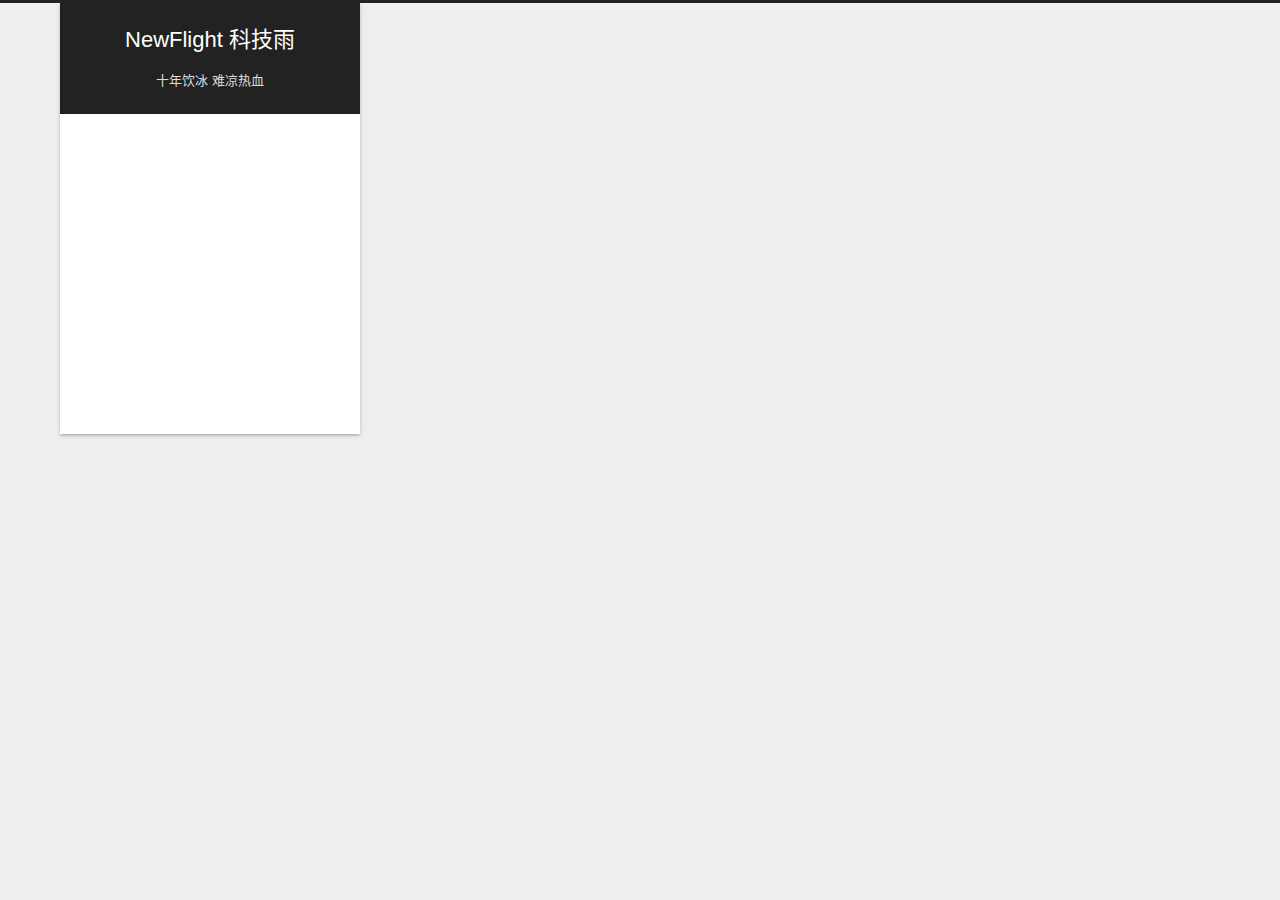
==== commit d50013b2: "Site updated: 2020-08-02 00:31:37" ====
--- a/archives/index.html
+++ b/archives/index.html
@@ -88,6 +88,7 @@
   </style>
 </noscript>
 
+<link rel="alternate" href="/atom.xml" title="NewFlight 科技雨" type="application/atom+xml">
 </head>
 
 <body itemscope itemtype="http://schema.org/WebPage">
@@ -158,6 +159,11 @@
         <li class="menu-item menu-item-sitemap">
 
     <a href="/sitemap.xml" rel="section"><i class="fa fa-sitemap fa-fw"></i>站点地图</a>
+
+  </li>
+        <li class="menu-item menu-item-commonweal">
+
+    <a href="/404/" rel="section"><i class="fa fa-heartbeat fa-fw"></i>公益 404</a>
 
   </li>
   </ul>
@@ -345,6 +351,8 @@
   <div class="powered-by">由 <a href="https://hexo.io/" class="theme-link" rel="noopener" target="_blank">Hexo</a> & <a href="https://theme-next.js.org/" class="theme-link" rel="noopener" target="_blank">NexT.Gemini</a> 强力驱动
   </div>
 
+<script async src="//busuanzi.ibruce.info/busuanzi/2.3/busuanzi.pure.mini.js">
+</script>
         
 
 
--- a/css/main.css
+++ b/css/main.css
@@ -1506,7 +1506,6 @@
   line-height: 1.8;
   overflow: hidden;
   text-overflow: ellipsis;
-  white-space: nowrap;
 }
 .post-toc .nav .nav-child {
   display: none;
